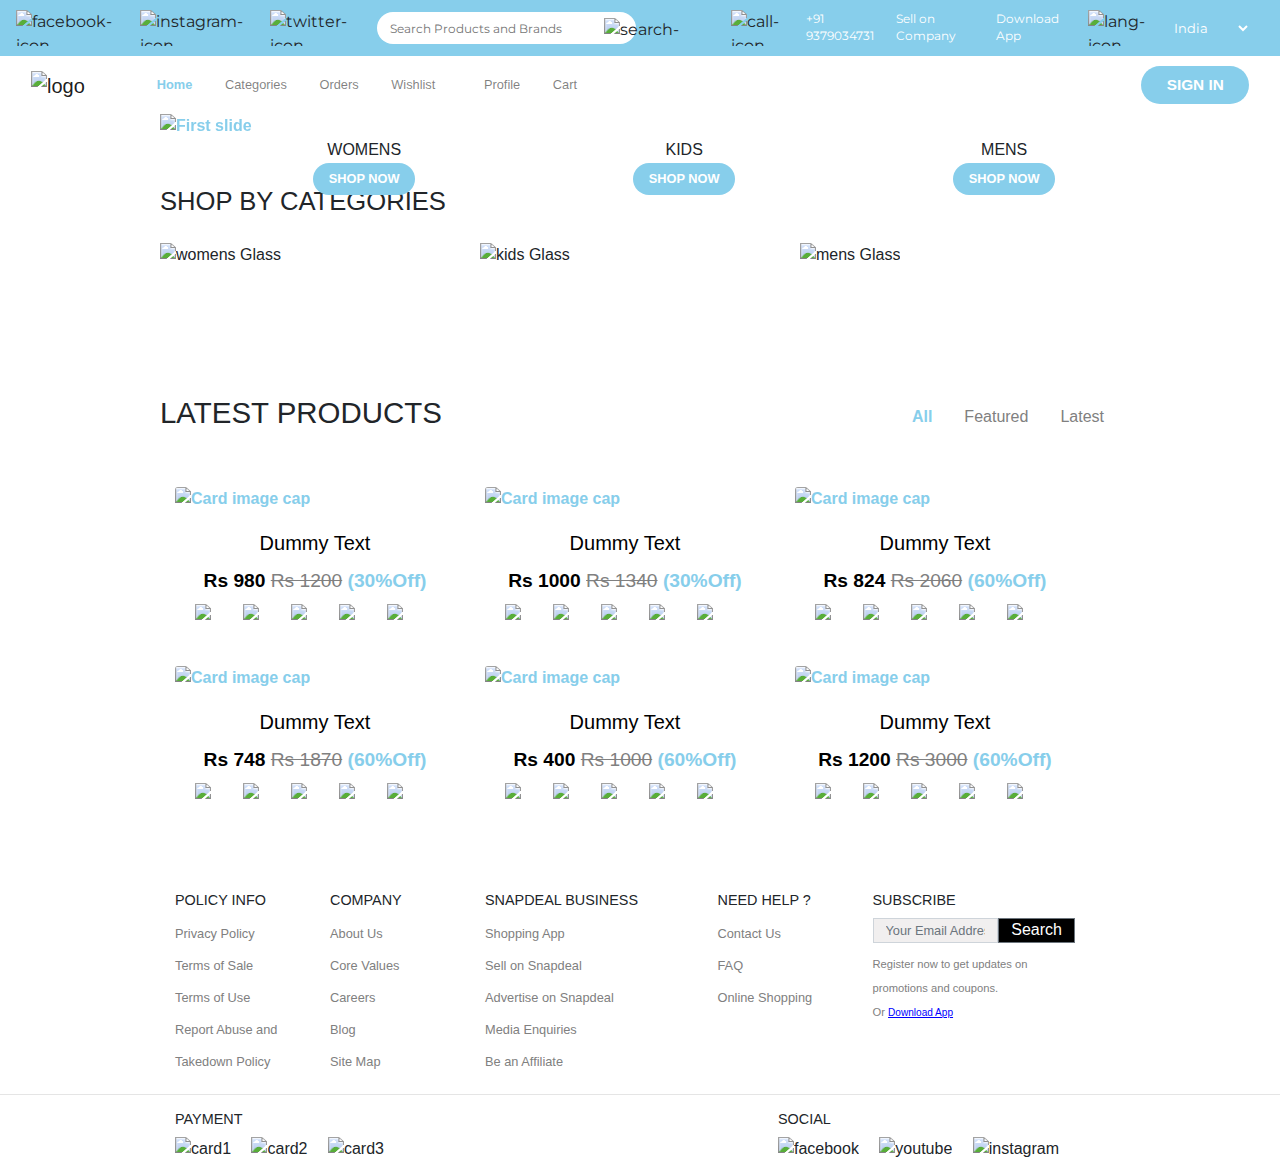
==== index.html @ c20da62c "Add files via upload" ====
<!DOCTYPE html>
<html lang="en">

<head>
    <meta charset="UTF-8">
    <meta name="viewport" content="width=device-width, initial-scale=1.0">
    <title> Optic Shop </title>
    <link rel="stylesheet" href="css/style.css">
    <link rel="stylesheet" href="https://cdn.jsdelivr.net/npm/bootstrap@4.6.0/dist/css/bootstrap.min.css">
    <link rel="stylesheet" href="https://cdn.jsdelivr.net/npm/bootstrap-icons@1.3.0/font/bootstrap-icons.css">
</head>

<body>
    <header class='mb-5'>
        <!-- Start of Top Bar -->
        <div class="top-header" role='top header' id="back-to-top">
            <div class="social-img-holder" role='image holder'>
                <img src="Images/fb-footer.png" alt="facebook-icon" role='icon' aria-label='facebook icon'>
                <img src="Images/ins-footer.png" alt="instagram-icon" role='icon' aria-label='instagram icon'>
                <img src="Images/tw-footer.png" alt="twitter-icon" role='icon' aria-label='twitter icon'>
            </div>
            <div class="search-box" role='search' id="search-box">
                <input type="search" name="searchbox" role="form" id="searchbox"
                    placeholder="Search Products and Brands" aria-labelledby="search-box">
                <img src="Images/magglass.png" alt="search-icon" role='icon' aria-label='magnifying glass icon'>
            </div>
            <div class="information-tab" role="info container">
                <img src="Images/call.png" id='call-icon' alt="call-icon" role='icon' aria-label='Phone icon'>
                <a id='ph-number' href="" role='link'>+91 9379034731</a>
                <a href="Seller-page.html" role='link'>Sell on Company</a>
                <a href="#" role='link'>Download App</a>
                <img src="Images/langicon.png" id="flag-icon" alt="lang-icon" role='icon' aria-label='language icon'>
                <form action="#" aria-label='form'>
                    <select name="lang-select" id="lang-select" aria-labelledby="select box">
                        <option value="India" role="option" aria-labelledby="Option1">India</option>
                        <option value="UK" role="option" aria-labelledby="Option1">UK</option>
                        <option value="Canada" role="option" aria-labelledby="Option2">Canada</option>
                        <option value="Germany" role="option" aria-labelledby="Option3">Germany</option>
                    </select>
                </form>
            </div>
        </div>
        <!-- End of Top Bar -->
        <!-- Start of Bottom Header -->
        <div class="bottom-header" id="bottom-head">
            <div class="sticky-bar-wrapper bg-white" id="sticky-section">
                <nav class="navbar navbar-expand-lg navbar-light bg-white" id="bottom-header-sssssnavbar">
                    <div class="container-fluid">
                        <a class="navbar-brand" href="index.html"><img id="logo_img" src="Images/glass.png" alt="logo" role="img"
                                aria-label=" website logo"></a>
                        <div class="input-group d-xl-none d-lg-none" id="search-box-container">
                            <input type="search" id="search-box-hidden" class="form-control"
                                placeholder="Search products and Brands" aria-label="search box"
                                aria-describedby="basic-addon1">
                            <span id="basic-addon1"><img src="Images/magglass.png" alt="search-icon" role="icon"
                                    aria-labelledby="magnifying glass icon"></span>
                        </div>
                        <button class="navbar-toggler" type="button" data-toggle="collapse"
                            data-target="#navbarTogglerDemo02" aria-controls="navbarTogglerDemo02" aria-expanded="false"
                            aria-label="Toggle navigation">
                            <span class="navbar-toggler-icon"></span>
                        </button>
                        <div class="collapse navbar-collapse" id="navbarTogglerDemo02">
                            <ul class="navbar-nav mr-auto mt-2 ml-xl-5 ml-lg-5 ml-md-0 mt-lg-0 text-center">
                                <li class="nav-item">
                                    <a class="nav-link active" href="index.html">Home</a>
                                </li>
                                <li class="nav-item dropdown">
                                    <a class="nav-link drop-btn" href="Product-list.html">Categories</a>
                                        <div class="dropdown-content mt-2">
                                            <a href="Product-list.html">Men</a>
                                            <a href="Product-list.html">Women</a>
                                            <a href="Product-list.html">Kids</a>
                                        </div>
                                </li>
                                <li class="nav-item dropdown2">
                                    <a class="nav-link drop-btn2" href="my-order.html">Orders</a>
                                    <div class="dropdown-content2 mt-2">
                                        <a href="my-order.html">My Orders</a>
                                        <a href="Track-order.html">Track Orders</a>
                                        <a href="Return-order.html">Return Orders</a>
                                      </div>
                                </li>
                                <li class="nav-item wishlist">
                                    <a class="nav-link" href="Wishlist.html">Wishlist</a>
                                    <span class="badge" id="wishlist-badge"></span>
                                </li>
                                <li class="nav-item">
                                    <a class="nav-link ml-xl-3 ml-md-0" href="My-profile.html">Profile</a>
                                </li>
                                <li class="nav-item notification">
                                    <a class="nav-link" href="Cart-page.html" id="cart-btn">Cart</a>
                                    <span class="badge" id="cart-badge"></span>
                                </li>
                            </ul>
                            <form class="form-inline my-2 my-lg-0 d-flex flex-column align-items-stretch justify-content-start">
                                <button class="btn btn-orange my-2 my-sm-0" id="signin" type="button" data-toggle="modal"
                                data-target="#exampleModalCenter" aria-labelledby='sign-in-btn'>SIGN IN</button>
                            </form>
                        </div>
                    </div>
                </nav>
            </div>
             
         <!-- main banner photo carousel start -->
         <div id="carousel-slider" class="carousel slide" data-ride="carousel">
             <div class="carousel-inner">
                 <div class="carousel-item active">
                     <img class="d-block w-100" src="Images/home-bg-1.png" alt="First slide">
                 </div>
                 <div class="carousel-item">
                     <img class="d-block w-100" src="Images/home-bg-2.png" alt="Second slide">
                 </div>
                 <div class="carousel-item">
                     <img class="d-block w-100" src="Images/home-bg-3.png" alt="Third slide">
                 </div>
                 <div class="carousel-slider-text">
                     <p>30% Discount</p>
                     <h2>Glass<br>Collection</h2>
                     <p>Best Eye Glass  Collection of 2022!</p>
                     <button onclick="location.href='Product-list.html';">SHOP NOW</button>
                 </div>
             </div>
         </div>
         <!-- main banner photo carousel end -->
     </div>
 </header>
 <a class='back-to-top-btn float-right' id="scroll-btn" role='button' aria-label='back to top button'>
     <img src="Images/upblue.png" alt="goto top" role="icon" aria-label='back to top image'>
 </a>
 <!-- End of Bottom Header -->

 <section class="categories-section" aria-label='Categories section'>
     <div class="container-fluid w-75 p-0" id="categories">
         <h1>SHOP BY CATEGORIES</h1>
         <div class="row">
             <div class="col col-xl-4 col-lg-4 col-md-6 col-sm-6 col-xs-12">
                 <img src="Images/banner-2.jpg" alt="womens Glass" role="img" aria-label="categories image1">
                 <div class="text-box text-box1" role="textbox" aria-label='textbox3'>
                     <h2>WOMENS</h2>
                     <button onclick="location.href='Product-list.html';">SHOP NOW</button>
                 </div>
             </div>
             <div class="col col-xl-4 col-lg-4 col-md-6 col-sm-6 col-xs-12">
                 <img src="Images/banner-3.jpg" alt="kids Glass" role="img" aria-label="categories image2">
                 <div class="text-box text-box2" role="textbox" aria-label='textbox2'>
                     <h2>KIDS</h2>
                     <button onclick="location.href='Product-list.html';">SHOP NOW</button>
                 </div>
             </div>
             <div class="col col-xl-4 col-lg-4 col-md-6 col-sm-6 col-xs-12 mt-lg-0 mt-md-4 mt-sm-4 mt-xs-0">
                 <img src="Images/banner-1.jpg" alt="mens Glass" role="img" aria-label="categories image3">
                 <div class="text-box text-box3" role="textbox" aria-label='textbox3'>
                     <h2>MENS</h2>
                     <button onclick="location.href='Product-list.html';">SHOP NOW</button>
                 </div>
             </div>
         </div>
     </div>
 </section>
   <!-- Start of Latest Products -->
   <section class='latest-prods' aria-label='latest products section'>
    <div class="latest-prod-title-bar" aria-label='latest products section title bar'>
        <h2 class="text-center">LATEST PRODUCTS</h2>
        <ul class="desc-tabs nav nav-tabs" id="myProductsTab" role="tablist">
            <li class="nav-item">
                <a href="#pd-list-1" id="tab1" class='nav-link active' aria-controls="product list 1"
                    aria-selected='true' role="tab" tabindex=1 data-toggle='tab'>All</a>
            </li>
            <li class="nav-item">
                <a href="#pd-list-2" id="tab2" class='nav-link' aria-controls="create-account" aria-selected='false'
                    role="tab" tabindex=0 data-toggle='tab'>Featured</a>
            </li>
            <li class="nav-item">
                <a href="#pd-list-3" id="tab3" class='nav-link' aria-controls="create-account" aria-selected='false'
                    role="tab" tabindex=0 data-toggle='tab'>Latest</a>
            </li>
        </ul>
    </div>
    <div class="desc-tabs-content tab-content" id="myProductsTabContent">
        <div class="tab-pane active" id="pd-list-1" role="tabpanel" aria-labelledby="tab1" aria-hidden='false'>
            <div class="container-fluid mt-5">
                <div class="row">
                    <div class="p-col-1 col col-lg-4 col-md-6 col-sm-12">
                        <div class="prod-card mb-4" id="product1">
                            <img class="card-img-top" src="Images/product-7.jpg" alt="Card image cap">
                            <div class="card-body d-flex flex-column align-items-center">
                                <h5 class="card-title">Dummy Text </h5>
                                <p class="card-text mb-0"><strong>Rs 980</strong> <del>Rs 1200</del> <span
                                        class="offer">(30%Off)</span></p>
                                <div class="stars-group d-flex align-items-center mt-2" id="starsgroup">
                                    <img class="stars" src="Images/star.png" alt="star-rating" role="icon"
                                        aria-label='star rating'>
                                    <img class="stars" src="Images/star.png" alt="star-rating" role="icon"
                                        aria-label='star rating'>
                                    <img class="stars" src="Images/star.png" alt="star-rating" role="icon"
                                        aria-label='star rating'>
                                    <img class="stars" src="Images/star-empty.png" alt="star-rating" role="icon"
                                        aria-label='star rating'>
                                    <img class="stars" src="Images/star-empty.png" alt="star-rating" role="icon"
                                        aria-label='star rating'>
                                </div>
                            </div>
                        </div>
                    </div>
                    <div class="p-col-1 col col-lg-4 col-md-6 col-sm-12">
                        <div class="prod-card mb-4" id="product2">
                            <img class="card-img-top" src="Images/product-3.jpg" alt="Card image cap">
                            <div class="card-body d-flex flex-column align-items-center">
                                <h5 class="card-title">Dummy Text </h5>
                                <p class="card-text mb-0"><strong>Rs 1000</strong> <del>Rs 1340</del> <span
                                        class="offer">(30%Off)</span></p>
                                <div class="stars-group d-flex align-items-center mt-2" id="starsgroup">
                                    <img class="stars" src="Images/star.png" alt="star-rating" role="icon"
                                        aria-label='star rating'>
                                    <img class="stars" src="Images/star.png" alt="star-rating" role="icon"
                                        aria-label='star rating'>
                                    <img class="stars" src="Images/star.png" alt="star-rating" role="icon"
                                        aria-label='star rating'>
                                    <img class="stars" src="Images/star.png" alt="star-rating" role="icon"
                                        aria-label='star rating'>
                                    <img class="stars" src="Images/star-empty.png" alt="star-rating" role="icon"
                                        aria-label='star rating'>
                                </div>
                            </div>
                        </div>
                    </div>
                    <div class="p-col-2 col col-lg-4 col-md-6 col-sm-12">
                        <div class="prod-card mb-4" id="product3">
                            <img class="card-img-top" src="Images/product-4.jpg" alt="Card image cap">
                            <div class="card-body d-flex flex-column align-items-center">
                                <h5 class="card-title">Dummy Text</h5>
                                <p class="card-text mb-0"><strong>Rs 824</strong> <del>Rs 2060</del> <span
                                        class="offer">(60%Off)</span></p>
                                <div class="stars-group d-flex align-items-center mt-2" id="starsgroup">
                                    <img class="stars" src="Images/star.png" alt="star-rating" role="icon"
                                        aria-label='star rating'>
                                    <img class="stars" src="Images/star.png" alt="star-rating" role="icon"
                                        aria-label='star rating'>
                                    <img class="stars" src="Images/star.png" alt="star-rating" role="icon"
                                        aria-label='star rating'>
                                    <img class="stars" src="Images/star.png" alt="star-rating" role="icon"
                                        aria-label='star rating'>
                                    <img class="stars" src="Images/star.png" alt="star-rating" role="icon"
                                    aria-label='star rating'>
                                </div>
                            </div>
                        </div>
                    </div>
                    <div class="p-col-2 col col-lg-4 col-md-6 col-sm-12">
                        <div class="prod-card mb-4" id="product4">
                            <img class="card-img-top" src="Images/product-5.jpg" alt="Card image cap">
                            <div class="card-body d-flex flex-column align-items-center">
                                <h5 class="card-title">Dummy Text</h5>
                                <p class="card-text mb-0"><strong>Rs 748</strong> <del>Rs 1870</del> <span
                                        class="offer">(60%Off)</span></p>
                                <div class="stars-group d-flex align-items-center mt-2" id="starsgroup">
                                    <img class="stars" src="Images/star.png" alt="star-rating" role="icon"
                                        aria-label='star rating'>
                                    <img class="stars" src="Images/star.png" alt="star-rating" role="icon"
                                        aria-label='star rating'>
                                    <img class="stars" src="Images/star-empty.png" alt="star-rating" role="icon"
                                    aria-label='star rating'>
                                    <img class="stars" src="Images/star-empty.png" alt="star-rating" role="icon"
                                    aria-label='star rating'>
                                    <img class="stars" src="Images/star-empty.png" alt="star-rating" role="icon"
                                        aria-label='star rating'>
                                </div>
                            </div>
                        </div>
                    </div>
                    <div class="p-col-3 col col-lg-4 col-md-6 col-sm-12">
                        <div class="prod-card mb-4" id="product5">
                            <img class="card-img-top" src="Images/product-8.jpg" alt="Card image cap">
                            <div class="card-body d-flex flex-column align-items-center">
                                <h5 class="card-title">Dummy Text</h5>
                                <p class="card-text mb-0"><strong>Rs 400</strong> <del>Rs 1000</del> <span
                                        class="offer">(60%Off)</span></p>
                                <div class="stars-group d-flex align-items-center mt-2" id="starsgroup">
                                    <img class="stars" src="Images/star.png" alt="star-rating" role="icon"
                                        aria-label='star rating'>
                                    <img class="stars" src="Images/star.png" alt="star-rating" role="icon"
                                        aria-label='star rating'>
                                    <img class="stars" src="Images/star.png" alt="star-rating" role="icon"
                                        aria-label='star rating'>
                                    <img class="stars" src="Images/star.png" alt="star-rating" role="icon"
                                        aria-label='star rating'>
                                    <img class="stars" src="Images/star-empty.png" alt="star-rating" role="icon"
                                        aria-label='star rating'>
                                </div>
                            </div>
                        </div>
                    </div>
                    <div class="p-col-3 col col-lg-4 col-md-6 col-sm-12">
                        <div class="prod-card mb-4" id="product6">
                            <img class="card-img-top" src="Images/product-2.jpg" alt="Card image cap">
                            <div class="card-body d-flex flex-column align-items-center">
                                <h5 class="card-title">Dummy Text</h5>
                                <p class="card-text mb-0"><strong>Rs 1200</strong> <del>Rs 3000</del> <span
                                        class="offer">(60%Off)</span></p>
                                <div class="stars-group d-flex align-items-center mt-2" id="starsgroup">
                                    <img class="stars" src="Images/star.png" alt="star-rating" role="icon"
                                        aria-label='star rating'>
                                    <img class="stars" src="Images/star.png" alt="star-rating" role="icon"
                                        aria-label='star rating'>
                                    <img class="stars" src="Images/star.png" alt="star-rating" role="icon"
                                        aria-label='star rating'>
                                    <img class="stars" src="Images/star-empty.png" alt="star-rating" role="icon"
                                    aria-label='star rating'>
                                    <img class="stars" src="Images/star-empty.png" alt="star-rating" role="icon"
                                        aria-label='star rating'>
                                </div>
                            </div>
                        </div>
                    </div>
                </div>
            </div>
        </div>
        
<!-- End of Latest Products -->


<!-- Start of Footer -->
<footer class="mt-5">
    <div class="container-fluid w-75">
        <div class="row">
            <div
                class="col col-xl-2 col-lg-3 col-md-3 col-sm-4 d-flex flex-column align-items-start justify-content-start">
                <h3>POLICY INFO</h3>
                <a href="#" role='link'>Privacy Policy</a>
                <a href="#" role='link'>Terms of Sale</a>
                <a href="#" role='link'>Terms of Use</a>
                <a href="#" role='link'>Report Abuse and Takedown Policy</a>
            </div>
            <div class="col col-xl-2 col-lg-3 col-md-2 col-sm-3 d-flex flex-column align-items-start">
                <h3>COMPANY</h3>
                <a href="#" role='link'>About Us</a>
                <a href="#" role='link'>Core Values</a>
                <a href="#" role='link'>Careers</a>
                <a href="#" role='link'>Blog</a>
                <a href="#" role='link'>Site Map</a>
            </div>
            <div class="col col-xl-3 col-lg-3 col-md-4 col-sm-5 d-flex flex-column align-items-start">
                <h3>SNAPDEAL BUSINESS</h3>
                <a href="#" role='link'>Shopping App</a>
                <a href="#" role='link'>Sell on Snapdeal</a>
                <a href="#" role='link'>Advertise on Snapdeal</a>
                <a href="#" role='link'>Media Enquiries</a>
                <a href="#" role='link'>Be an Affiliate</a>
            </div>
            <div
                class="col col-xl-2 col-lg-3 col-md-3 col-sm-4 mt-md-0 mt-sm-5 d-flex flex-column align-items-start">
                <h3>NEED HELP ?</h3>
                <a href="#" role='link'>Contact Us</a>
                <a href="FAQ.html" role='link'>FAQ</a>
                <a href="#" role='link'>Online Shopping</a>
            </div>
            <div class="col col-xl-3 col-lg-5 col-md-6 col-sm-7 mt-xl-0 mt-lg-5 mt-md-5 mt-sm-5">
                <h3>SUBSCRIBE</h3>
                <div class="input-group mb-2 d-flex justify-content-center align-items-center">
                    <input type="text" class="form-control" placeholder="Your Email Address"
                        aria-label="Recipient's username" aria-describedby="button-addon2">
                    <button class="btn btn-outline-secondary d-flex align-items-center" type="button"
                        id="button-addon2">Search</button>
                </div>
                <small>Register now to get updates on promotions and coupons.<br> Or <a href="#">Download
                        App</a></small>
            </div>
        </div>
    </div>
    <hr>
    <div class="bottom-footer container-fluid w-75">
        <div class="row">
            <div class="col d-flex flex-row justify-content-between">
                <div class="box-1">
                    <h3>PAYMENT</h3>
                    <div class="card-holder">
                        <img src="Images/card1.png" alt="card1" role="icon" aria-label='card image'>
                        <img src="Images/card2.png" alt="card2" role="icon" aria-label='card image'>
                        <img src="Images/card3.png" alt="card3" role="icon" aria-label='card image'>
                    </div>
                </div>
                <div class="box-2">
                    <h3>SOCIAL</h3>
                    <div class="social-holder">
                        <img src="Images/fb-footer.png" alt="facebook" role="icon" aria-label='facebook icon'>
                        <img src="Images/yt-footer.png" alt="youtube" role="icon" aria-label='youtube icon'>
                        <img src="Images/ins-footer.png" alt="instagram" role="icon" aria-label='instagram icon'>
                    </div>
                </div>
            </div>
        </div>
    </div>
</footer>

<script src="Javascript/script.js"></script>
<script src="https://code.jquery.com/jquery-3.5.1.slim.min.js">
</script>

</body>
</html>
---- css/style.css ----
@import url('https://fonts.googleapis.com/css2?family=Montserrat:wght@100;400;600&display=swap');
@import url('https://fonts.googleapis.com/css2?family=Marck+Script&display=swap');

* {
    margin: 0;
    padding: 0;
    box-sizing: border-box;
    max-width: 100%;
}

/* START OF TOP HEADER DECOR */
.top-header {
    display: flex;
    justify-content: space-around;
    align-items: center;
    max-width: 100vw;
    height: 4em;
    background-color:#87CEEB;
    font-family: 'Montserrat', sans-serif;
}

.social-img-holder {
    display: flex;
    margin-left: 1em;
}

.social-img-holder img {
    margin-right: 1vw;
    width: auto;
    height: 2.3em;
}

.search-box {
    display: flex;
    align-items: center;
    justify-content: center;
}

.search-box input {
    width: 25vw;
    height: 3em;
    border-radius: 2em;
    border-style: none;
    padding: 1em;
    font-size: 0.8vw;
}

.search-box input::placeholder{
    font-size: 0.9vw;
}

.search-box img {
    position: relative;
    left: -2.0em;
    width: auto;
    height: 1.3em;
    cursor: pointer;
}

.information-tab {
    display: flex;
    justify-content: center;
    align-items: center;
}

.information-tab #call-icon {
    width: auto;
    height: 2.3em;
}

.information-tab * {
    margin-right: 1em;
}

.information-tab a {
    text-decoration: none;
    color: white;
    margin-right: 1.5em;
    font-size: 0.8vw;
    cursor: pointer;
}

.information-tab select {
    border-style: none;
    background-color:#87CEEB;
    color: white;
    cursor: pointer;
}

.information-tab #flag-icon {
    width: auto;
    height: 2.3em;
    margin-right: 0.5em;
}

.information-tab select {
    font-size: 0.7em;
}

@media screen and (min-width:1200px) {
    .top-header {
        height: 3.5em;
    }

    .information-tab #call-icon {
        width: auto;
        height: 2.3em;
        margin-right: 0.5em;
    }

    .information-tab #flag-icon {
        width: auto;
        height: 2.3em;
    }

    .information-tab a {
        font-size: 0.9vw;
    }

    .information-tab select {
        font-size: 0.8em;
    }

    .search-box input {
        width: 23em;
        height: 2.5em;
    }

    .search-box input {
        font-size: 1vw;
    }
}

@media screen and (min-width:992px) and (max-width:1199px) {
    .search-box input {
        height: 3em;
        font-size: 1.1vw;
    }

    .information-tab a {
        font-size: 1.1vw;
    }

    .information-tab select {
        font-size: 0.8em;
    }
}

@media screen and (min-width:768px) and (max-width:991px) {
    .social-img-holder img {
        margin-right: 1vw;
        width: auto;
        height: 1.8em;
    }

    .search-box {
        display: none;
    }

    .top-header {
        display: flex;
        justify-content: space-around;
        height: 3em;
    }

    .information-tab {
        display: flex;
        align-items: center;
    }

    .information-tab #call-icon {
        width: auto;
        height: 1.8em;
        margin-right: 0.5em;
    }

    .information-tab #flag-icon {
        width: auto;
        height: 1.8em;
    }

    .information-tab a {
        font-size: 1.3vw;
    }

}

@media screen and (min-width:576px) and (max-width:767px) {
    .information-tab a {
        font-size: 1.4vw;
    }

    .social-img-holder img {
        margin-right: 1vw;
        width: auto;
        height: 1.6em;
    }

    .information-tab #call-icon {
        width: auto;
        height: 1.6em;
        margin-right: 0.5em;
    }

    .information-tab #flag-icon {
        width: auto;
        height: 1.6em;
    }

    .search-box {
        display: none;
    }

    .information-tab select {
        font-size: 0.7em;
    }

    #navbarTogglerDemo02 ul li a {
        font-size: 0.8em;
    }

    .top-header {
        height: 3em;
    }
}

@media screen and (min-width:460px) and (max-width:576px) {
    .top-header {
        height: 3em;
    }

    .social-img-holder {
        display: none;
    }

    .search-box {
        display: none;
    }

    .information-tab a {
        font-size: 1.8vw;
    }

    .information-tab #call-icon {
        width: auto;
        height: 1.5em;
        margin-right: 0.5em;
    }

    .information-tab #flag-icon {
        width: auto;
        height: 1.5em;
    }

    .information-tab select {
        width: 5em;
        font-size: 0.7em;
    }
}

@media screen and (min-width:376px) and (max-width:459px) {
    .information-tab a {
        font-size: 2.2vw;
    }

    .social-img-holder {
        display: none;
    }

    .search-box {
        display: none;
    }

    .information-tab #call-icon {
        width: auto;
        height: 1.2em;
        margin-right: 0.3em;
    }

    .information-tab #flag-icon {
        width: auto;
        height: 1.2em;
    }

    .information-tab select {
        width: 5em;
    }
}

@media screen and (max-width:375px) {
    .information-tab a {
        font-size: 2vw;
    }

    .social-img-holder {
        display: none;
    }

    .search-box {
        display: none;
    }

    .information-tab #call-icon {
        width: auto;
        height: 1em;
        margin-right: 0.3em;
    }

    .information-tab #flag-icon {
        width: auto;
        height: 1em;
    }

    .information-tab select {
        width: 5em;
        font-size: 2.5vw;
    }
}

/* END OF TOP HEADER DECOR */



/* START OF BOTTOM HEADER DECOR */
#bottom-header-navbar .container-fluid {
    width: 75vw;

}

.dropbtn {
    background-color: #4CAF50;
    color: white;
    padding: 16px;
    font-size: 16px;
    border: none;
}

.dropdown {
    position: relative;
    display: inline-block;
}

.dropdown-content {
    display: none;
    position: absolute;
    background-color: #ffffff;
    min-width: 90px;
    box-shadow: 0px 8px 16px 0px rgba(0,0,0,0.2);
    z-index: 1;
    border-top: 2px solid #87CEEB;
}

.dropdown-content::before{
    content: url("../Images/orange-arrow.png");
    position: absolute;
    bottom: 7.8em;
    right: 2em;
}

.dropbtn2 {
    background-color: #4CAF50;
    color: white;
    padding: 16px;
    font-size: 16px;
    border: none;
}

.dropdown2 {
    position: relative;
    display: inline-block;
}

.dropdown-content2 {
    display: none;
    position: absolute;
    background-color: #ffffff;
    min-width: 90px;
    box-shadow: 0px 8px 16px 0px rgba(0,0,0,0.2);
    z-index: 1;
    border-top: 2px solid 	#87CEEB;
    right: 0.1em;
}

.dropdown-content2::before{
    content: url("../Images/orange-arrow.png");
    position: absolute;
    bottom: 11.3em;
    right: 2em;
}

.dropdown-content a {
    color: grey;
    padding: 12px 16px;
    text-decoration: none;
    display: block;
    font-size: 0.8em;
}
.dropdown-content2 a {
    color: grey;
    padding: 12px 16px;
    text-decoration: none;
    display: block;
    font-size: 0.8em;
}
  
  
.dropdown-content a:hover {background-color: rgb(255, 255, 255); color: #87CEEB; text-decoration: none;}

.dropdown:hover .dropdown-content {display: block;}

.dropdown:hover .dropbtn {background-color: #3e8e41;}


.dropdown-content2 a:hover {background-color: rgb(255, 255, 255); color:#87CEEB; text-decoration: none;}

.dropdown2:hover .dropdown-content2 {display: block;}

.dropdown2:hover .dropbtn2 {background-color: #3e8e41;}


.navbar-brand #logo_img {
    width: auto;
    height: 4em;
    
}

#signin {
    width: 7em;
    height: 2.5em;
    border-radius: 2em;
    background-color: #87CEEB;
    color: white;
    font-weight: bold;
    font-size: 1.2vw;
    outline: none;
}

#signin:hover {
    background-color: white;
    border: 1px solid #87CEEB;
    color: #87CEEB;
}

.navbar-nav .nav-link {
    color: grey;
    font-size: 1vw;
    margin-right: 1.3em;
}

.navbar-nav .nav-link:hover {
    color:#87CEEB !important;
}

.notification {
    position: relative;
    display: inline-block;
}

.notification .badge {
    position: absolute;
    bottom: 0.8em;
    right: 0.2em;
    border-radius: 50%;
    background: #87CEEB;
    color: white;
}

.wishlist{
    position: relative;
    display: inline-block;
}

.wishlist .badge {
    position: absolute;
    bottom: 0.8em;
    right: 0.2em;
    border-radius: 50%;
    background: #87CEEB;
    color: white;
}

.active {
    color:#87CEEB !important;
    font-weight: bold !important;
}

.sticky-bar-wrapper {
    overflow:visible;
    height: auto;
}

.sticky-shadow {
    box-shadow: 0 10px 15px rgba(25, 25, 25, 0.1);
}

.sticky {
    position: fixed;
    top: 0;
    width: 100vw;
    z-index: 1000;
}

#carousel-slider {
    width: 75vw;
    margin: 0 auto;
}

.carousel-inner {
    position: relative;
}

.carousel-item img {
    width: 100%;
    height: auto;
}

.carousel-slider-text {
    position: absolute;
    left: 9vw;
    bottom: 6vw;
}

.carousel-slider-text p:first-child {
    font-family: 'Marck Script', cursive;
    font-size: 2.1vw;
    margin-bottom: 0;
}

.carousel-slider-text h2 {
    color: white;
    font-size: 4.5vw;
    font-family: 'Times New Roman', Times, serif;
    margin-bottom: 0;
}

.carousel-slider-text p {
    font-size: 2vw;
    color: #B4F146;
    font-family: 'Montserrat', sans-serif;
    margin-bottom: 0.3em;
}

.carousel-slider-text button {
    background-color: #87CEEB;
    color: white;
    border-radius: 1.4vw;
    width: 8em;
    height: 2.7em;
    border-style: none;
    border-radius: 2em;
    font-size: 1.1vw;
    margin-top: 0em;
    cursor: pointer;
    box-shadow: 0 4px 8px 0 rgba(1, 1, 1, 0.2);
    font-weight: bolder;
}

.carousel-slider-text button:hover {
    background-color: transparent;
    border: 1px solid white;
    color: white;
}

/* MODAL STYLING */

.modal-header img{
    width: auto;
    height: 5em;
}

.required {
    color:#87CEEB;
}

.btn-skyblue {
    background-color: #87CEEB !important;
    color: white !important;
    font-weight: bold !important;
}

.btn-skyblue:hover {
    background-color: white !important;
    color:#87CEEB !important;
    border: 1px solid #87CEEB !important;
}


.tab-pane .btn-default2 {
    background-color: white;
    color: gray;
    border: 1px solid #87CEEB;
    font-weight: bold;
    font-size: 0.8em;
}

.btn-default2:hover {
    background-color: rgb(216, 214, 214);
    color: white;
    border: 1px solid white;
}

#myTabContent form label {
    color: grey;
    font-weight: normal;
}

.modal-footer a {
    font-family: 'Trebuchet MS';
    font-weight: bold;
    border-radius: 0.5em;
    width: 8em;
}

.bi::before {
    margin-right: 0.5em;
}

.modal-footer span:first-child {
    font-weight: bold;
    font-size: 0.7em;
    margin-bottom: 2em;

}

.modal-social-btn {
    width: 100rem;
    display: flex;
    justify-content: space-evenly;
}

.modal-body .nav-link {
    color: rgb(95, 94, 94);
    font-weight: bold;
    background-color: rgb(241, 238, 238);
}

@media screen and (min-width:992px) and (max-width:1200px) {
    .navbar-nav .nav-link {
        font-size: 1.2vw;
        margin-right: 1.2em;
    }
}

@media screen and (min-width:768px) and (max-width: 991px) {
    .bottom-header .dropdown .dropdown-content, .bottom-header .dropdown2 .dropdown-content2 {
        display: none;
    }

    #bottom-header-navbar .container-fluid {
        width: 75vw;
    }

    .navbar-brand #logo_img {
        width: auto;
        height: 3.5em;
    }

    #search-box-hidden::placeholder {
        font-size: 0.8em;
    }

    #search-box-container {
        width: 19em;
        height: auto;
        border-radius: 1em;
    }

    #search-box-hidden {
        border-radius: 1em;
    }

    #basic-addon1 {
        position: relative;
        right: 2em;
        top: 0.3em;
    }

    #navbarTogglerDemo02 .nav-link {
        font-size: 0.8em;
    }

    .navbar-nav .nav-link:hover {
        color: #87CEEB !important;
        border: none !important;
    }

    #signin {
        width: 100vw;
        height: 3.5em;
        font-size: 0.6em;
        border-radius: 0;
    }

    .carousel-slider-text {
        position: absolute;
        left: 34vw;
        bottom: 5vw;
    }

    .carousel-slider-text p:first-child {
        font-family: 'Marck Script', cursive;
        font-size: 2.3vw;
        margin-bottom: 0;
    }

    .carousel-slider-text p {
        font-size: 2.5vw;
        color: #B4F146;
        font-family: 'Montserrat', sans-serif;
    }

    .carousel-slider-text h2 {
        color: white;
        font-size: 5vw;
        font-family: 'Times New Roman', Times, serif;
        margin-bottom: 0;
    }
}

@media screen and (min-width:576px) and (max-width: 767px) {
    .bottom-header .dropdown .dropdown-content, .bottom-header .dropdown2 .dropdown-content2 {
        display: none;
    }
    
    .navbar-brand #logo_img {
        width: auto;
        height: 2.7em;
    }

    #basic-addon1 {
        position: relative;
        right: 2em;
        top: 0.2em;
    }

    #basic-addon1 {
        position: relative;
        right: 2em;
        top: 0.2em;
    }

    #basic-addon1 img {
        width: auto;
        height: 1.1em;
    }

    #search-box-hidden::placeholder {
        font-size: 0.8em;
    }

    #search-box-hidden {
        height: 2em;
        border-radius: 1em;
    }

    #signin {
        width: 100vw;
        height: 3.5em;
        font-size: 0.6em;
        border-radius: 0;
    }

    #search-box-container {
        width: 15em;
        height: auto;
        border-radius: 1em;
    }

    .navbar-toggler {
        transform: scale(0.9, 0.9);
    }

    .carousel-slider-text {
        position: absolute;
        left: 34vw;
        bottom: 3vw;
    }

    .carousel-slider-text p:first-child {
        font-family: 'Marck Script', cursive;
        font-size: 2vw;
        margin-bottom: 0;
    }

    .carousel-slider-text p {
        font-size: 2.3vw;
        color: #B4F146;
        font-family: 'Montserrat', sans-serif;
        margin-bottom: 0;
    }

    .carousel-slider-text h2 {
        color: white;
        font-size: 5vw;
        font-family: 'Times New Roman', Times, serif;
        margin-bottom: 0;
    }
}

@media screen and (min-width:461px) and (max-width:575px) {
    .bottom-header .dropdown .dropdown-content, .bottom-header .dropdown2 .dropdown-content2 {
        display: none;
    }
    
    #bottom-header-navbar .container-fluid {
        width: 100vw;
    }

    .navbar-brand #logo_img {
        width: auto;
        height: 2.6em;
    }

    #basic-addon1 {
        position: relative;
        right: 1.5em;
        top: 0.1em;
    }

    #basic-addon1 img {
        width: auto;
        height: 1em;
    }

    #search-box-hidden::placeholder {
        font-size: 0.7em;
    }

    #search-box-hidden {
        height: 1.9em;
        border-radius: 1em;
    }

    #search-box-container {
        width: 16em;
        height: auto;
        border-radius: 1em;
    }

    #signin {
        width: 100vw;
        height: 3.5em;
        font-size: 0.7em;
        border-radius: 0;
    }

    .navbar-toggler {
        transform: scale(0.8, 0.8);
    }

    #navbarTogglerDemo02 .nav-link {
        font-size: 0.7em;
    }

    .toggle {
        float: right;
    }

    #carousel-slider {
        width: 90vw;
        margin: 0 auto;
    }

    .carousel-slider-text {
        position: absolute;
        left: 34vw;
        bottom: 6vw;
    }

    .carousel-slider-text p:first-child {
        font-size: 2.7vw;
    }

    .carousel-slider-text h2 {
        font-size: 6vw;
    }

    .carousel-slider-text p {
        font-size: 2.5vw;
    }

    .carousel-slider-text button {
        width: 8em;
        height: 2.7em;
        font-size: 1.8vw;
    }
}

@media screen and (min-width:406px) and (max-width:460px) {
    .bottom-header .dropdown .dropdown-content, .bottom-header .dropdown2 .dropdown-content2 {
        display: none;
    }

    #bottom-header-navbar .container-fluid {
        width: 100vw;
    }

    .navbar-brand #logo_img {
        width: auto;
        height: 2.3em;
    }

    #basic-addon1 {
        position: relative;
        right: 1.5em;
        top: 0.05em;
    }

    #basic-addon1 img {
        width: auto;
        height: 1em;
    }

    #search-box-hidden::placeholder {
        font-size: 0.68em;
    }

    #search-box-hidden {
        height: 1.8em;
        border-radius: 1em;
    }

    #signin {
        width: 100vw;
        height: 3.5em;
        font-size: 0.6em;
        border-radius: 0;
    }

    #search-box-container {
        width: 13em;
        height: auto;
        border-radius: 1em;
    }

    .navbar-toggler {
        transform: scale(0.7, 0.7);
    }

    #navbarTogglerDemo02 .nav-link {
        font-size: 0.7em;
    }

    .toggle {
        float: right;
    }

    #carousel-slider {
        width: 90vw;
        margin: 0 auto;
    }

    .carousel-slider-text {
        position: absolute;
        left: 34vw;
        bottom: 6vw;
    }

    .carousel-slider-text p:first-child {
        font-size: 2.7vw;
    }

    .carousel-slider-text h2 {
        font-size: 6vw;
    }

    .carousel-slider-text p {
        font-size: 2.5vw;
    }

    .carousel-slider-text button {
        width: 8em;
        height: 2.7em;
        font-size: 1.8vw;
    }

    .bottom-header .modal-body .nav{
        font-size: 0.9em;
    }

    .modal-footer a {
        width: 7em;
    }
}

@media screen and (min-width:376px) and (max-width:405px) {
    .bottom-header .dropdown .dropdown-content, .bottom-header .dropdown2 .dropdown-content2 {
        display: none;
    }

    #bottom-header-navbar .container-fluid {
        width: 100vw;
    }

    .navbar-brand #logo_img {
        width: auto;
        height: 1.8em;
    }

    #basic-addon1 {
        position: relative;
        right: 1.5em;
        top: 0.05em;
    }

    #basic-addon1 img {
        width: auto;
        height: 0.8em;
    }

    #search-box-hidden::placeholder {
        font-size: 0.62em;
    }

    #search-box-hidden {
        height: 1.8em;
        border-radius: 1em;
    }

    #signin {
        width: 100vw;
        height: 3.5em;
        font-size: 0.6em;
        border-radius: 0;
    }

    #search-box-container {
        width: 12em;
        height: auto;
        border-radius: 1em;
    }

    .navbar-toggler {
        transform: scale(0.7, 0.7);
    }

    #navbarTogglerDemo02 .nav-link {
        font-size: 0.7em;
    }

    .toggle {
        float: right;
    }

    #carousel-slider {
        width: 90vw;
        margin: 0 auto;
    }

    .carousel-slider-text {
        position: absolute;
        left: 34vw;
        bottom: 6vw;
    }

    .carousel-slider-text p:first-child {
        font-size: 2.7vw;
    }

    .carousel-slider-text h2 {
        font-size: 6vw;
    }

    .carousel-slider-text p {
        font-size: 2.5vw;
    }

    .carousel-slider-text button {
        width: 8em;
        height: 2.7em;
        font-size: 1.8vw;
    }

    .bottom-header .modal-body .nav{
        font-size: 0.9em;
    }

    .modal-footer a {
        width: 7em;
    }
}

@media screen and (max-width:375px) {
    #bottom-header-navbar .container-fluid {
        width: 100vw;
    }

    .navbar-brand #logo_img {
        width: auto;
        height: 1.7em;
    }

    #basic-addon1 {
        position: relative;
        right: 1.5em;
        top: 0.05em;
    }

    #basic-addon1 img {
        width: auto;
        height: 0.8em;
    }

    #search-box-hidden::placeholder {
        font-size: 0.55em;
    }

    #search-box-hidden {
        height: 1.8em;
        border-radius: 1em;
    }

    #signin {
        width: 100vw;
        height: 3.5em;
        font-size: 0.6em;
        border-radius: 0;
    }

    #search-box-container {
        width: 11em;
        height: auto;
        border-radius: 1em;
    }

    .navbar-toggler {
        transform: scale(0.6, 0.6);
    }

    #navbarTogglerDemo02 .nav-link {
        font-size: 0.7em;
    }

    .toggle {
        float: right;
    }

    #toggle-btn {
        transform: scale(0.4, 0.4);
    }
    #carousel-slider {
        width: 90vw;
        margin: 0 auto;
    }

    .carousel-slider-text {
        position: absolute;
        left: 34vw;
        bottom: 6vw;
    }

    .carousel-slider-text p:first-child {
        font-size: 2.7vw;
    }

    .carousel-slider-text h2 {
        font-size: 6vw;
    }

    .carousel-slider-text p {
        font-size: 2.5vw;
    }

    .carousel-slider-text button {
        width: 8em;
        height: 2.7em;
        font-size: 1.8vw;
    }
}

/* END OF BOTTOM HEADER DECOR */

/* BACK TO TOP BUTTON DECOR */
.back-to-top-btn {
    float: right;
    position: fixed;
    right: 3vw;
    bottom: 1em;
    height: auto;
    visibility: hidden;
    z-index: 1000;
}

.back-to-top-btn img {
    width: 5vw;
}

@media screen and (max-width:768px) {
    .back-to-top-btn img {
        width: 8vw;
    }
}

@media screen and (max-width:576px) {
    .back-to-top-btn img {
        width: 9vw;
    }
}

@media screen and (max-width:460px) {
    .back-to-top-btn img {
        width: 10vw;
    }
}




/* START OF CATEGORIES DECOR */
#categories h1 {
    font-size: 2vw;
    font-weight: 100;
    margin-bottom: 2vw;
}

.text-box {
    position: absolute;
    left: 11.5em;
    bottom: 4.5em;
    text-align: center;
}

.text-box h2 {
    font-size: 1.1em;
    margin-bottom: 0.2em;
}

.text-box button {
    width: 8em;
    height: 2.5em;
    border-radius: 2em;
    background-color: #87CEEB;
    color: white;
    font-weight: bold;
    font-size: 1vw;
    border: none;
}

.text-box button:hover {
    background-color: white;
    border: 1px solid #87CEEB;
    color: #87CEEB;
}

@media screen and (min-width:1200px) and (max-width:1400px) {
    .text-box {
        position: absolute;
        left: 10.5em;
        bottom: 4.5em;
        text-align: center;
    }

    .text-box h2 {
        font-size: 1em;
        margin-bottom: 0.2em;
    }
}

@media screen and (min-width:992px) and (max-width:1199px) {
    .text-box {
        position: absolute;
        left: 7.5em;
        bottom: 3.5em;
        text-align: center;
    }

    .text-box h2 {
        font-size: 1em;
        margin-bottom: 0.2em;
    }
}

@media screen and (min-width:834px) and (max-width:991px) {
    .text-box {
        position: absolute;
        left: 11em;
        bottom: 5em;
        text-align: center;
    }

    .text-box h2 {
        font-size: 2vw;
        margin-bottom: 0.2em;
    }
}

@media screen and (min-width:768px) and (max-width:833px) {
    .text-box {
        position: absolute;
        left: 9em;
        bottom: 4em;
        text-align: center;
    }

    .text-box h2 {
        font-size: 2vw;
        margin-bottom: 0.2em;
    }
}

@media screen and (min-width:621px) and (max-width:767px) {
    #categories h1 {
        font-size: 3vw;
        font-weight: 100;
        margin-bottom: 2vw;
        text-align: center;
    }

    .text-box {
        position: absolute;
        left: 8.5em;
        bottom: 4em;
        text-align: center;
    }

    .text-box h2 {
        font-size: 2vw;
        margin-bottom: 0.2em
    }

    .text-box button {
        width: 8em;
        height: 2.6em;
        font-size: 1.2vw;
    }
}

@media screen and (min-width:576px) and (max-width:620px) {
    #categories h1 {
        font-size: 3vw;
        font-weight: 100;
        margin-bottom: 2vw;
        text-align: center;
    }

    .text-box {
        position: absolute;
        left: 6.5em;
        bottom: 2.5em;
        text-align: center;
    }

    .text-box h2 {
        font-size: 2vw;
        margin-bottom: 0.2em
    }

    .text-box button {
        width: 8em;
        height: 2.6em;
        font-size: 1.2vw;
    }
}

@media screen and (min-width:460px) and (max-width:575px) {
    #categories h1 {
        font-size: 3.2vw;
        font-weight: 100;
        margin-bottom: 2vw;
        text-align: center;
    }

    #categories .row {
        display: grid;
        grid-template-columns: 1fr;
        gap: 10px;
    }

    #categories .col {
        grid-column: 1/12;
        width: 17em;
        height: auto;
        display: flex;
        justify-self: center;
        align-self: center;
    }

    .text-box1 {
        position: absolute;
        left: 9em;
        bottom: 4em;
        text-align: center;
    }

    .text-box2 {
        position: absolute;
        left: 8em;
        bottom: 4em;
        text-align: center;
    }

    .text-box3 {
        position: absolute;
        left: 9em;
        bottom: 4em;
        text-align: center;
    }

    .text-box h2 {
        font-size: 1em;
    }

    .text-box button {
        width: 8em;
        height: 2.6em;
        font-size: 1.7vw;
    }
}

@media screen and (min-width:375px) and (max-width:459px) {

    #categories h1 {
        font-size: 5vw;
        text-align: center;
    }

    #categories .row {
        display: grid;
        grid-template-columns: 1fr;
        gap: 10px;
    }

    #categories .col {
        grid-column: 1/12;
        width: 17em;
        height: auto;
        display: flex;
        justify-self: center;
        align-self: center;
    }

    .text-box1 {
        position: absolute;
        left: 9em;
        bottom: 4em;
        text-align: center;
    }

    .text-box2 {
        position: absolute;
        left: 8.5em;
        bottom: 4em;
        text-align: center;
    }

    .text-box3 {
        position: absolute;
        left: 9.5em;
        bottom: 4em;
        text-align: center;
    }

    .text-box h2 {
        font-size: 1em;
    }

    .text-box button {
        width: 8em;
        height: 2.6em;
        font-size: 2vw;
    }
}

@media screen and (min-width:275px) and (max-width:374px) {
    #categories h1 {
        font-size: 5vw;
        margin-bottom: 1em;
    }
}

/* END OF CATEGORIES DECOR */

/* START OF LATEST PRODUCTS DECOR */
.latest-prods {
    margin-top: 2vw;
}

.latest-prod-title-bar {
    display: grid;
    grid-template-columns: 1fr 1fr;
    grid-template-rows: auto;
    width: 75vw;
    margin: 10vw auto 0 auto;
    align-items: center;
}

.latest-prod-title-bar h2 {
    grid-column: 1/2;
    font-size: 2.3vw;
    font-weight: lighter;
    justify-self: start;
}

.latest-prod-title-bar ul {
    grid-column: 2/3;
    justify-self: end;
    border: none !important;
}

.latest-prod-title-bar ul li a {
    color: grey;
    border: none !important;
    cursor: pointer;
}

.latest-prod-title-bar ul li:hover {
    border-bottom: 1px solid #87CEEB;
}

.latest-prods .container-fluid {
    width: 75vw;
    margin: 0 auto;
    position: relative;
}

.new_tag {
    position: absolute;
    left: 19em;
    top: 2.5em;
    background-color: crimson;
    padding: 5px 15px;
    font-weight: bold;
    color: white;
    border-radius: 15px;

}

.container-fluid .icons {
    position: absolute;
    top: 8em;
    left: 3.2em;
    z-index: 100;
}

.container-fluid .icons:hover {
    cursor: pointer;
}

.container-fluid .icons img {
    width: auto;
    height: 7em;
}

.latest-prods .container-fluid .prod-card .stars-group img {
    width: auto;
    height: 1.1em;
}

.card-title {
    color: black;
}

.card-text {
    color: black;
    font-size: 1.2em;
    font-weight: normal;
}

.card-text del {
    color: grey;
}

.offer {
    color: #87CEEB;
    font-weight: bolder;
}

.view-more-btn {
    display: flex;
    justify-content: center;
    margin-top: 2vw;
}

.view-more-btn button {
    background-color: #87CEEB;
    color: white;
    border-radius: 1.4em;
    width: 9em;
    height: 2.7em;
    border-style: none;
    font-size: 0.9em;
    cursor: pointer;
    box-shadow: 0 4px 8px 0 rgba(0, 0, 0, 0.2);
    font-weight: bold;
}

.view-more-btn button:hover {
    background-color: white;
    color: #87CEEB;
    border: 1px solid lightgrey;
}


@media screen and (min-width:992px) and (max-width:1200px) {
    .latest-prod-title-bar ul li a {
        font-size: 0.9em;
    }

    .prod-card .card-text {
        color: black;
        font-size: 1vw;
        font-weight: normal;
    }

    .new_tag {
        position: absolute;
        left: 12em;
        top: 1.5em;
        font-size: 0.8em;
    }

    .container-fluid .icons {
        position: absolute;
        top: 5em;
        left: 2em;
        z-index: 100;
    }

    .container-fluid .icons img {
        width: auto;
        height: 5em;
    }
}

@media screen and (min-width:852px) and (max-width:991px) {
    .latest-prods .container-fluid {
        width: 75vw;
        margin: 0 auto;
        position: relative;
    }

    .latest-prod-title-bar ul li a {
        font-size: 0.9em;
    }

    .latest-prod-title-bar h2 {
        font-size: 1.3em;
    }

    .card-text {
        color: black;
        font-size: 0.9em;
        font-weight: normal;
    }

    .new_tag {
        position: absolute;
        left: 16em;
        top: 2em;
    }

    .container-fluid .icons {
        position: absolute;
        top: 7.5em;
        left: 3.5em;
        z-index: 100;
    }

    .container-fluid .icons img {
        width: auto;
        height: 6em;
    }
}

@media screen and (min-width:768px) and (max-width:851px) {
    .latest-prod-title-bar ul li a {
        font-size: 0.8em;
    }

    .card-text {
        color: black;
        font-size: 0.9em;
        font-weight: normal;
    }

    .new_tag {
        position: absolute;
        left: 16em;
        top: 2em;
    }

    .container-fluid .icons {
        position: absolute;
        top: 6em;
        left: 1.8em;
        z-index: 100;
    }

    .container-fluid .icons img {
        width: auto;
        height: 6em;
    }
}

@media screen and (min-width:645px) and (max-width:767px) {
    .latest-prods .latest-prod-title-bar {
        display: grid;
        grid-template-columns: 1fr;
        grid-template-rows: auto;
        width: 75vw;
        margin: 10vw auto 0 auto;
    }

    .latest-prod-title-bar h2 {
        grid-column: 1/2;
        grid-row: 1/2;
        font-size: 3vw;
        font-weight: lighter;
        display: flex;
        justify-self: center;
        align-self: center;
    }

    .latest-prod-title-bar ul {
        grid-column: 1/2;
        grid-row: 2/3;
        display: flex;
        justify-self: center;
        align-self: center;
        border: none !important;
    }

    .latest-prod-title-bar ul a {
        font-size: 3vw;
    }

    .latest-prods .container-fluid {
        width: 50vw;
        margin: 0 auto;
        position: relative;
    }

    .new_tag {
        position: absolute;
        left: 17em;
        top: 2.5em;
    }

    .container-fluid .icons {
        position: absolute;
        top: 8.5em;
        left: 4.7em;
        z-index: 100;
    }

    .container-fluid .icons img {
        width: auto;
        height: 6.5em;
    }

    .view-more-btn button {
        width: 9em;
        height: 2.7em;
        font-size: 0.7em;
    }
}

@media screen and (min-width:576px) and (max-width:644px) {
    .latest-prods .latest-prod-title-bar {
        display: grid !important;
        grid-template-columns: 1fr !important;
        grid-template-rows: auto;
        width: 75vw;
        margin: 10vw auto 0 auto;
    }

    .latest-prod-title-bar h2 {
        grid-column: 1/2;
        grid-row: 1/2;
        font-size: 3vw;
        font-weight: lighter;
        display: flex;
        justify-self: center;
        align-self: center;
    }

    .latest-prod-title-bar ul {
        grid-column: 1/2;
        grid-row: 2/3;
        display: flex;
        justify-self: center;
        align-self: center;
        border: none !important;
    }

    .latest-prod-title-bar ul a {
        font-size: 2vw;
    }

    .latest-prods .container-fluid {
        width: 50vw;
        margin: 0 auto;
        position: relative;
    }

    .new_tag {
        position: absolute;
        left: 14em;
        top: 2em;
    }

    .container-fluid .icons {
        position: absolute;
        top: 7em;
        left: 3em;
        z-index: 100;
    }

    .container-fluid .icons img {
        width: auto;
        height: 6em;
    }

    .view-more-btn button {
        width: 9em;
        height: 2.7em;
        font-size: 0.7em;
    }
}

@media screen and (min-width:509px) and (max-width:575px) {
    .latest-prods .latest-prod-title-bar {
        display: grid !important;
        grid-template-columns: 1fr !important;
        grid-template-rows: auto;
        width: 75vw;
        margin: 10vw auto 0 auto;
    }

    .latest-prod-title-bar h2 {
        grid-column: 1/2;
        grid-row: 1/2;
        font-size: 4vw;
        font-weight: lighter;
        display: flex;
        justify-self: center;
        align-self: center;
    }

    .latest-prod-title-bar ul {
        grid-column: 1/2;
        grid-row: 2/3;
        display: flex;
        justify-self: center;
        align-self: center;
        border: none !important;
    }

    .latest-prod-title-bar ul a {
        font-size: 2vw;
    }

    .latest-prods .container-fluid {
        width: 60vw;
    }

    .latest-prods .row {
        display: grid;
        grid-template-columns: 1fr;
        grid-template-rows: auto;
        padding: 0;
        margin: 0 auto;
    }

    .latest-prods .container-fluid .col {
        grid-column: 1/2;
    }

    .card-text {
        color: black;
        font-size: 0.9em;
        font-weight: normal;
    }

    .new_tag {
        position: absolute;
        left: 16em;
        top: 2em;
    }

    .container-fluid .icons {
        position: absolute;
        top: 7em;
        left: 2.3em;
        z-index: 100;
    }

    .container-fluid .icons img {
        width: auto;
        height: 6em;
    }

    .latest-prods .container-fluid .card .stars-group img {
        width: auto;
        height: 1em;
    }
}

@media screen and (min-width:476px) and (max-width:508px) {
    .latest-prods .latest-prod-title-bar {
        display: grid;
        grid-template-columns: 1fr;
        grid-template-rows: auto;
        width: 75vw;
        margin: 10vw auto 0 auto;
    }

    .latest-prod-title-bar h2 {
        grid-column: 1/2;
        grid-row: 1/2;
        font-size: 3vw;
        font-weight: lighter;
        display: flex;
        justify-self: center;
        align-self: center;
    }

    .latest-prod-title-bar ul {
        grid-column: 1/2;
        grid-row: 2/3;
        display: flex;
        justify-self: center;
        align-self: center;
        border: none !important;
    }

    .latest-prod-title-bar ul a {
        font-size: 2vw;
    }


    .latest-prod-title-bar h2 {
        font-size: 4vw;
    }

    .latest-prods .container-fluid {
        width: 70vw;
    }

    .latest-prods .row {
        display: grid;
        grid-template-columns: 1fr;
        grid-template-rows: auto;
        padding: 0;
        margin: 0 auto;
    }

    .latest-prods .container-fluid .col {
        grid-column: 1/2;
    }

    .card-text {
        color: black;
        font-size: 1em;
        font-weight: normal;
    }

    .new_tag {
        position: absolute;
        left: 18em;
        top: 2em;
    }

    .container-fluid .icons {
        position: absolute;
        top: 8em;
        left: 3.5em;
        z-index: 100;
    }

    .container-fluid .icons img {
        width: auto;
        height: 6em;
    }

    .latest-prods .container-fluid .card .stars-group img {
        width: auto;
        height: 1em;
    }
}

@media screen and (min-width:398px) and (max-width:475px) {
    .latest-prods .latest-prod-title-bar {
        display: grid;
        grid-template-columns: 1fr;
        grid-template-rows: auto;
        width: 75vw;
        margin: 10vw auto 0 auto;
    }

    .latest-prod-title-bar h2 {
        grid-column: 1/2;
        grid-row: 1/2;
        font-size: 5vw;
        font-weight: lighter;
        display: flex;
        justify-self: center;
        align-self: center;
    }

    .latest-prod-title-bar ul {
        grid-column: 1/2;
        grid-row: 2/3;
        display: flex;
        justify-self: center;
        align-self: center;
        border: none !important;
        font-size: 0.8em;
    }

    .latest-prod-title-bar ul li a {
        font-size: 0.9em;
    }

    .latest-prods .container-fluid {
        width: 75vw;
    }
    .latest-prods .container-fluid .row{
        display: grid;
        grid-template-columns: 1fr;
    }

    .new_tag {
        position: absolute;
        left: 16em;
        top: 2.5em;
    }

    .container-fluid .icons {
        position: absolute;
        top: 7em;
        left: 2em;
        z-index: 100;
    }
    .container-fluid .icons img {
        width: auto;
        height: 6em;
    }
}

@media screen and (min-width:375px) and (max-width:397px) {
    .latest-prods .latest-prod-title-bar {
        display: grid !important;
        grid-template-columns: 1fr !important;
        grid-template-rows: auto;
        width: 75vw;
        margin: 10vw auto 0 auto;
    }

    .latest-prod-title-bar h2 {
        grid-column: 1/2;
        grid-row: 1/2;
        font-size: 3vw;
        font-weight: lighter;
        display: flex;
        justify-self: center;
        align-self: center;
    }

    .latest-prod-title-bar ul {
        grid-column: 1/2;
        grid-row: 2/3;
        display: flex;
        justify-self: center;
        align-self: center;
        border: none !important;
    }

    .latest-prod-title-bar h2 {
        font-size: 4vw;
    }

    .latest-prod-title-bar ul li a {
        font-size: 0.7em;
    }

    .latest-prod-title-bar h2 {
        font-size: 5vw;
    }

    .latest-prods .container-fluid {
        width: 75vw;
    }

    .card-text {
        color: black;
        font-size: 1.1em;
        font-weight: normal;
    }

    .new_tag {
        position: absolute;
        left: 14em;
        top: 1.5em;
    }

    .container-fluid .icons {
        position: absolute;
        top: 7em;
        left: 1.3em;
        z-index: 100;
    }

    .container-fluid .icons img{
        height : 6em;
    }
}


/* END OF LATEST PRODUCTS DECOR */

/* START OF FOOTER DECOR */
footer .container-fluid .row .col h3 {
    font-size: 0.9em;
}

footer .container-fluid .row .col a {
    font-size: 0.8em;
    text-decoration: none;
    color: gray;
    line-height: 2.5em;
}

footer .container-fluid .row .col a:hover {
    color: #87CEEB;
    font-weight: 700;
}

footer .container-fluid .row .col .input-group input {
    height: 1.6em;
    background-color: rgb(241, 239, 239);
    border-radius: 0;
}

footer .container-fluid .row .col .input-group input::placeholder {
    font-size: 0.8em;
    text-align: center;
}

footer .container-fluid .row .col .input-group button {
    height: 1.6em;
    text-align: center;
    background-color: black;
    color: white;
    border-radius: 0;
}

footer .container-fluid .row .col small {
    font-size: 0.7em;
    color: grey;
}

footer .container-fluid .row .col small a {
    font-size: 0.9em;
    color: blue;
    text-decoration: underline;
}

footer .bottom-footer {
    height: 4em;
}

footer .bottom-footer .row .col .card-holder img {
    width: auto;
    height: 1.5em;
    margin-right: 1em;
}

footer .bottom-footer .row .col .social-holder img {
    width: auto;
    height: 1.5em;
    margin-right: 1em;
}


@media screen and (max-width:1200px) {
    footer .container-fluid .row .col .input-group input::placeholder {
        font-size: 0.8em;
        text-align: left;
    }

    footer .container-fluid .row .col .input-group button {
        height: 2em;
        text-align: center;
        background-color: black;
        color: white;
        border-radius: 0;
        font-size: 0.8em;
    }

    footer .container-fluid .row .col small {
        font-size: 0.7em;
    }

    footer .container-fluid .row .col small a {
        font-size: 1em;
    }

    footer .container-fluid .row .col a {
        font-size: 0.9em;
        text-decoration: none;
        color: gray;
        line-height: 2.5em;
    }

}

@media screen and (min-width:992px) and (max-width:1199px) {
    footer .bottom-footer .row .col h3 {
        font-size: 0.8em;
    }

    footer .container-fluid .row .col a {
        font-size: 0.7em;
        text-decoration: none;
        color: gray;
        line-height: 2.5em;
    }

    footer .bottom-footer .row .col .card-holder img {
        width: auto;
        height: 1.2em;
        margin-right: 0.5em;
    }

    footer .bottom-footer .row .col .social-holder img {
        width: auto;
        height: 1.2em;
        margin-right: 0.5em;
    }
}

@media screen and (min-width:768px) and (max-width:991px) {
    footer .container-fluid .row .col h3 {
        font-size: 0.8em;
    }

    footer .bottom-footer .row .col h3 {
        font-size: 0.8em;
    }

    footer .container-fluid .row .col a {
        font-size: 0.7em;
        text-decoration: none;
        color: gray;
        line-height: 2.5em;
    }

    footer .bottom-footer .row .col .card-holder img {
        margin-right: 0.3em;
    }

    footer .bottom-footer .row .col .social-holder img {
        margin-right: 0.3em;
    }
}

@media screen and (min-width:576px) and (max-width:767px) {
    footer .container-fluid .row .col h3 {
        font-size: 0.8em;
    }

    footer .container-fluid .row .col a {
        font-size: 0.7em;
        text-decoration: none;
        color: gray;
        line-height: 2.5em;
    }

    footer .container-fluid .row .col small {
        font-size: 0.6em;
        color: grey;
    }

    footer .bottom-footer .row .col h3 {
        font-size: 0.6em;
    }

    footer .bottom-footer .row .col .card-holder img {
        width: auto;
        height: 1em;
        margin-right: 0.1em;
    }

    footer .bottom-footer .row .col .social-holder img {
        width: auto;
        height: 1em;
        margin-right: 0.1em;
    }
}

@media screen and (min-width:460px) and (max-width:575px) {
    footer .container-fluid .row {
        display: grid;
        grid-template-columns: 1fr 1fr;
        grid-template-rows: 1fr 1fr 1fr;
        width: 75vw;
    }

    footer .container-fluid .row .col:first-child {
        grid-column: 1/2;
        grid-row: 1/2;
    }

    footer .container-fluid .row .col:nth-child(2) {
        grid-column: 2/3;
        grid-row: 1/2;
    }

    footer .container-fluid .row .col:nth-child(3) {
        grid-column: 1/2;
        grid-row: 2/3;
        margin-top: 1em;
    }

    footer .container-fluid .row .col:nth-child(4) {
        grid-column: 2/3;
        grid-row: 2/3;
        margin-top: 1em;
    }

    footer .container-fluid .row .col:nth-child(5) {
        grid-column: 1/3;
        grid-row: 3/4;
        margin-top: 2em;
    }

    footer .container-fluid .row .col h3 {
        font-size: 0.7em;
    }

    footer .container-fluid .row .col a {
        font-size: 0.7em;
    }

    footer .container-fluid .row .col small a {
        font-size: 1em;
    }

    footer .bottom-footer .row .col:first-child {
        grid-column: 1/3;
        grid-row: 1/3;
    }

    footer .bottom-footer .row .col:nth-child(2) {
        grid-column: 1/3;
        grid-row: 1/3;
    }

    footer .bottom-footer .row .col .card-holder img {
        width: auto;
        height: 0.8em;
        margin-right: 0.1em;
    }

    footer .bottom-footer .row .col .social-holder img {
        width: auto;
        height: 0.8em;
        margin-right: 0.1em;
    }
}

@media screen and (min-width:376px) and (max-width:459px) {
    footer .container-fluid .row {
        display: grid;
        grid-template-columns: 1fr 1fr;
        grid-template-rows: 1fr 1fr 1fr;
        width: 75vw;
    }

    footer .container-fluid .row .col:first-child {
        grid-column: 1/2;
        grid-row: 1/2;
    }

    footer .container-fluid .row .col:nth-child(2) {
        grid-column: 2/3;
        grid-row: 1/2;
    }

    footer .container-fluid .row .col:nth-child(3) {
        grid-column: 1/2;
        grid-row: 2/3;
        margin-top: 1em;
    }

    footer .container-fluid .row .col:nth-child(4) {
        grid-column: 2/3;
        grid-row: 2/3;
        margin-top: 1em;
    }

    footer .container-fluid .row .col:nth-child(5) {
        grid-column: 1/3;
        grid-row: 3/4;
        margin-top: 2em;
    }

    footer .container-fluid .row .col h3 {
        font-size: 0.8em;
    }

    footer .container-fluid .row .col a {
        font-size: 0.7em;
        line-height: 2.5em;
    }

    footer .container-fluid .row .col small a {
        font-size: 1em;
    }

    footer .bottom-footer .row .col:first-child {
        grid-column: 1/3;
        grid-row: 1/3;
    }

    footer .bottom-footer .row .col:nth-child(2) {
        grid-column: 1/3;
        grid-row: 1/3;
    }

    footer .bottom-footer .row .col .card-holder img {
        width: auto;
        height: 0.8em;
        margin-right: 0.1em;
    }

    footer .bottom-footer .row .col .social-holder img {
        width: auto;
        height: 0.8em;
        margin-right: 0.1em;
    }

}

@media screen and (max-width:375px) {
    footer .container-fluid .row .col h3 {
        font-size: 0.7em;
    }

    footer .container-fluid .row .col a {
        font-size: 0.7em;
    }

    footer .container-fluid .row .col:nth-child(3) {
        margin-top: 0.5em;
    }

    footer .container-fluid .row .col:nth-child(4) {
        margin-top: 0.5em;
    }

    footer .container-fluid .row .col:nth-child(5) {
        margin-top: 2em;
    }

    footer .container-fluid .row .col small {
        font-size: 0.6em;
    }

    footer .bottom-footer .row .col .card-holder img {
        width: auto;
        height: 0.6em;
        margin-right: 0.1em;
    }

    footer .bottom-footer .row .col .social-holder img {
        width: auto;
        height: 0.6em;
        margin-right: 0.1em;
    }
}

/* ------------------------ END OF HOME PAGE CSS ----------------------- */
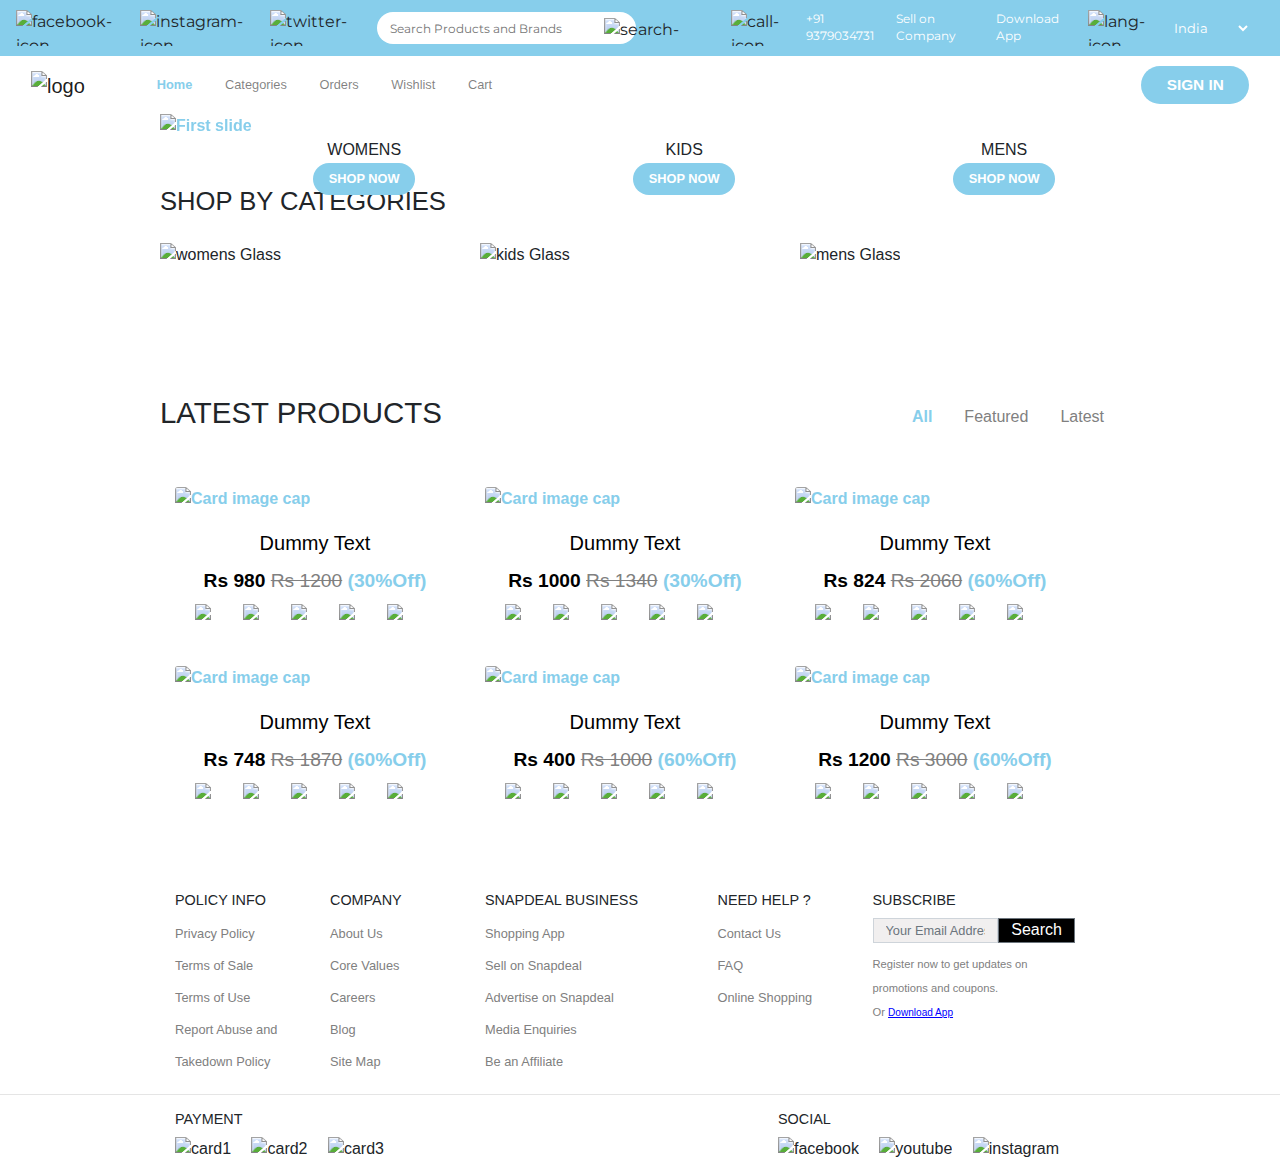
==== commit 1649896a: "Add files via upload" ====
--- a/index.html
+++ b/index.html
@@ -68,26 +68,23 @@
                                 <li class="nav-item dropdown">
                                     <a class="nav-link drop-btn" href="Product-list.html">Categories</a>
                                         <div class="dropdown-content mt-2">
-                                            <a href="Product-list.html">Men</a>
-                                            <a href="Product-list.html">Women</a>
-                                            <a href="Product-list.html">Kids</a>
+                                            <a href="Product-list.html">Power Glass</a>
+                                            <a href="Product-list.html">Sun Glass</a>
+                                            <a href="Product-list.html">System Glass</a>
                                         </div>
                                 </li>
                                 <li class="nav-item dropdown2">
                                     <a class="nav-link drop-btn2" href="my-order.html">Orders</a>
                                     <div class="dropdown-content2 mt-2">
                                         <a href="my-order.html">My Orders</a>
-                                        <a href="Track-order.html">Track Orders</a>
-                                        <a href="Return-order.html">Return Orders</a>
+                                        <a href="Track-order.html">Track Orders</a> 
                                       </div>
                                 </li>
                                 <li class="nav-item wishlist">
                                     <a class="nav-link" href="Wishlist.html">Wishlist</a>
                                     <span class="badge" id="wishlist-badge"></span>
                                 </li>
-                                <li class="nav-item">
-                                    <a class="nav-link ml-xl-3 ml-md-0" href="My-profile.html">Profile</a>
-                                </li>
+                                
                                 <li class="nav-item notification">
                                     <a class="nav-link" href="Cart-page.html" id="cart-btn">Cart</a>
                                     <span class="badge" id="cart-badge"></span>
@@ -101,6 +98,113 @@
                     </div>
                 </nav>
             </div>
+             <!-- LOGIN MODAL -->
+             <div class="modal fade" id="exampleModalCenter" tabindex="-1" role="dialog"
+             aria-label="exampleModalCenterTitle" aria-hidden="true">
+             <div class="modal-dialog modal-dialog-centered" role="document">
+                 <div class="modal-content">
+                     <div class="modal-header d-flex flex-column align-items-center">
+                         <button type="button" class="close" data-dismiss="modal" aria-label="Close">
+                             <span aria-hidden="true">&times;</span>
+                         </button>
+                         <img src="Images/glass.png" alt="modal logo">
+                     </div>
+                     <div class="modal-body">
+                         <!-- Addition of Tabs -->
+                         <ul class="nav nav-tabs nav-justified" id="myTab" role="tablist">
+                             <li class="nav-item">
+                                 <a href="#login" id="tab1" class='nav-link active' style="border-color: white;" aria-controls="login"
+                                     aria-selected='true' role="tab" tabindex=1 data-toggle='tab'>LOGIN</a>
+                             </li>
+                             <li class="nav-item">
+                                 <a href="#create-account" id="tab2" class='nav-link' style="border-color: white;" aria-controls="create-account"
+                                     aria-selected='false' role="tab" tabindex=0 data-toggle='tab'>CREATE ACCOUNT</a>
+                             </li>
+                         </ul>
+                         <div class="tab-content mt-3" id="myTabContent">
+                             <div class="tab-pane active" id="login" role="tabpanel" aria-labelledby="tab1"
+                                 aria-hidden='false'>
+                                 <!-- Addition of Form 1 -->
+                                 <form class="d-flex flex-column">
+                                     <div class="form-group">
+                                         <label for="exampleInputEmail1">Email address <span
+                                                 class='required'>*</span></label>
+                                         <input type="email" class="form-control" id="exampleInputEmail1"
+                                             role="email" placeholder="Enter email">
+                                     </div>
+                                     <div class="form-group">
+                                         <label for="exampleInputPassword1">Password <span
+                                                 class='required'>*</span></label>
+                                         <div class="input-group d-flex flex-row">
+                                             <input type="password" class="form-control" id="exampleInputPassword1"
+                                                 placeholder="Password">
+                                             <div class="input-group-append">
+                                                 <div class="input-group-text">
+                                                     <i class='bi bi-eye-fill ml-2'></i>
+                                                 </div>
+                                             </div>
+                                         </div>
+                                     </div>
+                                     <button type="submit" class="btn btn-orange rounded-0">SIGN
+                                         IN</button><br>
+                                     <button type="submit" class="btn btn-default2 rounded-0">FORGOT YOUR
+                                         PASSWORD?</button>
+                                 </form>
+                             </div>
+                             <div class="tab-pane" id="create-account" role="tabpanel" aria-labelledby="tab2"
+                                 aria-hidden='true'>
+                                 <!-- Addition of Form 2 -->
+                                 <form class="d-flex flex-column">
+                                     <div class="form-group">
+                                         <label for="exampleInputUsername2">Username <span
+                                                 class='required'>*</span></label>
+                                         <input type="text" class="form-control" id="exampleInputUsername2"
+                                             role="username" placeholder="Enter Username">
+                                     </div>
+                                     <div class="form-group">
+                                         <label for="exampleInputEmail2">Email address <span
+                                                 class='required'>*</span></label>
+                                         <input type="email" class="form-control" id="exampleInputEmail2"
+                                             role="email" placeholder="Enter email">
+                                     </div>
+                                     <div class="form-group">
+                                         <label for="exampleInputPassword2">Password <span
+                                                 class='required'>*</span></label>
+                                         <div class="input-group d-flex flex-row">
+                                             <input type="password" class="form-control" id="exampleInputPassword2"
+                                                 placeholder="Password">
+                                             <div class="input-group-append">
+                                                 <div class="input-group-text">
+                                                     <i class='bi bi-eye-fill ml-2'></i>
+                                                 </div>
+                                             </div>
+                                         </div>
+                                     </div>
+                                     <button type="submit"
+                                         class="btn btn-default btn-hover btn-orange rounded-0">CREATE
+                                         ACCOUNT</button><br>
+                                 </form>
+                             </div>
+                         </div>
+                     </div>
+                     <!-- End of Tabs -->
+                     <!-- Start of Modal Footer -->
+                     <div class="modal-footer d-flex flex-column justify-items-center">
+                         <span>Or Login With</span>
+                         <div class="modal-social-btn">
+                             <a class="btn text-white" style="background-color: #3b5998" href="#!"
+                                 role="button"><span class="bi bi-facebook">FACEBOOK</span></a>
+                             <a class="btn text-white" style="background-color: #55acee" href="#!"
+                                 role="button"><span class="bi bi-twitter">TWITTER</span></a>
+                             <a class="btn text-white" style="background-color: #dd4b39" href="#!"
+                                 role="button"><span class="bi bi-google">GOOGLE</span></a>
+                         </div>
+                     </div>
+                     <!-- End of Modal Footer -->
+                 </div>
+             </div>
+         </div>
+     <!--  End LOGIN MODAL -->
              
          <!-- main banner photo carousel start -->
          <div id="carousel-slider" class="carousel slide" data-ride="carousel">
@@ -394,8 +498,20 @@
 </footer>
 
 <script src="Javascript/script.js"></script>
-<script src="https://code.jquery.com/jquery-3.5.1.slim.min.js">
-</script>
-
+    <script src="https://code.jquery.com/jquery-3.5.1.slim.min.js"
+        integrity="sha384-DfXdz2htPH0lsSSs5nCTpuj/zy4C+OGpamoFVy38MVBnE+IbbVYUew+OrCXaRkfj" crossorigin="anonymous">
+    </script>
+    <script src="https://cdn.jsdelivr.net/npm/bootstrap@4.6.0/dist/js/bootstrap.bundle.min.js"
+        integrity="sha384-Piv4xVNRyMGpqkS2by6br4gNJ7DXjqk09RmUpJ8jgGtD7zP9yug3goQfGII0yAns" crossorigin="anonymous">
+    </script>
+    <script>
+        // cart page
+        window.onload = function () {
+            cart_num = JSON.parse(localStorage.getItem("Products_IDs")).length;
+            document.querySelector('#cart-badge').innerHTML = cart_num;
+            wishlist_num = JSON.parse(localStorage.getItem("Wishlist_IDs")).length;
+            document.querySelector('#wishlist-badge').innerHTML = wishlist_num;
+        }
+    </script>
 </body>
 </html>
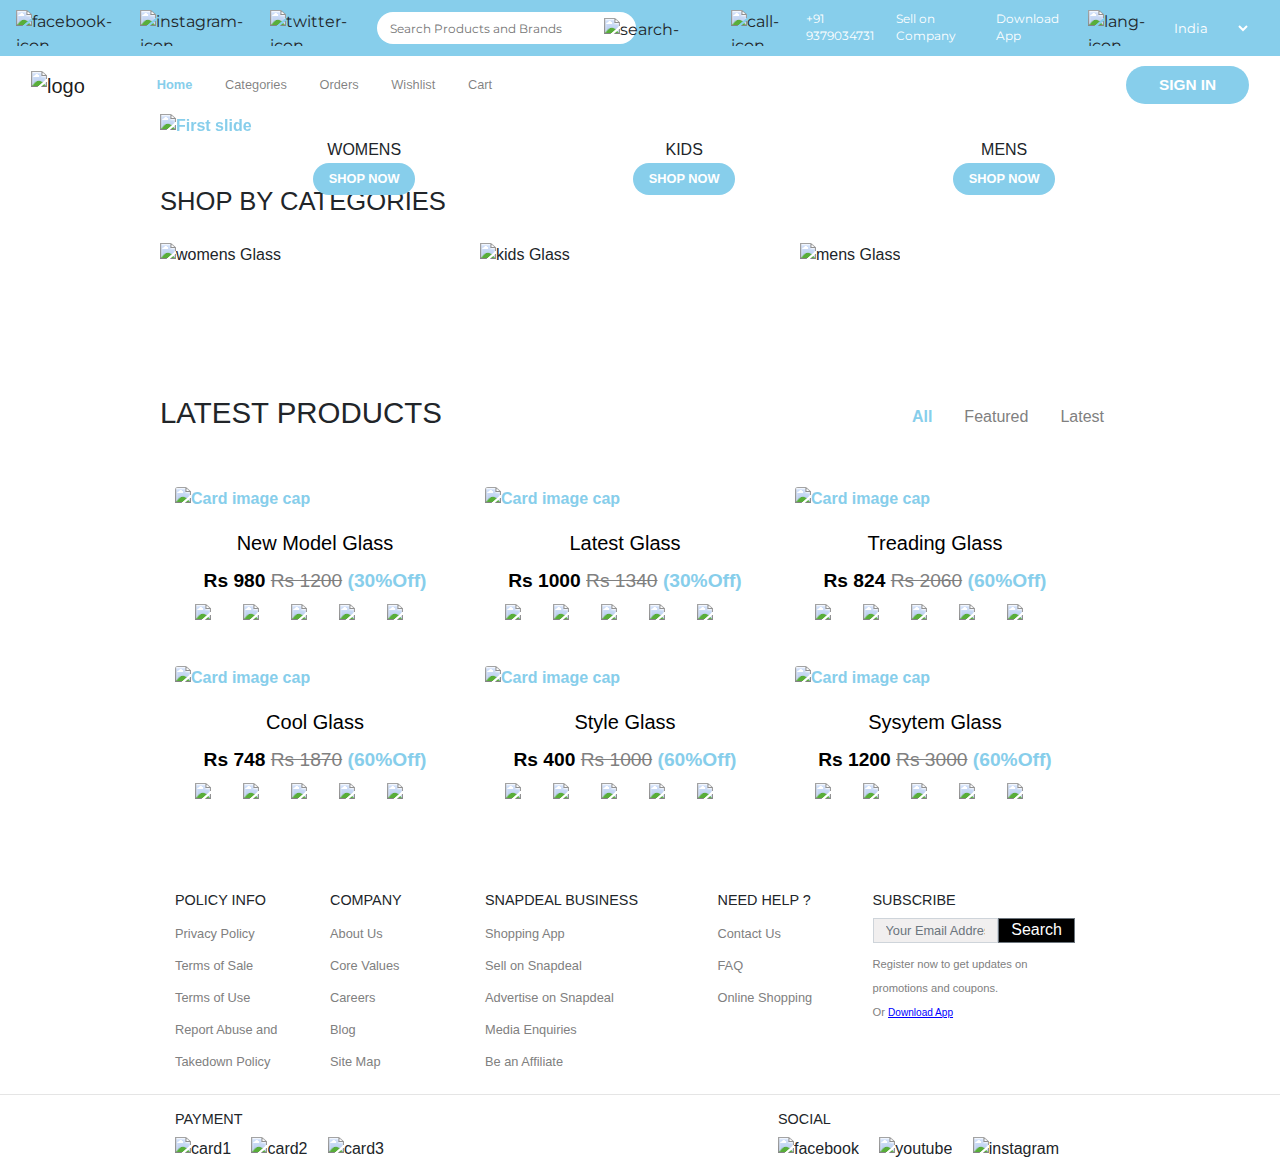
==== commit 0c3952df: "Add files via upload" ====
--- a/index.html
+++ b/index.html
@@ -66,11 +66,11 @@
                                     <a class="nav-link active" href="index.html">Home</a>
                                 </li>
                                 <li class="nav-item dropdown">
-                                    <a class="nav-link drop-btn" href="Product-list.html">Categories</a>
+                                    <a class="nav-link drop-btn" href="Productlist.html">Categories</a>
                                         <div class="dropdown-content mt-2">
-                                            <a href="Product-list.html">Power Glass</a>
-                                            <a href="Product-list.html">Sun Glass</a>
-                                            <a href="Product-list.html">System Glass</a>
+                                            <a href="Productlist.html">Power Glass</a>
+                                            <a href="Productlist.html">Sun Glass</a>
+                                            <a href="Productlist.html">System Glass</a>
                                         </div>
                                 </li>
                                 <li class="nav-item dropdown2">
@@ -194,8 +194,6 @@
                          <div class="modal-social-btn">
                              <a class="btn text-white" style="background-color: #3b5998" href="#!"
                                  role="button"><span class="bi bi-facebook">FACEBOOK</span></a>
-                             <a class="btn text-white" style="background-color: #55acee" href="#!"
-                                 role="button"><span class="bi bi-twitter">TWITTER</span></a>
                              <a class="btn text-white" style="background-color: #dd4b39" href="#!"
                                  role="button"><span class="bi bi-google">GOOGLE</span></a>
                          </div>
@@ -210,16 +208,16 @@
          <div id="carousel-slider" class="carousel slide" data-ride="carousel">
              <div class="carousel-inner">
                  <div class="carousel-item active">
-                     <img class="d-block w-100" src="Images/home-bg-1.png" alt="First slide">
+                     <img class="d-block w-90" src="Images/home-bg-1.png" alt="First slide">
                  </div>
                  <div class="carousel-item">
-                     <img class="d-block w-100" src="Images/home-bg-2.png" alt="Second slide">
+                     <img class="d-block w-90" src="Images/home-bg-2.png" alt="Second slide">
                  </div>
                  <div class="carousel-item">
-                     <img class="d-block w-100" src="Images/home-bg-3.png" alt="Third slide">
+                     <img class="d-block w-90" src="Images/home-bg-3.png" alt="Third slide">
                  </div>
                  <div class="carousel-slider-text">
-                     <p>30% Discount</p>
+                     <p>30% Offer</p>
                      <h2>Glass<br>Collection</h2>
                      <p>Best Eye Glass  Collection of 2022!</p>
                      <button onclick="location.href='Product-list.html';">SHOP NOW</button>
@@ -287,9 +285,9 @@
                 <div class="row">
                     <div class="p-col-1 col col-lg-4 col-md-6 col-sm-12">
                         <div class="prod-card mb-4" id="product1">
-                            <img class="card-img-top" src="Images/product-7.jpg" alt="Card image cap">
+                            <img class="card-img-top" src="Images/product7.jpg" alt="Card image cap">
                             <div class="card-body d-flex flex-column align-items-center">
-                                <h5 class="card-title">Dummy Text </h5>
+                                <h5 class="card-title">New Model Glass</h5>
                                 <p class="card-text mb-0"><strong>Rs 980</strong> <del>Rs 1200</del> <span
                                         class="offer">(30%Off)</span></p>
                                 <div class="stars-group d-flex align-items-center mt-2" id="starsgroup">
@@ -309,9 +307,9 @@
                     </div>
                     <div class="p-col-1 col col-lg-4 col-md-6 col-sm-12">
                         <div class="prod-card mb-4" id="product2">
-                            <img class="card-img-top" src="Images/product-3.jpg" alt="Card image cap">
+                            <img class="card-img-top" src="Images/product3.jpg" alt="Card image cap">
                             <div class="card-body d-flex flex-column align-items-center">
-                                <h5 class="card-title">Dummy Text </h5>
+                                <h5 class="card-title">Latest Glass </h5>
                                 <p class="card-text mb-0"><strong>Rs 1000</strong> <del>Rs 1340</del> <span
                                         class="offer">(30%Off)</span></p>
                                 <div class="stars-group d-flex align-items-center mt-2" id="starsgroup">
@@ -331,9 +329,9 @@
                     </div>
                     <div class="p-col-2 col col-lg-4 col-md-6 col-sm-12">
                         <div class="prod-card mb-4" id="product3">
-                            <img class="card-img-top" src="Images/product-4.jpg" alt="Card image cap">
+                            <img class="card-img-top" src="Images/product4.jpg" alt="Card image cap">
                             <div class="card-body d-flex flex-column align-items-center">
-                                <h5 class="card-title">Dummy Text</h5>
+                                <h5 class="card-title">Treading Glass</h5>
                                 <p class="card-text mb-0"><strong>Rs 824</strong> <del>Rs 2060</del> <span
                                         class="offer">(60%Off)</span></p>
                                 <div class="stars-group d-flex align-items-center mt-2" id="starsgroup">
@@ -353,9 +351,9 @@
                     </div>
                     <div class="p-col-2 col col-lg-4 col-md-6 col-sm-12">
                         <div class="prod-card mb-4" id="product4">
-                            <img class="card-img-top" src="Images/product-5.jpg" alt="Card image cap">
+                            <img class="card-img-top" src="Images/product5.jpg" alt="Card image cap">
                             <div class="card-body d-flex flex-column align-items-center">
-                                <h5 class="card-title">Dummy Text</h5>
+                                <h5 class="card-title">Cool Glass</h5>
                                 <p class="card-text mb-0"><strong>Rs 748</strong> <del>Rs 1870</del> <span
                                         class="offer">(60%Off)</span></p>
                                 <div class="stars-group d-flex align-items-center mt-2" id="starsgroup">
@@ -375,9 +373,9 @@
                     </div>
                     <div class="p-col-3 col col-lg-4 col-md-6 col-sm-12">
                         <div class="prod-card mb-4" id="product5">
-                            <img class="card-img-top" src="Images/product-8.jpg" alt="Card image cap">
+                            <img class="card-img-top" src="Images/product8.jpg" alt="Card image cap">
                             <div class="card-body d-flex flex-column align-items-center">
-                                <h5 class="card-title">Dummy Text</h5>
+                                <h5 class="card-title">Style Glass</h5>
                                 <p class="card-text mb-0"><strong>Rs 400</strong> <del>Rs 1000</del> <span
                                         class="offer">(60%Off)</span></p>
                                 <div class="stars-group d-flex align-items-center mt-2" id="starsgroup">
@@ -397,9 +395,9 @@
                     </div>
                     <div class="p-col-3 col col-lg-4 col-md-6 col-sm-12">
                         <div class="prod-card mb-4" id="product6">
-                            <img class="card-img-top" src="Images/product-2.jpg" alt="Card image cap">
+                            <img class="card-img-top" src="Images/product2.jpg" alt="Card image cap">
                             <div class="card-body d-flex flex-column align-items-center">
-                                <h5 class="card-title">Dummy Text</h5>
+                                <h5 class="card-title">Sysytem Glass</h5>
                                 <p class="card-text mb-0"><strong>Rs 1200</strong> <del>Rs 3000</del> <span
                                         class="offer">(60%Off)</span></p>
                                 <div class="stars-group d-flex align-items-center mt-2" id="starsgroup">
@@ -514,4 +512,4 @@
         }
     </script>
 </body>
-</html>
+</html>--- a/css/style.css
+++ b/css/style.css
@@ -325,6 +325,7 @@
 #bottom-header-navbar .container-fluid {
     width: 75vw;
 
+
 }
 
 .dropbtn {
@@ -425,8 +426,9 @@
 }
 
 #signin {
-    width: 7em;
+    width: 8em;
     height: 2.5em;
+    
     border-radius: 2em;
     background-color: #87CEEB;
     color: white;
@@ -2473,4 +2475,916 @@
 
 /* ------------------------ END OF HOME PAGE CSS ----------------------- */
 
-
+/* ------------------------ START OF PRODUCT LIST PAGE CSS ----------------------- */
+
+/* Start of Product list decor */
+
+#main {
+    width: 75vw;
+    margin: 0 auto;
+    display: grid;
+    grid-template-columns: 1fr 24r;
+    grid-template-rows: 1fr;
+}
+
+.top-box select {
+    border: 1px solid lightgrey;
+    padding: 0.3em;
+    font-size: 0.8em;
+}
+
+#main .left-main-container {
+    grid-column: 1/2;
+    grid-row: 1/2;
+    width: 15vw;
+    display: flex;
+    flex-direction: column;
+    align-self: flex-start;
+    justify-self: center;
+}
+
+#main .right-main-container {
+    grid-column: 2/3;
+    grid-row: 1/2;
+    width: 60vw;
+    position: relative;
+}
+
+#main .right-main-container .icons {
+    position: absolute;
+    top: 6em;
+    left: 2em;
+    z-index: 100;
+}
+
+#main .right-main-container .icons:hover {
+    cursor: pointer;
+}
+
+#main .right-main-container .icons img {
+    width: auto;
+    height: 4.5em;
+}
+
+#main .left-main-container input[type='checkbox']+label {
+    font-size: 0.9vw;
+    color: grey;
+    margin-left: 0.3em;
+}
+
+#main .left-main-container input[type='radio']+label {
+    font-size: 0.9vw;
+    color: grey;
+    margin-left: 0.3em;
+}
+
+.offer {
+    color: #87CEEB;
+    font-weight: bold;
+}
+
+#main .right-main-container .row .col .card-title {
+    font-size: 1em;
+    font-weight: bold;
+}
+
+#main .right-main-container .row .col .card-text {
+    font-size: 0.8vw;
+}
+
+#main .right-main-container .row .col .stars-group img {
+    width: auto;
+    height: 1.2vw;
+    margin-right: 0.2em;
+}
+
+#main.right-main-container .row .col .card {
+    width: 55vw;
+    height: auto;
+}
+
+
+
+@media screen and (min-width:992px) and (max-width:1200px) {
+    #main .left-main-container input[type='checkbox']+label {
+        font-size: 1vw;
+    }
+
+    #main .left-main-container input[type='radio']+label {
+        font-size: 1vw;
+    }
+
+    #main .left-main-container {
+        width: 15vw;
+    }
+
+    #main .right-main-container {
+        width: 70vw;
+    }
+
+    #main .right-main-container .row .col .card-title {
+        font-size: 0.9em;
+    }
+
+    #main .right-main-container .row .col .card-text {
+        font-size: 0.9vw;
+    }
+
+    #main .right-main-container .icons img {
+        width: auto;
+        height: 6vw;
+    }
+
+    #main .right-main-container .icons {
+        position: absolute;
+        top: 6em;
+        left: 2em;
+        z-index: 100;
+    }
+
+}
+
+@media screen and (min-width:768px) and (max-width:991px) {
+    #main .left-main-container {
+        width: 20vw;
+    }
+
+    #main .right-main-container {
+        width: 65vw;
+    }
+
+    #main .right-main-container .row .col .card-title {
+        font-size: 1.1em;
+        font-weight: bold;
+    }
+
+    #main .right-main-container .row .col .card-text {
+        font-size: 1.4vw;
+    }
+
+    #main .right-main-container .row .col .stars-group img {
+        width: auto;
+        height: 1.6vw;
+    }
+
+    #main .left-main-container input[type='checkbox']+label {
+        font-size: 1.3vw;
+    }
+
+    #main .left-main-container input[type='radio']+label {
+        font-size: 1.3vw;
+    }
+
+    #main .right-main-container .icons img {
+        width: auto;
+        height: 9vw;
+    }
+
+    #main .right-main-container .icons {
+        position: absolute;
+        top: 4.5em;
+        left: 1.5em;
+        z-index: 100;
+    }
+}
+
+@media screen and (min-width:577px) and (max-width:767px) {
+    #main .left-main-container {
+        width: 25vw;
+    }
+
+    #main .right-main-container {
+        width: 50vw;
+    }
+
+    #main .right-main-container .row .col .card-title {
+        font-size: 1.5em;
+        font-weight: bold;
+    }
+
+    #main .right-main-container .row .col .card-text {
+        font-size: 2vw;
+    }
+
+    #main .right-main-container .row .col .stars-group img {
+        width: auto;
+        height: 2.3vw;
+    }
+
+    #main .left-main-container input[type='checkbox']+label {
+        font-size: 1.8vw;
+    }
+
+    #main .left-main-container input[type='radio']+label {
+        font-size: 1.8vw;
+    }
+
+    #main .right-main-container .icons img {
+        width: auto;
+        height: 11vw;
+    }
+
+    #main .right-main-container .icons {
+        position: absolute;
+        top: 10em;
+        left: 4em;
+        z-index: 100;
+    }
+
+    .top-box select {
+        border: 1px solid lightgrey;
+        padding: 0.3em;
+        font-size: 1em;
+    }
+}
+
+@media screen and (min-width:471px) and (max-width:576px) {
+    .top-box {
+        display: flex;
+        flex-direction: column;
+        align-items: center;
+        justify-content: center;
+    }
+
+    .top-box h5 {
+        font-size: 1.3em;
+    }
+
+    .left-main-container h5 {
+        font-size: 1em;
+    }
+
+    .left-main-container h6 {
+        font-size: 0.8em;
+    }
+
+    #main .left-main-container {
+        width: 25vw;
+    }
+
+    #main .right-main-container {
+        width: 60vw;
+    }
+
+    #main .right-main-container .row .col .card-title {
+        font-size: 4vw;
+        font-weight: bold;
+    }
+
+    #main .right-main-container .row .col .card-text {
+        font-size: 2.5vw;
+    }
+
+    #main .right-main-container .row .col .stars-group img {
+        width: auto;
+        height: 3.2vw;
+    }
+
+    #main .left-main-container input[type='checkbox']+label {
+        font-size: 1.9vw;
+    }
+
+    #main .left-main-container input[type='radio']+label {
+        font-size: 1.9vw;
+    }
+
+    #main .right-main-container .icons img {
+        width: auto;
+        height: 13vw;
+    }
+
+    #main .right-main-container .icons {
+        position: absolute;
+        top: 7em;
+        left: 3em;
+        z-index: 100;
+    }
+
+}
+
+@media screen and (min-width:375px) and (max-width:470px) {
+    .top-box {
+        display: flex;
+        flex-direction: column;
+        align-items: center;
+        justify-content: center;
+    }
+
+    .left-main-container h5 {
+        font-size: 0.8em;
+    }
+
+    .left-main-container h6 {
+        font-size: 0.6em;
+    }
+
+    #main .left-main-container {
+        width: 25vw;
+    }
+
+    #main .right-main-container {
+        width: 60vw;
+    }
+
+    #main .right-main-container .row .col .card-title {
+        font-weight: bold;
+    }
+
+    #main .right-main-container .row .col .card-text {
+        font-size: 2.6vw;
+    }
+
+    #main .right-main-container .row .col .stars-group img {
+        width: auto;
+        height: 3.2vw;
+    }
+
+    #main .left-main-container input[type='checkbox']+label {
+        font-size: 1.9vw;
+    }
+
+    #main .left-main-container input[type='radio']+label {
+        font-size: 1.9vw;
+    }
+
+    #main .right-main-container .icons img {
+        width: auto;
+        height: 14vw;
+    }
+
+    #main .right-main-container .icons {
+        position: absolute;
+        top: 4.4em;
+        left: 1.6em;
+        z-index: 100;
+    }
+
+    .top-box h5 {
+        font-size: 1.5em;
+    }
+}
+
+@media screen and (max-width:375px) {
+    #main .left-main-container {
+        width: 20vw;
+    }
+
+    #main .right-main-container {
+        width: 60vw;
+    }
+
+    #main .right-main-container .row .col .card-title {
+        font-size: 3.3vw;
+        font-weight: bold;
+    }
+
+    #main .right-main-container .row .col .card-text {
+        font-size: 2.5vw;
+    }
+
+    #main .right-main-container .row .col .stars-group img {
+        width: auto;
+        height: 3.2vw;
+    }
+
+    #main .left-main-container input[type='checkbox']+label {
+        font-size: 1.9vw;
+    }
+
+    #main .left-main-container input[type='radio']+label {
+        font-size: 1.9vw;
+    }
+
+    #main .right-main-container .icons img {
+        width: auto;
+        height: 13vw;
+    }
+
+    #main .right-main-container .icons {
+        position: absolute;
+        top: 4.5em;
+        left: 0.5em;
+        z-index: 100;
+    }
+
+    .top-box {
+        display: flex;
+        flex-direction: column;
+        align-items: center;
+        justify-content: center;
+    }
+
+    .left-main-container h5 {
+        font-size: 0.8em;
+    }
+
+    .left-main-container h6 {
+        font-size: 0.6em;
+    }
+}
+
+/* ------------------------ END OF PRODUCT LIST PAGE CSS ----------------------- */
+
+
+
+/* ------------------------ START OF MY PROFILE PAGE CSS ----------------------- */
+
+/* START OF MY PROFILE DECOR */
+
+.my-profile {
+    height: auto;
+    width: 100vw;
+}
+
+.mega-container .grid-column-2 .flex-item {
+    width: 30vw;
+}
+
+.mega-container .grid-column-2 .key {
+    color: grey;
+    font-size: 1vw;
+}
+
+.mega-container .grid-column-2 .value {
+    font-weight: 500;
+    font-size: 1vw;
+}
+
+.mega-container .grid-column-2 .edit-button {
+    border: none;
+    background-color: #87CEEB;
+    border-radius: 1.4em;
+    padding: 0.5em 2.5em;
+    color: white;
+    cursor: pointer;
+    font-weight: bold;
+    margin-top: 2em;
+    width: 10em;
+}
+
+.mega-container .grid-column-2 .edit-button:hover {
+    background-color: white;
+    color: #87CEEB;
+    border: 1px solid lightgray;
+}
+
+@media screen and (min-width:992px) and (max-width:1200px) {
+    .mega-container .grid-column-2 .key {
+        color: grey;
+        font-size: 1.1vw;
+    }
+
+    .mega-container .grid-column-2 .value {
+        font-weight: 500;
+        font-size: 1.1vw;
+    }
+}
+
+@media screen and (min-width:768px) and (max-width:991px) {
+    .mega-container .grid-column-2 .key {
+        color: grey;
+        font-size: 1.6vw;
+    }
+
+    .mega-container .grid-column-2 .value {
+        font-weight: 500;
+        font-size: 1.6vw;
+    }
+
+    .mega-container .grid-column-2 .edit-button {
+        height: 4.5vw;
+        width: 14.5vw;
+    }
+
+    .mega-container .grid-column-2 .flex-item {
+        width: 40vw;
+    }
+}
+
+@media screen and (min-width:610px) and (max-width:767px) {
+    .mega-container .grid-column-2 h3 {
+        text-align: center;
+        font-size: 3vw;
+        margin-top: 2em;
+    }
+
+    .mega-container .grid-column-2 .key {
+        color: grey;
+        font-size: 2vw;
+    }
+
+    .mega-container .grid-column-2 .value {
+        font-weight: 500;
+        font-size: 2vw;
+    }
+
+    .mega-container .grid-column-2 .edit-button {
+        height: 6vw;
+        width: 18.5vw;
+        margin: 0 auto;
+    }
+
+    .mega-container .grid-column-2 .flex-item {
+        width: 55vw;
+        margin: 0 auto;
+    }
+}
+
+@media screen and (min-width:480px) and (max-width:609px) {
+    .mega-container .grid-column-2 h3 {
+        text-align: center;
+        font-size: 4vw;
+        margin-top: 2em;
+    }
+
+    .mega-container .grid-column-1 .profile p {
+        font-size: 0.6em;
+    }
+
+    .mega-container .grid-column-1 .list-group a {
+        font-size: 0.6em;
+    }
+
+    .mega-container .grid-column-2 .key {
+        color: grey;
+        font-size: 2vw;
+    }
+
+    .mega-container .grid-column-2 .value {
+        font-weight: 500;
+        font-size: 2vw;
+    }
+
+    .mega-container .grid-column-2 .edit-button {
+        height: 7.5vw;
+        width: 20.5vw;
+        margin: 0 auto;
+    }
+
+    .mega-container .grid-column-2 .flex-item {
+        width: 60vw;
+        margin: 0 auto;
+    }
+}
+
+@media screen and (min-width: 399px) and (max-width:479px) {
+    .mega-container .grid-column-1 .profile p {
+        font-size: 0.5em;
+    }
+
+    .mega-container .grid-column-1 .list-group a {
+        font-size: 0.5em;
+    }
+
+    .mega-container .grid-column-2 .key {
+        color: grey;
+        font-size: 2.9vw;
+    }
+
+    .mega-container .grid-column-2 .value {
+        font-weight: 500;
+        font-size: 2.9vw;
+    }
+
+    .mega-container .grid-column-2 .edit-button {
+        height: 8.5vw;
+        width: 25.5vw;
+        margin: 0 auto;
+    }
+
+    .mega-container .grid-column-2 .flex-item {
+        width: 70vw;
+        margin: 0 auto;
+    }
+
+    .mega-container .grid-column-1 .my-account-heading {
+        font-size: 2.5vw;
+    }
+}
+
+@media screen and (min-width:300px) and (max-width:398px) {
+    .mega-container {
+        display: grid;
+        grid-template-columns: 1fr;
+        grid-template-rows: 0.05fr 1fr;
+        width: 75vw;
+        margin: 0 1em;
+    }
+
+    .mega-container .grid-column-1 {
+        grid-column: 1/2;
+        grid-row: 1/2;
+        width: 90vw;
+        display: flex;
+        flex-direction: row;
+        align-items: flex-start;
+        justify-content: space-between;
+        margin-top: 2em;
+    }
+
+    .mega-container .grid-column-2 {
+        grid-column: 1/2;
+        grid-row: 2/3;
+        width: 90vw;
+        display: flex;
+        flex-direction: column;
+        align-items: center;
+        margin-top: 2em;
+    }
+    .mega-container .grid-column-1 .list-items {
+        color: grey;
+        line-height: 1.8em;
+        padding: 0.2em 0.5em;
+        font-size: 2vw;
+        text-decoration: none;
+    }
+    
+    .mega-container .grid-column-1 h6 {
+        font-size: 2.3vw;
+    }
+    
+    .mega-container .grid-column-1 .profile p {
+        color: grey;
+        font-size: 1.8vw;
+    }
+
+    .mega-container .grid-column-1 .list-group a {
+        font-size: 0.5em;
+    }
+    .mega-container .grid-column-1 .list-item-active {
+        color: #87CEEB;
+        background-color: rgb(226, 226, 226);
+    }
+    .mega-container .grid-column-2 .key {
+        color: grey;
+        font-size: 3.1vw;
+    }
+
+    .mega-container .grid-column-2 .value {
+        font-weight: 500;
+        font-size: 3.1vw;
+    }
+
+    .mega-container .grid-column-2 .edit-button {
+        height: 10vw;
+        width: 28.5vw;
+    }
+
+    .mega-container .grid-column-2 .flex-item {
+        width: 70vw;
+    }
+
+    .mega-container .grid-column-1 .my-account-heading {
+        font-size: 2.5vw;
+    }
+}
+
+
+/* ------------------------ END OF MY PROFILE PAGE CSS ----------------------- */
+
+/* ------------------------ START OF SELLER PAGE CSS ----------------------- */
+
+
+.seller-grid-container {
+    display: grid;
+    grid-template-columns: 1fr 1fr;
+    grid-template-rows: auto;
+    width: 100vw;
+    height: auto;
+}
+
+.grid-column1 {
+    grid-column: 1/2;
+    grid-row: 0/1;
+    padding: 3em;
+    background-color: #87CEEB;
+}
+
+.grid-column1 .top-container img {
+    width: auto;
+    height: 30vw;
+}
+
+.grid-column1 h2 {
+    font-size: 4vw;
+    color: white;
+    font-weight: bold;
+    text-shadow: 2px 2px 4px #000000;
+    font-family: Times;
+}
+
+.grid-column2 {
+    grid-column: 2/3;
+    grid-row: 0/1;
+    padding: 3em;
+    background-color: #87CEEB;
+}
+
+.grid-column1 .top-container {
+    display: flex;
+    flex-direction: row;
+    justify-content: center;
+    align-items: center;
+}
+
+.grid-column1 .bottom-container {
+    display: flex;
+    flex-direction: row;
+    justify-content: space-between;
+    flex-wrap: wrap;
+    color: white;
+}
+
+.grid-column1 .bottom-container .circle {
+    border-radius: 50%;
+    background-color: white;
+    padding: 2vw;
+}
+
+.grid-column1 .bottom-container .circle .img-c {
+    width: auto;
+    height: 6vw;
+}
+
+.first-grp-img-desc {
+    font-size: 1vw;
+    font-weight: bold;
+}
+
+.form-container {
+    display: flex;
+    flex-direction: column;
+    align-items: center;
+    justify-content: center;
+}
+
+.form-container .form-header {
+    text-align: center;
+    background-color: #382424;
+    color: white;
+    height: 3vw;
+    width: 40vw;
+    font-size: 1.5vw;
+    display: flex;
+    align-items: center;
+    justify-content: center;
+    font-weight: bold;
+}
+
+.form-container .form-body {
+    padding: 2em;
+    width: 40vw;
+    font-size: 0.8em;
+    background-color: white;
+    color: gray;
+}
+
+.form-container .form-body input {
+    height: 1.8em;
+}
+
+.form-container .form-body select option {
+    height: 1.8em;
+}
+
+.form-footer {
+    display: flex;
+    flex-direction: column;
+    justify-content: center;
+    align-items: center;
+    margin-top: 1.5em;
+}
+
+.form-footer .para-1 p {
+    background-color: #382424;
+    color: white;
+    height: 5.5vw;
+    width: 40vw;
+    display: flex;
+    flex-direction: column;
+    justify-content: center;
+    align-items: center;
+    font-size: 1.5vw;
+    font-weight: bold;
+}
+
+.form-footer .para-2 p {
+    background-color: #382424;
+    color: white;
+    height: 3.5vw;
+    width: 40vw;
+    display: flex;
+    flex-direction: column;
+    justify-content: center;
+    align-items: center;
+    font-size: 1.5vw;
+    font-weight: bold;
+}
+
+@media screen and (max-width:868px) {
+    .grid-column1 {
+        grid-column: 1/3;
+        grid-row: 1/2;
+        width: 100vw;
+    }
+
+    .grid-column2 {
+        grid-column: 1/3;
+        grid-row: 2/3;
+        width: 100vw;
+    }
+
+    .grid-column1 .top-container img {
+        width: auto;
+        height: 45vw;
+    }
+
+    .grid-column1 h2 {
+        font-size: 6vw;
+    }
+
+    .grid-column1 .bottom-container {
+        display: flex;
+        flex-direction: row;
+        justify-content: space-around;
+    }
+
+    .grid-column1 .bottom-container .circle {
+        border-radius: 50%;
+        background-color: white;
+        padding: 3vw;
+    }
+
+    .grid-column1 .bottom-container .circle .img-c {
+        width: auto;
+        height: 13vw;
+    }
+
+    .first-grp-img-desc {
+        font-size: 1.7vw;
+    }
+
+    .form-container .form-header {
+        height: 4vw;
+        width: 60vw;
+        font-size: 1.7vw;
+    }
+
+    .form-container .form-body {
+        padding: 2em;
+        width: 60vw;
+        font-size: 0.8em;
+        background-color: white;
+    }
+
+    .form-footer .para-1 p {
+        width: 60vw;
+        font-size: 1.7vw;
+    }
+
+    .form-footer .para-2 p {
+        width: 60vw;
+        font-size: 1.7vw;
+    }
+}
+
+@media screen and (max-width:510px) {
+    .grid-column1 .top-container img {
+        width: auto;
+        height: 55vw;
+    }
+
+    .grid-column1 h2 {
+        font-size: 8vw;
+    }
+
+    .form-footer .para-1 p {
+        width: 70vw;
+        font-size: 2vw;
+        height: 8vw;
+    }
+
+    .form-footer .para-2 p {
+        width: 70vw;
+        font-size: 2vw;
+        height: 5vw;
+    }
+
+    .form-container .form-header {
+        height: 6vw;
+        width: 70vw;
+        font-size: 2vw;
+    }
+
+    .form-container .form-body {
+        padding: 2em;
+        width: 70vw;
+        font-size: 0.8em;
+        background-color: white;
+    }
+
+}
+
+
+/* ------------------------ END OF SELLER PAGE CSS ----------------------- */
+
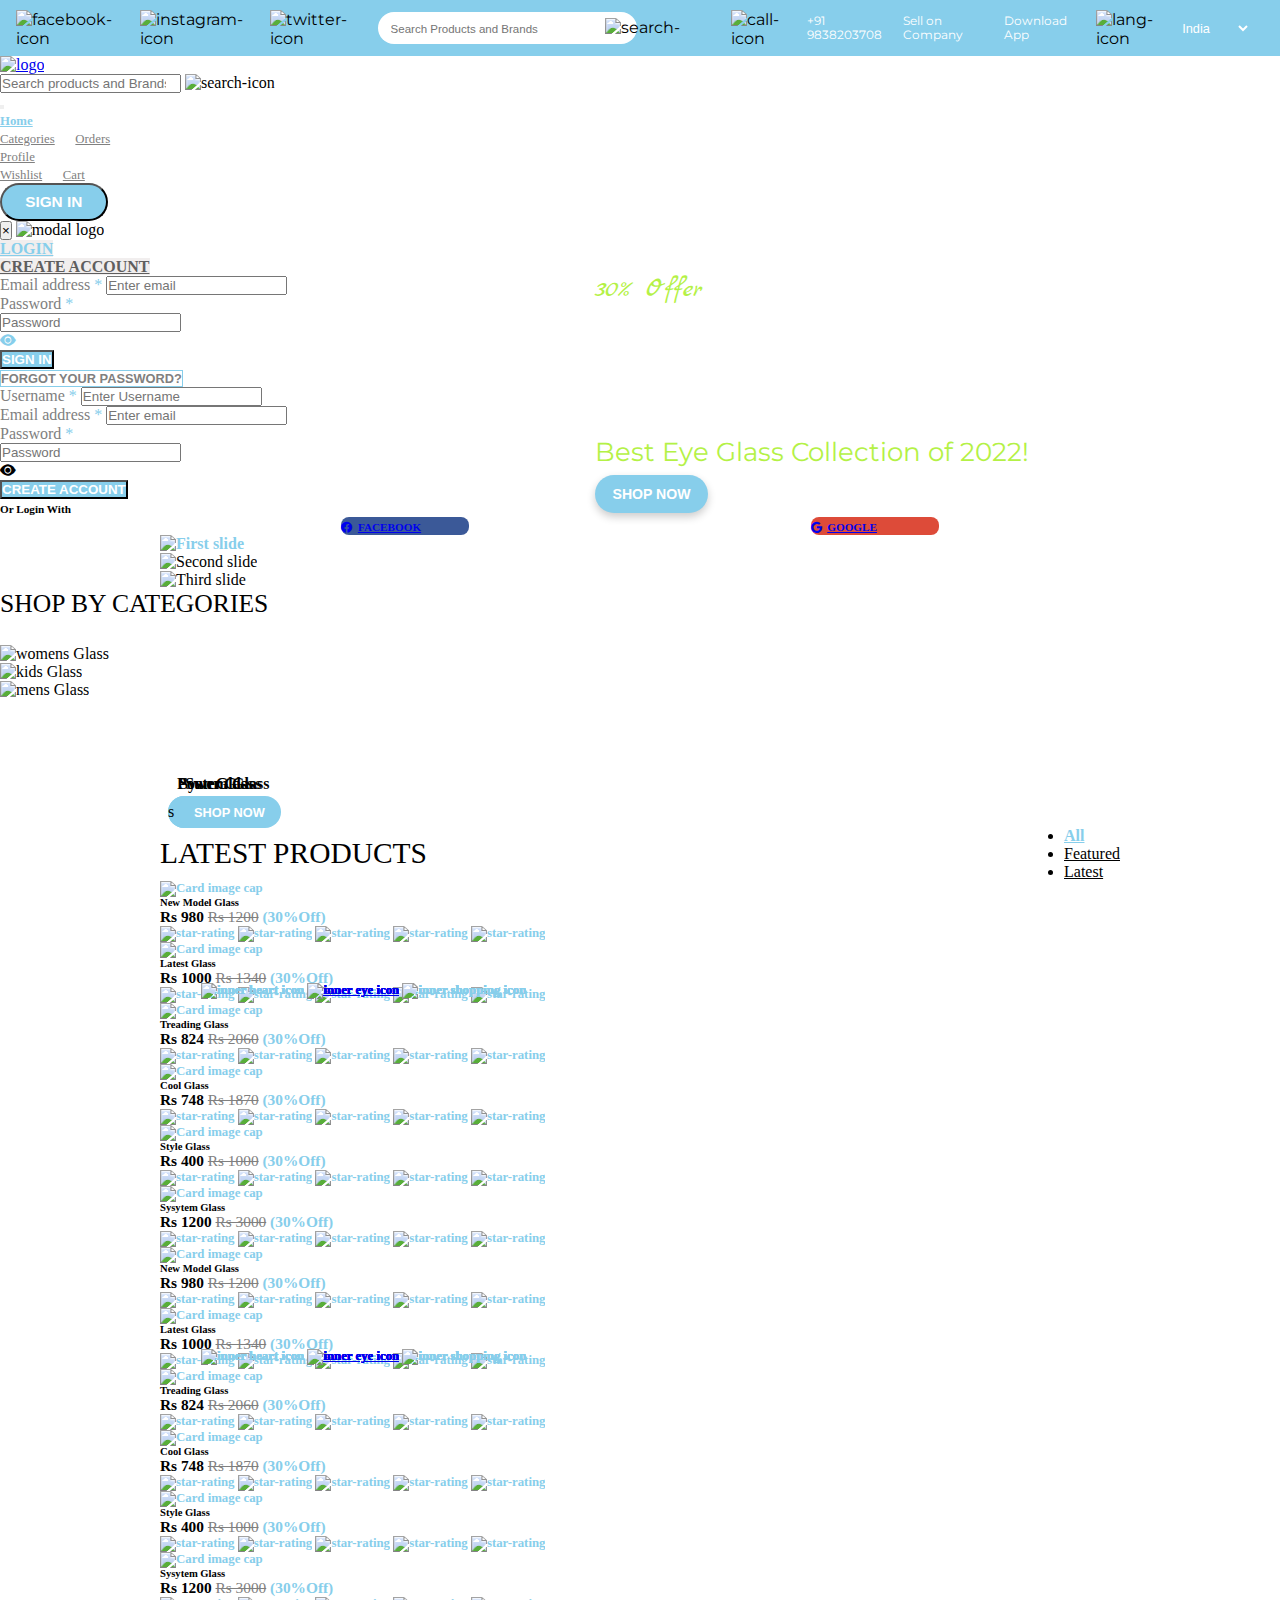
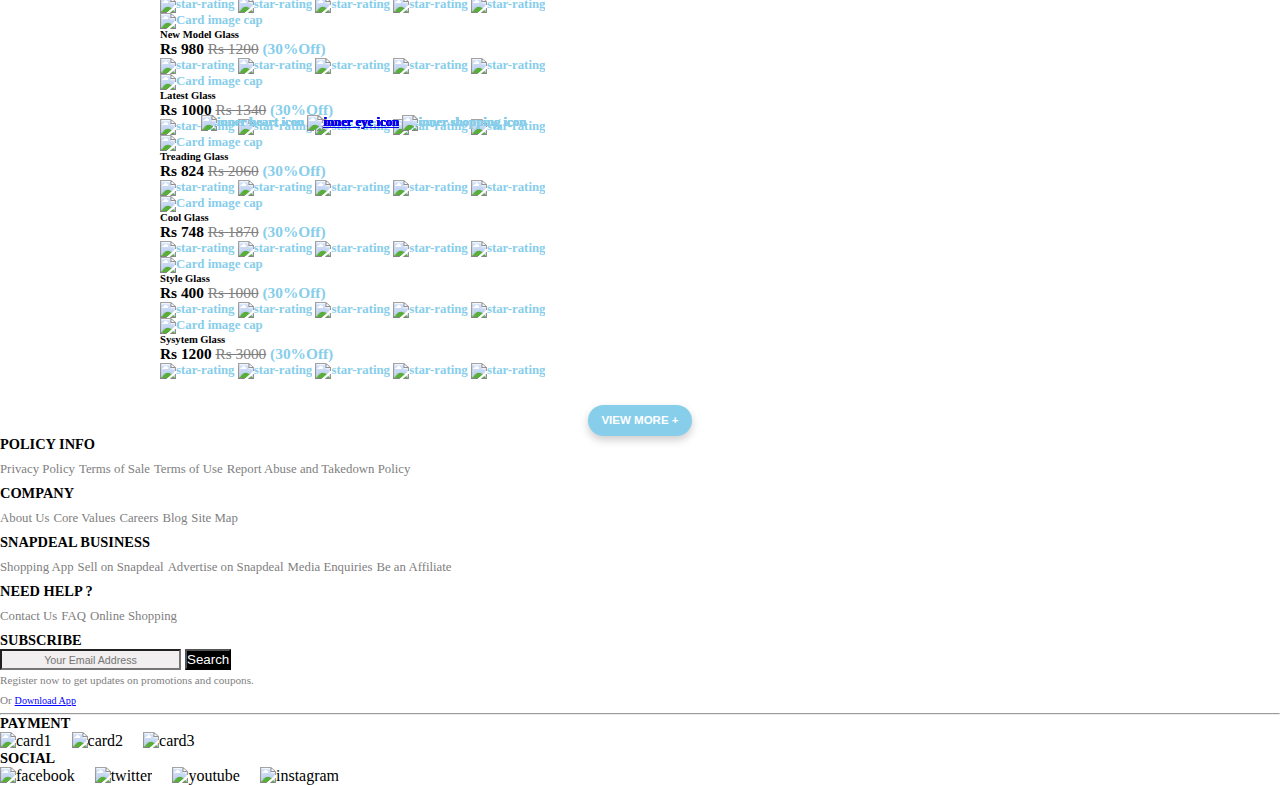
==== commit 6eba5c4d: "Add files via upload" ====
--- a/index.html
+++ b/index.html
@@ -4,14 +4,16 @@
 <head>
     <meta charset="UTF-8">
     <meta name="viewport" content="width=device-width, initial-scale=1.0">
-    <title> Optic Shop </title>
+    <title>Optic Shop  </title>
+   
     <link rel="stylesheet" href="css/style.css">
-    <link rel="stylesheet" href="https://cdn.jsdelivr.net/npm/bootstrap@4.6.0/dist/css/bootstrap.min.css">
+    <link rel="stylesheet" href="https://cdn.jsdelivr.net/npm/bootstrap@4.6.0/dist/css/bootstrap.min.css"
+        integrity="sha384-B0vP5xmATw1+K9KRQjQERJvTumQW0nPEzvF6L/Z6nronJ3oUOFUFpCjEUQouq2+l" crossorigin="anonymous">
     <link rel="stylesheet" href="https://cdn.jsdelivr.net/npm/bootstrap-icons@1.3.0/font/bootstrap-icons.css">
 </head>
 
 <body>
-    <header class='mb-5'>
+    <header>
         <!-- Start of Top Bar -->
         <div class="top-header" role='top header' id="back-to-top">
             <div class="social-img-holder" role='image holder'>
@@ -26,8 +28,8 @@
             </div>
             <div class="information-tab" role="info container">
                 <img src="Images/call.png" id='call-icon' alt="call-icon" role='icon' aria-label='Phone icon'>
-                <a id='ph-number' href="" role='link'>+91 9379034731</a>
-                <a href="Seller-page.html" role='link'>Sell on Company</a>
+                <a id='ph-number' href="" role='link'>+91 9838203708</a>
+                <a href="sellerpage.html" role='link'>Sell on Company</a>
                 <a href="#" role='link'>Download App</a>
                 <img src="Images/langicon.png" id="flag-icon" alt="lang-icon" role='icon' aria-label='language icon'>
                 <form action="#" aria-label='form'>
@@ -41,10 +43,11 @@
             </div>
         </div>
         <!-- End of Top Bar -->
+
         <!-- Start of Bottom Header -->
         <div class="bottom-header" id="bottom-head">
             <div class="sticky-bar-wrapper bg-white" id="sticky-section">
-                <nav class="navbar navbar-expand-lg navbar-light bg-white" id="bottom-header-sssssnavbar">
+                <nav class="navbar navbar-expand-lg navbar-light bg-white" id="bottom-header-navbar">
                     <div class="container-fluid">
                         <a class="navbar-brand" href="index.html"><img id="logo_img" src="Images/glass.png" alt="logo" role="img"
                                 aria-label=" website logo"></a>
@@ -68,25 +71,29 @@
                                 <li class="nav-item dropdown">
                                     <a class="nav-link drop-btn" href="Productlist.html">Categories</a>
                                         <div class="dropdown-content mt-2">
-                                            <a href="Productlist.html">Power Glass</a>
-                                            <a href="Productlist.html">Sun Glass</a>
-                                            <a href="Productlist.html">System Glass</a>
+                                            <a href="productview.html">Power Glass</a>
+                                            <a href="productview.html">Sun Glass</a>
+                                            <a href="productview.html">System Glass</a>
                                         </div>
                                 </li>
                                 <li class="nav-item dropdown2">
-                                    <a class="nav-link drop-btn2" href="my-order.html">Orders</a>
+                                    <a class="nav-link drop-btn2" href="myorder.html">Orders</a>
                                     <div class="dropdown-content2 mt-2">
-                                        <a href="my-order.html">My Orders</a>
-                                        <a href="Track-order.html">Track Orders</a> 
+                                        <a href="myorder.html">My Orders</a>
+                                        <a href="Trackorder.html">Track Orders</a>
+                                       
                                       </div>
                                 </li>
+                                <li class="nav-item">
+                                    <a class="nav-link  ml-xl-3 ml-md-0" href="profile.html">Profile</a>
+                                </li>
                                 <li class="nav-item wishlist">
-                                    <a class="nav-link" href="Wishlist.html">Wishlist</a>
+                                    <a class="nav-link" href="wishlist.html">Wishlist</a>
                                     <span class="badge" id="wishlist-badge"></span>
                                 </li>
-                                
+                               
                                 <li class="nav-item notification">
-                                    <a class="nav-link" href="Cart-page.html" id="cart-btn">Cart</a>
+                                    <a class="nav-link" href="cartpage.html">Cart</a>
                                     <span class="badge" id="cart-badge"></span>
                                 </li>
                             </ul>
@@ -98,111 +105,111 @@
                     </div>
                 </nav>
             </div>
-             <!-- LOGIN MODAL -->
-             <div class="modal fade" id="exampleModalCenter" tabindex="-1" role="dialog"
-             aria-label="exampleModalCenterTitle" aria-hidden="true">
-             <div class="modal-dialog modal-dialog-centered" role="document">
-                 <div class="modal-content">
-                     <div class="modal-header d-flex flex-column align-items-center">
-                         <button type="button" class="close" data-dismiss="modal" aria-label="Close">
-                             <span aria-hidden="true">&times;</span>
-                         </button>
-                         <img src="Images/glass.png" alt="modal logo">
-                     </div>
-                     <div class="modal-body">
-                         <!-- Addition of Tabs -->
-                         <ul class="nav nav-tabs nav-justified" id="myTab" role="tablist">
-                             <li class="nav-item">
-                                 <a href="#login" id="tab1" class='nav-link active' style="border-color: white;" aria-controls="login"
-                                     aria-selected='true' role="tab" tabindex=1 data-toggle='tab'>LOGIN</a>
-                             </li>
-                             <li class="nav-item">
-                                 <a href="#create-account" id="tab2" class='nav-link' style="border-color: white;" aria-controls="create-account"
-                                     aria-selected='false' role="tab" tabindex=0 data-toggle='tab'>CREATE ACCOUNT</a>
-                             </li>
-                         </ul>
-                         <div class="tab-content mt-3" id="myTabContent">
-                             <div class="tab-pane active" id="login" role="tabpanel" aria-labelledby="tab1"
-                                 aria-hidden='false'>
-                                 <!-- Addition of Form 1 -->
-                                 <form class="d-flex flex-column">
-                                     <div class="form-group">
-                                         <label for="exampleInputEmail1">Email address <span
-                                                 class='required'>*</span></label>
-                                         <input type="email" class="form-control" id="exampleInputEmail1"
-                                             role="email" placeholder="Enter email">
-                                     </div>
-                                     <div class="form-group">
-                                         <label for="exampleInputPassword1">Password <span
-                                                 class='required'>*</span></label>
-                                         <div class="input-group d-flex flex-row">
-                                             <input type="password" class="form-control" id="exampleInputPassword1"
-                                                 placeholder="Password">
-                                             <div class="input-group-append">
-                                                 <div class="input-group-text">
-                                                     <i class='bi bi-eye-fill ml-2'></i>
-                                                 </div>
-                                             </div>
-                                         </div>
-                                     </div>
-                                     <button type="submit" class="btn btn-orange rounded-0">SIGN
-                                         IN</button><br>
-                                     <button type="submit" class="btn btn-default2 rounded-0">FORGOT YOUR
-                                         PASSWORD?</button>
-                                 </form>
-                             </div>
-                             <div class="tab-pane" id="create-account" role="tabpanel" aria-labelledby="tab2"
-                                 aria-hidden='true'>
-                                 <!-- Addition of Form 2 -->
-                                 <form class="d-flex flex-column">
-                                     <div class="form-group">
-                                         <label for="exampleInputUsername2">Username <span
-                                                 class='required'>*</span></label>
-                                         <input type="text" class="form-control" id="exampleInputUsername2"
-                                             role="username" placeholder="Enter Username">
-                                     </div>
-                                     <div class="form-group">
-                                         <label for="exampleInputEmail2">Email address <span
-                                                 class='required'>*</span></label>
-                                         <input type="email" class="form-control" id="exampleInputEmail2"
-                                             role="email" placeholder="Enter email">
-                                     </div>
-                                     <div class="form-group">
-                                         <label for="exampleInputPassword2">Password <span
-                                                 class='required'>*</span></label>
-                                         <div class="input-group d-flex flex-row">
-                                             <input type="password" class="form-control" id="exampleInputPassword2"
-                                                 placeholder="Password">
-                                             <div class="input-group-append">
-                                                 <div class="input-group-text">
-                                                     <i class='bi bi-eye-fill ml-2'></i>
-                                                 </div>
-                                             </div>
-                                         </div>
-                                     </div>
-                                     <button type="submit"
-                                         class="btn btn-default btn-hover btn-orange rounded-0">CREATE
-                                         ACCOUNT</button><br>
-                                 </form>
-                             </div>
-                         </div>
-                     </div>
-                     <!-- End of Tabs -->
-                     <!-- Start of Modal Footer -->
-                     <div class="modal-footer d-flex flex-column justify-items-center">
-                         <span>Or Login With</span>
-                         <div class="modal-social-btn">
-                             <a class="btn text-white" style="background-color: #3b5998" href="#!"
-                                 role="button"><span class="bi bi-facebook">FACEBOOK</span></a>
-                             <a class="btn text-white" style="background-color: #dd4b39" href="#!"
-                                 role="button"><span class="bi bi-google">GOOGLE</span></a>
-                         </div>
-                     </div>
-                     <!-- End of Modal Footer -->
-                 </div>
-             </div>
-         </div>
-     <!--  End LOGIN MODAL -->
+            <!-- LOGIN MODAL -->
+            <div class="modal fade" id="exampleModalCenter" tabindex="-1" role="dialog"
+                aria-label="exampleModalCenterTitle" aria-hidden="true">
+                <div class="modal-dialog modal-dialog-centered" role="document">
+                    <div class="modal-content">
+                        <div class="modal-header d-flex flex-column align-items-center">
+                            <button type="button" class="close" data-dismiss="modal" aria-label="Close">
+                                <span aria-hidden="true">&times;</span>
+                            </button>
+                            <img src="Images/glass.png" alt="modal logo">
+                        </div>
+                        <div class="modal-body">
+                            <!-- Addition of Tabs -->
+                            <ul class="nav nav-tabs nav-justified" id="myTab" role="tablist">
+                                <li class="nav-item">
+                                    <a href="#login" id="tab1" class='nav-link active' style="border-color: white;" aria-controls="login"
+                                        aria-selected='true' role="tab" tabindex=1 data-toggle='tab'>LOGIN</a>
+                                </li>
+                                <li class="nav-item">
+                                    <a href="#create-account" id="tab2" class='nav-link' style="border-color: white;" aria-controls="create-account"
+                                        aria-selected='false' role="tab" tabindex=0 data-toggle='tab'>CREATE ACCOUNT</a>
+                                </li>
+                            </ul>
+                            <div class="tab-content mt-3" id="myTabContent">
+                                <div class="tab-pane active" id="login" role="tabpanel" aria-labelledby="tab1"
+                                    aria-hidden='false'>
+                                    <!-- Addition of Form 1 -->
+                                    <form class="d-flex flex-column">
+                                        <div class="form-group">
+                                            <label for="exampleInputEmail1">Email address <span
+                                                    class='required'>*</span></label>
+                                            <input type="email" class="form-control" id="exampleInputEmail1"
+                                                role="email" placeholder="Enter email">
+                                        </div>
+                                        <div class="form-group">
+                                            <label for="exampleInputPassword1">Password <span
+                                                    class='required'>*</span></label>
+                                            <div class="input-group d-flex flex-row">
+                                                <input type="password" class="form-control" id="exampleInputPassword1"
+                                                    placeholder="Password">
+                                                <div class="input-group-append">
+                                                    <div class="input-group-text">
+                                                        <i class='bi bi-eye-fill ml-2'></i>
+                                                    </div>
+                                                </div>
+                                            </div>
+                                        </div>
+                                        <button type="submit" class="btn btn-orange rounded-0">SIGN
+                                            IN</button><br>
+                                        <button type="submit" class="btn btn-default2 rounded-0">FORGOT YOUR
+                                            PASSWORD?</button>
+                                    </form>
+                                </div>
+                                <div class="tab-pane" id="create-account" role="tabpanel" aria-labelledby="tab2"
+                                    aria-hidden='true'>
+                                    <!-- Addition of Form 2 -->
+                                    <form class="d-flex flex-column">
+                                        <div class="form-group">
+                                            <label for="exampleInputUsername2">Username <span
+                                                    class='required'>*</span></label>
+                                            <input type="text" class="form-control" id="exampleInputUsername2"
+                                                role="username" placeholder="Enter Username">
+                                        </div>
+                                        <div class="form-group">
+                                            <label for="exampleInputEmail2">Email address <span
+                                                    class='required'>*</span></label>
+                                            <input type="email" class="form-control" id="exampleInputEmail2"
+                                                role="email" placeholder="Enter email">
+                                        </div>
+                                        <div class="form-group">
+                                            <label for="exampleInputPassword2">Password <span
+                                                    class='required'>*</span></label>
+                                            <div class="input-group d-flex flex-row">
+                                                <input type="password" class="form-control" id="exampleInputPassword2"
+                                                    placeholder="Password">
+                                                <div class="input-group-append">
+                                                    <div class="input-group-text">
+                                                        <i class='bi bi-eye-fill ml-2'></i>
+                                                    </div>
+                                                </div>
+                                            </div>
+                                        </div>
+                                        <button type="submit"
+                                            class="btn btn-default btn-hover btn-orange rounded-0">CREATE
+                                            ACCOUNT</button><br>
+                                    </form>
+                                </div>
+                            </div>
+                        </div>
+                        <!-- End of Tabs -->
+                        <!-- Start of Modal Footer -->
+                        <div class="modal-footer d-flex flex-column justify-items-center">
+                            <span>Or Login With</span>
+                            <div class="modal-social-btn">
+                                <a class="btn text-white" style="background-color: #3b5998" href="#!"
+                                    role="button"><span class="bi bi-facebook">FACEBOOK</span></a>
+                                <a class="btn text-white" style="background-color: #dd4b39" href="#!"
+                                    role="button"><span class="bi bi-google">GOOGLE</span></a>
+                            </div>
+                        </div>
+                        <!-- Start of Modal Footer -->
+                    </div>
+                </div>
+            </div>
+            <!-- LOGIN MODAL -->
              
          <!-- main banner photo carousel start -->
          <div id="carousel-slider" class="carousel slide" data-ride="carousel">
@@ -232,6 +239,7 @@
  </a>
  <!-- End of Bottom Header -->
 
+ 
  <section class="categories-section" aria-label='Categories section'>
      <div class="container-fluid w-75 p-0" id="categories">
          <h1>SHOP BY CATEGORIES</h1>
@@ -239,22 +247,22 @@
              <div class="col col-xl-4 col-lg-4 col-md-6 col-sm-6 col-xs-12">
                  <img src="Images/banner-2.jpg" alt="womens Glass" role="img" aria-label="categories image1">
                  <div class="text-box text-box1" role="textbox" aria-label='textbox3'>
-                     <h2>WOMENS</h2>
-                     <button onclick="location.href='Product-list.html';">SHOP NOW</button>
+                     <h2>Power Glass</h2>
+                     <button onclick="location.href='Productlist.html';">SHOP NOW</button>
                  </div>
              </div>
              <div class="col col-xl-4 col-lg-4 col-md-6 col-sm-6 col-xs-12">
                  <img src="Images/banner-3.jpg" alt="kids Glass" role="img" aria-label="categories image2">
                  <div class="text-box text-box2" role="textbox" aria-label='textbox2'>
-                     <h2>KIDS</h2>
-                     <button onclick="location.href='Product-list.html';">SHOP NOW</button>
+                     <h2>Sun Glass</h2>
+                     <button onclick="location.href='Productlist.html';">SHOP NOW</button>
                  </div>
              </div>
              <div class="col col-xl-4 col-lg-4 col-md-6 col-sm-6 col-xs-12 mt-lg-0 mt-md-4 mt-sm-4 mt-xs-0">
                  <img src="Images/banner-1.jpg" alt="mens Glass" role="img" aria-label="categories image3">
                  <div class="text-box text-box3" role="textbox" aria-label='textbox3'>
-                     <h2>MENS</h2>
-                     <button onclick="location.href='Product-list.html';">SHOP NOW</button>
+                     <h2>System Glass</h2>s
+                     <button onclick="location.href='Productlist.html';">SHOP NOW</button>
                  </div>
              </div>
          </div>
@@ -285,6 +293,12 @@
                 <div class="row">
                     <div class="p-col-1 col col-lg-4 col-md-6 col-sm-12">
                         <div class="prod-card mb-4" id="product1">
+                            <div class="icons d-flex justify-content-center" id="card_icons">
+                                <a class="heart"><img class='img1' src="Images/heart-icon-trans.png"
+                                        alt="inner heart icon"></a>
+                                <a href="Productview.html"><img src="Images/eye-icon-trans.png" alt="inner eye icon"></a>
+                                <a class="shopping"><img src="Images/shopping-icon-trans.png" alt="inner shopping icon"></a>
+                            </div>
                             <img class="card-img-top" src="Images/product7.jpg" alt="Card image cap">
                             <div class="card-body d-flex flex-column align-items-center">
                                 <h5 class="card-title">New Model Glass</h5>
@@ -307,6 +321,12 @@
                     </div>
                     <div class="p-col-1 col col-lg-4 col-md-6 col-sm-12">
                         <div class="prod-card mb-4" id="product2">
+                            <div class="icons d-flex justify-content-center" id="card_icons">
+                                <a class="heart"><img class='img1' src="Images/heart-icon-trans.png"
+                                        alt="inner heart icon"></a>
+                                <a href="Productview.html"><img src="Images/eye-icon-trans.png" alt="inner eye icon"></a>
+                                <a class="shopping"><img src="Images/shopping-icon-trans.png" alt="inner shopping icon"></a>
+                            </div>
                             <img class="card-img-top" src="Images/product3.jpg" alt="Card image cap">
                             <div class="card-body d-flex flex-column align-items-center">
                                 <h5 class="card-title">Latest Glass </h5>
@@ -329,11 +349,17 @@
                     </div>
                     <div class="p-col-2 col col-lg-4 col-md-6 col-sm-12">
                         <div class="prod-card mb-4" id="product3">
+                            <div class="icons d-flex justify-content-center" id="card_icons">
+                                <a class="heart"><img class='img1' src="Images/heart-icon-trans.png"
+                                        alt="inner heart icon"></a>
+                                <a href="Productview.html"><img src="Images/eye-icon-trans.png" alt="inner eye icon"></a>
+                                <a class="shopping"><img src="Images/shopping-icon-trans.png" alt="inner shopping icon"></a>
+                            </div>
                             <img class="card-img-top" src="Images/product4.jpg" alt="Card image cap">
                             <div class="card-body d-flex flex-column align-items-center">
                                 <h5 class="card-title">Treading Glass</h5>
                                 <p class="card-text mb-0"><strong>Rs 824</strong> <del>Rs 2060</del> <span
-                                        class="offer">(60%Off)</span></p>
+                                        class="offer">(30%Off)</span></p>
                                 <div class="stars-group d-flex align-items-center mt-2" id="starsgroup">
                                     <img class="stars" src="Images/star.png" alt="star-rating" role="icon"
                                         aria-label='star rating'>
@@ -351,11 +377,17 @@
                     </div>
                     <div class="p-col-2 col col-lg-4 col-md-6 col-sm-12">
                         <div class="prod-card mb-4" id="product4">
+                            <div class="icons d-flex justify-content-center" id="card_icons">
+                                <a class="heart"><img class='img1' src="Images/heart-icon-trans.png"
+                                        alt="inner heart icon"></a>
+                                <a href="Productview.html"><img src="Images/eye-icon-trans.png" alt="inner eye icon"></a>
+                                <a class="shopping"><img src="Images/shopping-icon-trans.png" alt="inner shopping icon"></a>
+                            </div>
                             <img class="card-img-top" src="Images/product5.jpg" alt="Card image cap">
                             <div class="card-body d-flex flex-column align-items-center">
                                 <h5 class="card-title">Cool Glass</h5>
                                 <p class="card-text mb-0"><strong>Rs 748</strong> <del>Rs 1870</del> <span
-                                        class="offer">(60%Off)</span></p>
+                                        class="offer">(30%Off)</span></p>
                                 <div class="stars-group d-flex align-items-center mt-2" id="starsgroup">
                                     <img class="stars" src="Images/star.png" alt="star-rating" role="icon"
                                         aria-label='star rating'>
@@ -373,11 +405,17 @@
                     </div>
                     <div class="p-col-3 col col-lg-4 col-md-6 col-sm-12">
                         <div class="prod-card mb-4" id="product5">
+                            <div class="icons d-flex justify-content-center" id="card_icons">
+                                <a class="heart"><img class='img1' src="Images/heart-icon-trans.png"
+                                        alt="inner heart icon"></a>
+                                <a href="Productview.html"><img src="Images/eye-icon-trans.png" alt="inner eye icon"></a>
+                                <a class="shopping"><img src="Images/shopping-icon-trans.png" alt="inner shopping icon"></a>
+                            </div>
                             <img class="card-img-top" src="Images/product8.jpg" alt="Card image cap">
                             <div class="card-body d-flex flex-column align-items-center">
                                 <h5 class="card-title">Style Glass</h5>
                                 <p class="card-text mb-0"><strong>Rs 400</strong> <del>Rs 1000</del> <span
-                                        class="offer">(60%Off)</span></p>
+                                        class="offer">(30%Off)</span></p>
                                 <div class="stars-group d-flex align-items-center mt-2" id="starsgroup">
                                     <img class="stars" src="Images/star.png" alt="star-rating" role="icon"
                                         aria-label='star rating'>
@@ -395,11 +433,365 @@
                     </div>
                     <div class="p-col-3 col col-lg-4 col-md-6 col-sm-12">
                         <div class="prod-card mb-4" id="product6">
+                            <div class="icons d-flex justify-content-center" id="card_icons">
+                                <a class="heart"><img class='img1' src="Images/heart-icon-trans.png"
+                                        alt="inner heart icon"></a>
+                                <a href="Productview.html"><img src="Images/eye-icon-trans.png" alt="inner eye icon"></a>
+                                <a class="shopping"><img src="Images/shopping-icon-trans.png" alt="inner shopping icon"></a>
+                            </div>
                             <img class="card-img-top" src="Images/product2.jpg" alt="Card image cap">
                             <div class="card-body d-flex flex-column align-items-center">
                                 <h5 class="card-title">Sysytem Glass</h5>
                                 <p class="card-text mb-0"><strong>Rs 1200</strong> <del>Rs 3000</del> <span
-                                        class="offer">(60%Off)</span></p>
+                                        class="offer">(30%Off)</span></p>
+                                <div class="stars-group d-flex align-items-center mt-2" id="starsgroup">
+                                    <img class="stars" src="Images/star.png" alt="star-rating" role="icon"
+                                        aria-label='star rating'>
+                                    <img class="stars" src="Images/star.png" alt="star-rating" role="icon"
+                                        aria-label='star rating'>
+                                    <img class="stars" src="Images/star.png" alt="star-rating" role="icon"
+                                        aria-label='star rating'>
+                                    <img class="stars" src="Images/star-empty.png" alt="star-rating" role="icon"
+                                    aria-label='star rating'>
+                                    <img class="stars" src="Images/star-empty.png" alt="star-rating" role="icon"
+                                        aria-label='star rating'>
+                                </div>
+                            </div>
+                        </div>
+                    </div>
+                </div>
+            </div>
+        </div>
+        <div class="tab-pane active" id="pd-list-2" role="tabpanel" aria-labelledby="tab1" aria-hidden='false'>
+            <div class="container-fluid mt-5">
+                <div class="row">
+                    <div class="p-col-1 col col-lg-4 col-md-6 col-sm-12">
+                        <div class="prod-card mb-4" id="product1">
+                            <div class="icons d-flex justify-content-center" id="card_icons">
+                                <a class="heart"><img class='img1' src="Images/heart-icon-trans.png"
+                                        alt="inner heart icon"></a>
+                                <a href="Productview.html"><img src="Images/eye-icon-trans.png" alt="inner eye icon"></a>
+                                <a class="shopping"><img src="Images/shopping-icon-trans.png" alt="inner shopping icon"></a>
+                            </div>
+                            <img class="card-img-top" src="Images/product7.jpg" alt="Card image cap">
+                            <div class="card-body d-flex flex-column align-items-center">
+                                <h5 class="card-title">New Model Glass</h5>
+                                <p class="card-text mb-0"><strong>Rs 980</strong> <del>Rs 1200</del> <span
+                                        class="offer">(30%Off)</span></p>
+                                <div class="stars-group d-flex align-items-center mt-2" id="starsgroup">
+                                    <img class="stars" src="Images/star.png" alt="star-rating" role="icon"
+                                        aria-label='star rating'>
+                                    <img class="stars" src="Images/star.png" alt="star-rating" role="icon"
+                                        aria-label='star rating'>
+                                    <img class="stars" src="Images/star.png" alt="star-rating" role="icon"
+                                        aria-label='star rating'>
+                                    <img class="stars" src="Images/star-empty.png" alt="star-rating" role="icon"
+                                        aria-label='star rating'>
+                                    <img class="stars" src="Images/star-empty.png" alt="star-rating" role="icon"
+                                        aria-label='star rating'>
+                                </div>
+                            </div>
+                        </div>
+                    </div>
+                    <div class="p-col-1 col col-lg-4 col-md-6 col-sm-12">
+                        <div class="prod-card mb-4" id="product2">
+                            <div class="icons d-flex justify-content-center" id="card_icons">
+                                <a class="heart"><img class='img1' src="Images/heart-icon-trans.png"
+                                        alt="inner heart icon"></a>
+                                <a href="Productview.html"><img src="Images/eye-icon-trans.png" alt="inner eye icon"></a>
+                                <a class="shopping"><img src="Images/shopping-icon-trans.png" alt="inner shopping icon"></a>
+                            </div>
+                            <img class="card-img-top" src="Images/product3.jpg" alt="Card image cap">
+                            <div class="card-body d-flex flex-column align-items-center">
+                                <h5 class="card-title">Latest Glass </h5>
+                                <p class="card-text mb-0"><strong>Rs 1000</strong> <del>Rs 1340</del> <span
+                                        class="offer">(30%Off)</span></p>
+                                <div class="stars-group d-flex align-items-center mt-2" id="starsgroup">
+                                    <img class="stars" src="Images/star.png" alt="star-rating" role="icon"
+                                        aria-label='star rating'>
+                                    <img class="stars" src="Images/star.png" alt="star-rating" role="icon"
+                                        aria-label='star rating'>
+                                    <img class="stars" src="Images/star.png" alt="star-rating" role="icon"
+                                        aria-label='star rating'>
+                                    <img class="stars" src="Images/star.png" alt="star-rating" role="icon"
+                                        aria-label='star rating'>
+                                    <img class="stars" src="Images/star-empty.png" alt="star-rating" role="icon"
+                                        aria-label='star rating'>
+                                </div>
+                            </div>
+                        </div>
+                    </div>
+                    <div class="p-col-2 col col-lg-4 col-md-6 col-sm-12">
+                        <div class="prod-card mb-4" id="product3">
+                            <div class="icons d-flex justify-content-center" id="card_icons">
+                                <a class="heart"><img class='img1' src="Images/heart-icon-trans.png"
+                                        alt="inner heart icon"></a>
+                                <a href="Productview.html"><img src="Images/eye-icon-trans.png" alt="inner eye icon"></a>
+                                <a class="shopping"><img src="Images/shopping-icon-trans.png" alt="inner shopping icon"></a>
+                            </div>
+                            <img class="card-img-top" src="Images/product4.jpg" alt="Card image cap">
+                            <div class="card-body d-flex flex-column align-items-center">
+                                <h5 class="card-title">Treading Glass</h5>
+                                <p class="card-text mb-0"><strong>Rs 824</strong> <del>Rs 2060</del> <span
+                                        class="offer">(30%Off)</span></p>
+                                <div class="stars-group d-flex align-items-center mt-2" id="starsgroup">
+                                    <img class="stars" src="Images/star.png" alt="star-rating" role="icon"
+                                        aria-label='star rating'>
+                                    <img class="stars" src="Images/star.png" alt="star-rating" role="icon"
+                                        aria-label='star rating'>
+                                    <img class="stars" src="Images/star.png" alt="star-rating" role="icon"
+                                        aria-label='star rating'>
+                                    <img class="stars" src="Images/star.png" alt="star-rating" role="icon"
+                                        aria-label='star rating'>
+                                    <img class="stars" src="Images/star.png" alt="star-rating" role="icon"
+                                    aria-label='star rating'>
+                                </div>
+                            </div>
+                        </div>
+                    </div>
+                    <div class="p-col-2 col col-lg-4 col-md-6 col-sm-12">
+                        <div class="prod-card mb-4" id="product4">
+                            <div class="icons d-flex justify-content-center" id="card_icons">
+                                <a class="heart"><img class='img1' src="Images/heart-icon-trans.png"
+                                        alt="inner heart icon"></a>
+                                <a href="Productview.html"><img src="Images/eye-icon-trans.png" alt="inner eye icon"></a>
+                                <a class="shopping"><img src="Images/shopping-icon-trans.png" alt="inner shopping icon"></a>
+                            </div>
+                            <img class="card-img-top" src="Images/product5.jpg" alt="Card image cap">
+                            <div class="card-body d-flex flex-column align-items-center">
+                                <h5 class="card-title">Cool Glass</h5>
+                                <p class="card-text mb-0"><strong>Rs 748</strong> <del>Rs 1870</del> <span
+                                        class="offer">(30%Off)</span></p>
+                                <div class="stars-group d-flex align-items-center mt-2" id="starsgroup">
+                                    <img class="stars" src="Images/star.png" alt="star-rating" role="icon"
+                                        aria-label='star rating'>
+                                    <img class="stars" src="Images/star.png" alt="star-rating" role="icon"
+                                        aria-label='star rating'>
+                                    <img class="stars" src="Images/star-empty.png" alt="star-rating" role="icon"
+                                    aria-label='star rating'>
+                                    <img class="stars" src="Images/star-empty.png" alt="star-rating" role="icon"
+                                    aria-label='star rating'>
+                                    <img class="stars" src="Images/star-empty.png" alt="star-rating" role="icon"
+                                        aria-label='star rating'>
+                                </div>
+                            </div>
+                        </div>
+                    </div>
+                    <div class="p-col-3 col col-lg-4 col-md-6 col-sm-12">
+                        <div class="prod-card mb-4" id="product5">
+                            <div class="icons d-flex justify-content-center" id="card_icons">
+                                <a class="heart"><img class='img1' src="Images/heart-icon-trans.png"
+                                        alt="inner heart icon"></a>
+                                <a href="Productview.html"><img src="Images/eye-icon-trans.png" alt="inner eye icon"></a>
+                                <a class="shopping"><img src="Images/shopping-icon-trans.png" alt="inner shopping icon"></a>
+                            </div>
+                            <img class="card-img-top" src="Images/product8.jpg" alt="Card image cap">
+                            <div class="card-body d-flex flex-column align-items-center">
+                                <h5 class="card-title">Style Glass</h5>
+                                <p class="card-text mb-0"><strong>Rs 400</strong> <del>Rs 1000</del> <span
+                                        class="offer">(30%Off)</span></p>
+                                <div class="stars-group d-flex align-items-center mt-2" id="starsgroup">
+                                    <img class="stars" src="Images/star.png" alt="star-rating" role="icon"
+                                        aria-label='star rating'>
+                                    <img class="stars" src="Images/star.png" alt="star-rating" role="icon"
+                                        aria-label='star rating'>
+                                    <img class="stars" src="Images/star.png" alt="star-rating" role="icon"
+                                        aria-label='star rating'>
+                                    <img class="stars" src="Images/star.png" alt="star-rating" role="icon"
+                                        aria-label='star rating'>
+                                    <img class="stars" src="Images/star-empty.png" alt="star-rating" role="icon"
+                                        aria-label='star rating'>
+                                </div>
+                            </div>
+                        </div>
+                    </div>
+                    <div class="p-col-3 col col-lg-4 col-md-6 col-sm-12">
+                        <div class="prod-card mb-4" id="product6">
+                            <div class="icons d-flex justify-content-center" id="card_icons">
+                                <a class="heart"><img class='img1' src="Images/heart-icon-trans.png"
+                                        alt="inner heart icon"></a>
+                                <a href="Productview.html"><img src="Images/eye-icon-trans.png" alt="inner eye icon"></a>
+                                <a class="shopping"><img src="Images/shopping-icon-trans.png" alt="inner shopping icon"></a>
+                            </div>
+                            <img class="card-img-top" src="Images/product2.jpg" alt="Card image cap">
+                            <div class="card-body d-flex flex-column align-items-center">
+                                <h5 class="card-title">Sysytem Glass</h5>
+                                <p class="card-text mb-0"><strong>Rs 1200</strong> <del>Rs 3000</del> <span
+                                        class="offer">(30%Off)</span></p>
+                                <div class="stars-group d-flex align-items-center mt-2" id="starsgroup">
+                                    <img class="stars" src="Images/star.png" alt="star-rating" role="icon"
+                                        aria-label='star rating'>
+                                    <img class="stars" src="Images/star.png" alt="star-rating" role="icon"
+                                        aria-label='star rating'>
+                                    <img class="stars" src="Images/star.png" alt="star-rating" role="icon"
+                                        aria-label='star rating'>
+                                    <img class="stars" src="Images/star-empty.png" alt="star-rating" role="icon"
+                                    aria-label='star rating'>
+                                    <img class="stars" src="Images/star-empty.png" alt="star-rating" role="icon"
+                                        aria-label='star rating'>
+                                </div>
+                            </div>
+                        </div>
+                    </div>
+                </div>
+            </div>
+        </div>
+        <div class="tab-pane active" id="pd-list-3" role="tabpanel" aria-labelledby="tab1" aria-hidden='false'>
+            <div class="container-fluid mt-5">
+                <div class="row">
+                    <div class="p-col-1 col col-lg-4 col-md-6 col-sm-12">
+                        <div class="prod-card mb-4" id="product1">
+                            <div class="icons d-flex justify-content-center" id="card_icons">
+                                <a class="heart"><img class='img1' src="Images/heart-icon-trans.png"
+                                        alt="inner heart icon"></a>
+                                <a href="Productview.html"><img src="Images/eye-icon-trans.png" alt="inner eye icon"></a>
+                                <a class="shopping"><img src="Images/shopping-icon-trans.png" alt="inner shopping icon"></a>
+                            </div>
+                            <img class="card-img-top" src="Images/product7.jpg" alt="Card image cap">
+                            <div class="card-body d-flex flex-column align-items-center">
+                                <h5 class="card-title">New Model Glass</h5>
+                                <p class="card-text mb-0"><strong>Rs 980</strong> <del>Rs 1200</del> <span
+                                        class="offer">(30%Off)</span></p>
+                                <div class="stars-group d-flex align-items-center mt-2" id="starsgroup">
+                                    <img class="stars" src="Images/star.png" alt="star-rating" role="icon"
+                                        aria-label='star rating'>
+                                    <img class="stars" src="Images/star.png" alt="star-rating" role="icon"
+                                        aria-label='star rating'>
+                                    <img class="stars" src="Images/star.png" alt="star-rating" role="icon"
+                                        aria-label='star rating'>
+                                    <img class="stars" src="Images/star-empty.png" alt="star-rating" role="icon"
+                                        aria-label='star rating'>
+                                    <img class="stars" src="Images/star-empty.png" alt="star-rating" role="icon"
+                                        aria-label='star rating'>
+                                </div>
+                            </div>
+                        </div>
+                    </div>
+                    <div class="p-col-1 col col-lg-4 col-md-6 col-sm-12">
+                        <div class="prod-card mb-4" id="product2">
+                            <div class="icons d-flex justify-content-center" id="card_icons">
+                                <a class="heart"><img class='img1' src="Images/heart-icon-trans.png"
+                                        alt="inner heart icon"></a>
+                                <a href="Productview.html"><img src="Images/eye-icon-trans.png" alt="inner eye icon"></a>
+                                <a class="shopping"><img src="Images/shopping-icon-trans.png" alt="inner shopping icon"></a>
+                            </div>
+                            <img class="card-img-top" src="Images/product3.jpg" alt="Card image cap">
+                            <div class="card-body d-flex flex-column align-items-center">
+                                <h5 class="card-title">Latest Glass </h5>
+                                <p class="card-text mb-0"><strong>Rs 1000</strong> <del>Rs 1340</del> <span
+                                        class="offer">(30%Off)</span></p>
+                                <div class="stars-group d-flex align-items-center mt-2" id="starsgroup">
+                                    <img class="stars" src="Images/star.png" alt="star-rating" role="icon"
+                                        aria-label='star rating'>
+                                    <img class="stars" src="Images/star.png" alt="star-rating" role="icon"
+                                        aria-label='star rating'>
+                                    <img class="stars" src="Images/star.png" alt="star-rating" role="icon"
+                                        aria-label='star rating'>
+                                    <img class="stars" src="Images/star.png" alt="star-rating" role="icon"
+                                        aria-label='star rating'>
+                                    <img class="stars" src="Images/star-empty.png" alt="star-rating" role="icon"
+                                        aria-label='star rating'>
+                                </div>
+                            </div>
+                        </div>
+                    </div>
+                    <div class="p-col-2 col col-lg-4 col-md-6 col-sm-12">
+                        <div class="prod-card mb-4" id="product3">
+                            <div class="icons d-flex justify-content-center" id="card_icons">
+                                <a class="heart"><img class='img1' src="Images/heart-icon-trans.png"
+                                        alt="inner heart icon"></a>
+                                <a href="Productview.html"><img src="Images/eye-icon-trans.png" alt="inner eye icon"></a>
+                                <a class="shopping"><img src="Images/shopping-icon-trans.png" alt="inner shopping icon"></a>
+                            </div>
+                            <img class="card-img-top" src="Images/product4.jpg" alt="Card image cap">
+                            <div class="card-body d-flex flex-column align-items-center">
+                                <h5 class="card-title">Treading Glass</h5>
+                                <p class="card-text mb-0"><strong>Rs 824</strong> <del>Rs 2060</del> <span
+                                        class="offer">(30%Off)</span></p>
+                                <div class="stars-group d-flex align-items-center mt-2" id="starsgroup">
+                                    <img class="stars" src="Images/star.png" alt="star-rating" role="icon"
+                                        aria-label='star rating'>
+                                    <img class="stars" src="Images/star.png" alt="star-rating" role="icon"
+                                        aria-label='star rating'>
+                                    <img class="stars" src="Images/star.png" alt="star-rating" role="icon"
+                                        aria-label='star rating'>
+                                    <img class="stars" src="Images/star.png" alt="star-rating" role="icon"
+                                        aria-label='star rating'>
+                                    <img class="stars" src="Images/star.png" alt="star-rating" role="icon"
+                                    aria-label='star rating'>
+                                </div>
+                            </div>
+                        </div>
+                    </div>
+                    <div class="p-col-2 col col-lg-4 col-md-6 col-sm-12">
+                        <div class="prod-card mb-4" id="product4">
+                            <div class="icons d-flex justify-content-center" id="card_icons">
+                                <a class="heart"><img class='img1' src="Images/heart-icon-trans.png"
+                                        alt="inner heart icon"></a>
+                                <a href="Productview.html"><img src="Images/eye-icon-trans.png" alt="inner eye icon"></a>
+                                <a class="shopping"><img src="Images/shopping-icon-trans.png" alt="inner shopping icon"></a>
+                            </div>
+                            <img class="card-img-top" src="Images/product5.jpg" alt="Card image cap">
+                            <div class="card-body d-flex flex-column align-items-center">
+                                <h5 class="card-title">Cool Glass</h5>
+                                <p class="card-text mb-0"><strong>Rs 748</strong> <del>Rs 1870</del> <span
+                                        class="offer">(30%Off)</span></p>
+                                <div class="stars-group d-flex align-items-center mt-2" id="starsgroup">
+                                    <img class="stars" src="Images/star.png" alt="star-rating" role="icon"
+                                        aria-label='star rating'>
+                                    <img class="stars" src="Images/star.png" alt="star-rating" role="icon"
+                                        aria-label='star rating'>
+                                    <img class="stars" src="Images/star-empty.png" alt="star-rating" role="icon"
+                                    aria-label='star rating'>
+                                    <img class="stars" src="Images/star-empty.png" alt="star-rating" role="icon"
+                                    aria-label='star rating'>
+                                    <img class="stars" src="Images/star-empty.png" alt="star-rating" role="icon"
+                                        aria-label='star rating'>
+                                </div>
+                            </div>
+                        </div>
+                    </div>
+                    <div class="p-col-3 col col-lg-4 col-md-6 col-sm-12">
+                        <div class="prod-card mb-4" id="product5">
+                            <div class="icons d-flex justify-content-center" id="card_icons">
+                                <a class="heart"><img class='img1' src="Images/heart-icon-trans.png"
+                                        alt="inner heart icon"></a>
+                                <a href="Productview.html"><img src="Images/eye-icon-trans.png" alt="inner eye icon"></a>
+                                <a class="shopping"><img src="Images/shopping-icon-trans.png" alt="inner shopping icon"></a>
+                            </div>
+                            <img class="card-img-top" src="Images/product8.jpg" alt="Card image cap">
+                            <div class="card-body d-flex flex-column align-items-center">
+                                <h5 class="card-title">Style Glass</h5>
+                                <p class="card-text mb-0"><strong>Rs 400</strong> <del>Rs 1000</del> <span
+                                        class="offer">(30%Off)</span></p>
+                                <div class="stars-group d-flex align-items-center mt-2" id="starsgroup">
+                                    <img class="stars" src="Images/star.png" alt="star-rating" role="icon"
+                                        aria-label='star rating'>
+                                    <img class="stars" src="Images/star.png" alt="star-rating" role="icon"
+                                        aria-label='star rating'>
+                                    <img class="stars" src="Images/star.png" alt="star-rating" role="icon"
+                                        aria-label='star rating'>
+                                    <img class="stars" src="Images/star.png" alt="star-rating" role="icon"
+                                        aria-label='star rating'>
+                                    <img class="stars" src="Images/star-empty.png" alt="star-rating" role="icon"
+                                        aria-label='star rating'>
+                                </div>
+                            </div>
+                        </div>
+                    </div>
+                    <div class="p-col-3 col col-lg-4 col-md-6 col-sm-12">
+                        <div class="prod-card mb-4" id="product6">
+                            <div class="icons d-flex justify-content-center" id="card_icons">
+                                <a class="heart"><img class='img1' src="Images/heart-icon-trans.png"
+                                        alt="inner heart icon"></a>
+                                <a href="Productview.html"><img src="Images/eye-icon-trans.png" alt="inner eye icon"></a>
+                                <a class="shopping"><img src="Images/shopping-icon-trans.png" alt="inner shopping icon"></a>
+                            </div>
+                            <img class="card-img-top" src="Images/product2.jpg" alt="Card image cap">
+                            <div class="card-body d-flex flex-column align-items-center">
+                                <h5 class="card-title">Sysytem Glass</h5>
+                                <p class="card-text mb-0"><strong>Rs 1200</strong> <del>Rs 3000</del> <span
+                                        class="offer">(30%Off)</span></p>
                                 <div class="stars-group d-flex align-items-center mt-2" id="starsgroup">
                                     <img class="stars" src="Images/star.png" alt="star-rating" role="icon"
                                         aria-label='star rating'>
@@ -419,8 +811,12 @@
             </div>
         </div>
         
+        <div class="view-more-btn" aria-label='view more button holder'>
+            <a href="Productlist.html"><button aria-labelledby="view more">VIEW MORE +</button></a>
+        </div>
+    </section>
+        
 <!-- End of Latest Products -->
-
 
 <!-- Start of Footer -->
 <footer class="mt-5">
@@ -480,12 +876,14 @@
                         <img src="Images/card1.png" alt="card1" role="icon" aria-label='card image'>
                         <img src="Images/card2.png" alt="card2" role="icon" aria-label='card image'>
                         <img src="Images/card3.png" alt="card3" role="icon" aria-label='card image'>
+                        
                     </div>
                 </div>
                 <div class="box-2">
                     <h3>SOCIAL</h3>
                     <div class="social-holder">
                         <img src="Images/fb-footer.png" alt="facebook" role="icon" aria-label='facebook icon'>
+                        <img src="Images/tw-footer.png" alt="twitter" role="icon" aria-label='twitter icon'>
                         <img src="Images/yt-footer.png" alt="youtube" role="icon" aria-label='youtube icon'>
                         <img src="Images/ins-footer.png" alt="instagram" role="icon" aria-label='instagram icon'>
                     </div>
@@ -496,20 +894,20 @@
 </footer>
 
 <script src="Javascript/script.js"></script>
-    <script src="https://code.jquery.com/jquery-3.5.1.slim.min.js"
-        integrity="sha384-DfXdz2htPH0lsSSs5nCTpuj/zy4C+OGpamoFVy38MVBnE+IbbVYUew+OrCXaRkfj" crossorigin="anonymous">
-    </script>
-    <script src="https://cdn.jsdelivr.net/npm/bootstrap@4.6.0/dist/js/bootstrap.bundle.min.js"
-        integrity="sha384-Piv4xVNRyMGpqkS2by6br4gNJ7DXjqk09RmUpJ8jgGtD7zP9yug3goQfGII0yAns" crossorigin="anonymous">
-    </script>
-    <script>
-        // cart page
-        window.onload = function () {
-            cart_num = JSON.parse(localStorage.getItem("Products_IDs")).length;
-            document.querySelector('#cart-badge').innerHTML = cart_num;
-            wishlist_num = JSON.parse(localStorage.getItem("Wishlist_IDs")).length;
-            document.querySelector('#wishlist-badge').innerHTML = wishlist_num;
-        }
-    </script>
+<script src="https://code.jquery.com/jquery-3.5.1.slim.min.js"
+    integrity="sha384-DfXdz2htPH0lsSSs5nCTpuj/zy4C+OGpamoFVy38MVBnE+IbbVYUew+OrCXaRkfj" crossorigin="anonymous">
+</script>
+<script src="https://cdn.jsdelivr.net/npm/bootstrap@4.6.0/dist/js/bootstrap.bundle.min.js"
+    integrity="sha384-Piv4xVNRyMGpqkS2by6br4gNJ7DXjqk09RmUpJ8jgGtD7zP9yug3goQfGII0yAns" crossorigin="anonymous">
+</script>
+<script>
+    // cart page
+    window.onload = function () {
+        cart_num = JSON.parse(localStorage.getItem("Products_IDs")).length;
+        document.querySelector('#cart-badge').innerHTML = cart_num;
+        wishlist_num = JSON.parse(localStorage.getItem("Wishlist_IDs")).length;
+        document.querySelector('#wishlist-badge').innerHTML = wishlist_num;
+    }
+</script>
 </body>
 </html>--- a/css/style.css
+++ b/css/style.css
@@ -15,7 +15,7 @@
     align-items: center;
     max-width: 100vw;
     height: 4em;
-    background-color:#87CEEB;
+    background-color: #87CEEB;
     font-family: 'Montserrat', sans-serif;
 }
 
@@ -82,7 +82,7 @@
 
 .information-tab select {
     border-style: none;
-    background-color:#87CEEB;
+    background-color: #87CEEB;
     color: white;
     cursor: pointer;
 }
@@ -324,8 +324,6 @@
 /* START OF BOTTOM HEADER DECOR */
 #bottom-header-navbar .container-fluid {
     width: 75vw;
-
-
 }
 
 .dropbtn {
@@ -378,7 +376,7 @@
     min-width: 90px;
     box-shadow: 0px 8px 16px 0px rgba(0,0,0,0.2);
     z-index: 1;
-    border-top: 2px solid 	#87CEEB;
+    border-top: 2px solid #87CEEB;
     right: 0.1em;
 }
 
@@ -412,7 +410,7 @@
 .dropdown:hover .dropbtn {background-color: #3e8e41;}
 
 
-.dropdown-content2 a:hover {background-color: rgb(255, 255, 255); color:#87CEEB; text-decoration: none;}
+.dropdown-content2 a:hover {background-color: rgb(255, 255, 255); color: #87CEEB; text-decoration: none;}
 
 .dropdown2:hover .dropdown-content2 {display: block;}
 
@@ -421,14 +419,12 @@
 
 .navbar-brand #logo_img {
     width: auto;
-    height: 4em;
-    
+    height: 3.5em;
 }
 
 #signin {
-    width: 8em;
+    width: 7em;
     height: 2.5em;
-    
     border-radius: 2em;
     background-color: #87CEEB;
     color: white;
@@ -450,7 +446,7 @@
 }
 
 .navbar-nav .nav-link:hover {
-    color:#87CEEB !important;
+    color: #87CEEB !important;
 }
 
 .notification {
@@ -482,7 +478,7 @@
 }
 
 .active {
-    color:#87CEEB !important;
+    color: #87CEEB !important;
     font-weight: bold !important;
 }
 
@@ -518,7 +514,7 @@
 
 .carousel-slider-text {
     position: absolute;
-    left: 9vw;
+    left: 34vw;
     bottom: 6vw;
 }
 
@@ -571,18 +567,18 @@
 }
 
 .required {
-    color:#87CEEB;
-}
-
-.btn-skyblue {
+    color: #87CEEB;
+}
+
+.btn-orange {
     background-color: #87CEEB !important;
     color: white !important;
     font-weight: bold !important;
 }
 
-.btn-skyblue:hover {
+.btn-orange:hover {
     background-color: white !important;
-    color:#87CEEB !important;
+    color: #87CEEB !important;
     border: 1px solid #87CEEB !important;
 }
 
@@ -1171,6 +1167,8 @@
 }
 
 /* END OF BOTTOM HEADER DECOR */
+
+
 
 /* BACK TO TOP BUTTON DECOR */
 .back-to-top-btn {
@@ -1471,6 +1469,8 @@
 }
 
 /* END OF CATEGORIES DECOR */
+
+
 
 /* START OF LATEST PRODUCTS DECOR */
 .latest-prods {
@@ -2111,6 +2111,7 @@
 
 /* END OF LATEST PRODUCTS DECOR */
 
+
 /* START OF FOOTER DECOR */
 footer .container-fluid .row .col h3 {
     font-size: 0.9em;
@@ -3388,3 +3389,4526 @@
 
 /* ------------------------ END OF SELLER PAGE CSS ----------------------- */
 
+
+
+/* ------------------------ START OF PRODUCT VIEW PAGE CSS ----------------------- */
+
+/* Start of Product view decor */
+
+.breadcrumb li:first-child {
+    margin-left: 3em;
+}
+
+.main-container {
+    width: 75vw;
+    margin: 0 auto;
+}
+
+.main-container .right-main-container .stars-group img:hover {
+    cursor: pointer;
+}
+
+.main-container .right-main-container .stars-group img {
+    width: auto;
+    height: 1em;
+}
+
+.main-container .right-main-container .stars-group span {
+    color: lightgray;
+    font-size: 0.9em;
+}
+
+.main-container .right-main-container .pricing .offer {
+    color: #87CEEB;
+}
+
+.main-container .right-main-container .description-text p {
+    color: grey;
+    font-size: 0.8em;
+}
+
+.main-container .right-main-container .select-container {
+    width: 30em;
+    height: auto;
+}
+
+.main-container .right-main-container .select-container .button-group button {
+    border-radius: 50%;
+    font-size: 1.1em;
+    margin-right: 0.3em;
+    background-color: white;
+    color: Black;
+    font-weight: normal;
+    border: 1px solid black;
+}
+
+.main-container .right-main-container .select-container .button-group button:hover {
+    color: #87CEEB;
+    font-weight: bold;
+    background-color: white;
+}
+
+.main-container .right-main-container .buttons-collection {
+    width: 30em;
+    height: auto;
+    margin-top: 2em;
+}
+
+.main-container .right-main-container .buttons-collection .cart-button,
+.main-container .right-main-container .buttons-collection .buynow-button {
+    color: white;
+    font-weight: bold;
+    background-color: #87CEEB;
+    border: none;
+    border-radius: 5px;
+    width: 14vw;
+    height: 3vw;
+}
+
+.main-container .right-main-container .buttons-collection .cart-button:hover,
+.main-container .right-main-container .buttons-collection .buynow-button:hover {
+    background-color: white;
+    color: #87CEEB;
+    font-weight: bold;
+    border: 1px solid #87CEEB;
+    transition: 0.3s;
+    cursor: pointer;
+}
+
+.main-container .right-main-container .buttons-collection img {
+    width: auto;
+    height: 4em;
+}
+
+.main-container .right-main-container .share-on-social {
+    width: 15em;
+    height: auto;
+}
+
+.right-main-container .share-on-social img {
+    width: auto;
+    height: 2.5em;
+}
+
+.main-container .right-main-container .delivery-support {
+    width: 30em;
+    height: auto;
+}
+
+.main-container .right-main-container .delivery-support span {
+    font-size: 0.8em;
+}
+
+.main-container .right-main-container .delivery-support img {
+    width: auto;
+    height: 4.3em;
+}
+
+/* Tabs decor */
+
+#myReviewTabContent h6 {
+    color: black;
+    font-weight: bold;
+}
+
+#myReviewTabContent .tab-pane p {
+    color: black;
+    font-weight: normal;
+}
+
+#myReviewTab,
+.desc-tabs-content {
+    width: 75vw;
+    margin: 0 auto;
+    border: none;
+    font-size: 0.8em;
+}
+
+.desc-tabs .nav-item .nav-link {
+    color: black;
+    font-weight: 500;
+    border: none;
+}
+
+#myReviewTab .nav-item .nav-link:hover {
+    border-bottom: 4px solid #87CEEB;
+}
+
+/* START OF REVIEW DECOR */
+.review-container {
+    display: grid;
+    grid-template-columns: 1fr 2fr;
+    grid-template-rows: 1fr;
+    width: 75vw;
+    margin: 0 auto;
+}
+
+.review-container .grid-container-1 {
+    grid-column: 1/2;
+    grid-row: 1/2;
+    width: 25vw;
+    height: auto;
+}
+
+.review-container .grid-container-2 {
+    grid-column: 2/3;
+    grid-row: 1/2;
+}
+
+.review-container .grid-container-1 .stars-holder {
+    display: flex;
+    flex-direction: column;
+    align-items: center;
+}
+
+.review-container .grid-container-1 .stars-group img {
+    width: auto;
+    height: 1.2em;
+}
+
+.review-container .grid-container-1 .stars-group span {
+    font-size: 0.8em;
+}
+
+.review-container .grid-container-1 small {
+    color: gray;
+}
+
+.review-container .grid-container-1 .write-review p {
+    font-size: 0.7em;
+    color: gray;
+}
+
+.review-container .grid-container-1 .write-review button {
+    background-color: #87CEEB;
+    color: white;
+    font-weight: bold;
+    border: none;
+    border-radius: 5px;
+    width: 16vw;
+    height: 2vw;
+    font-size: 0.8vw;
+}
+
+.review-container .grid-container-1 .write-review button:hover {
+    background-color: white;
+    color: #87CEEB;
+    font-weight: bold;
+    border: 1px solid #87CEEB;
+    transition: 0.3s;
+    cursor: pointer;
+}
+
+.review-container .grid-container-2 .review img {
+    width: auto;
+    height: 3vw;
+}
+
+.review-container .grid-container-2 .stars-group img {
+    width: auto;
+    height: 1em;
+}
+
+.review-container .grid-container-2 .stars-group span {
+    font-size: 0.8em;
+}
+
+.review-container .grid-container-2 .verified {
+    font-size: 0.8em;
+}
+
+.review-container .grid-container-2 .product-desc {
+    font-size: 0.8em;
+}
+
+.review-container .grid-container-2 .helpful-content {
+    color: grey;
+    font-size: 0.9vw;
+}
+
+.review-container .grid-container-2 .helpful-content span a {
+    color: grey;
+}
+
+.review-container .grid-container-2 .helpful-content button {
+    background-color: #87CEEB;
+    color: white;
+    font-weight: bold;
+    border: none;
+    border-radius: 5px;
+    width: 5vw;
+    height: 2vw;
+    font-size: 0.8vw;
+}
+
+.review-container .grid-container-2 .helpful-content button:hover {
+    background-color: white;
+    color: #87CEEB;
+    font-weight: bold;
+    border: 1px solid #87CEEB;
+    transition: 0.3s;
+    cursor: pointer;
+}
+
+.carousel-inner .carousel-item.active,
+.carousel-inner .carousel-item-next,
+.carousel-inner .carousel-item-prev {
+    display: flex;
+}
+
+.carousel-inner .carousel-item-right.active,
+.carousel-inner .carousel-item-next {
+    transform: translateX(100%);
+}
+
+.carousel-inner .carousel-item-left.active, 
+.carousel-inner .carousel-item-prev {
+    transform: translateX(-100%);
+}
+
+@media (min-width: 768px) {
+.carousel-inner .carousel-item-right.active,
+.carousel-inner .carousel-item-next {
+    transform: translateX(33.33%);
+}
+
+.carousel-inner .carousel-item-left.active, 
+.carousel-inner .carousel-item-prev {
+    transform: translateX(-33.33%);
+}
+}
+
+.carousel-inner .carousel-item-right,
+.carousel-inner .carousel-item-left{ 
+    transform: translateX(0);
+}
+.related-products .container {
+    width: 75vw;
+    margin: 0 auto 10em auto;
+}
+
+.related-products .container .card-body .stars-group img{
+    width: auto;
+    height: 1.3em;
+}
+.related-products .container .card-body h5 {
+    font-size: 1.3em;
+    color: black;
+}
+.related-products  .container .card-body p {
+    font-size: 0.8em;
+    color: black;
+    font-weight: normal;
+}
+
+.offer {
+    color: #87CEEB;
+    font-weight: bolder;
+}
+
+.progress-div {
+    display: grid;
+    grid-template-columns: 0.8fr 4fr 1fr;
+    grid-template-rows: 1fr;
+    align-items: center;
+    justify-self: center;
+    height: 1.3em;
+}
+
+.progress-div span:first-child {
+    grid-column: 1/2;
+    grid-row: 1/2;
+    font-size: 0.8vw;
+    color: rgb(61, 61, 255);
+}
+
+.progress-div .progress {
+    grid-column: 2/3;
+    grid-row: 1/2;
+}
+
+.progress-div span:last-child {
+    grid-column: 3/4;
+    grid-row: 1/2;
+    font-size: 0.8vw;
+    margin-left: 0.3em;
+    color: rgb(60, 60, 255);
+}
+
+.see-more {
+    margin-top: 2em;
+    font-size: 0.8em;
+    text-decoration: underline;
+}
+
+@media screen and (min-width:1200px) and (max-width:1400px) {
+
+    .main-container .right-main-container .buttons-collection .cart-button,
+    .main-container .right-main-container .buttons-collection .buynow-button {
+        width: 13vw;
+        height: 3vw;
+    }
+
+    .review-container .grid-container-1 .write-review button {
+        width: 16vw;
+        height: 2vw;
+        font-size: 1vw;
+    }
+
+    .review-container .grid-container-1 h6 {
+        margin-bottom: 0;
+        font-size: 1.3em;
+    }
+
+    .review-container .grid-container-2 .helpful-content button {
+        width: 7vw;
+        height: 2vw;
+        font-size: 1vw;
+    }
+
+    .review-container .grid-container-2 .helpful-content span a {
+        font-size: 0.9em
+    }
+
+    .related-products .container .card-body h5 {
+        font-size: 1.4em;
+        color: black;
+    }
+
+    .related-products  .container .card-body p {
+        font-size: 0.9em;
+        color: black;
+        font-weight: normal;
+    }
+
+    .related-products .container .card-body .stars-group img {
+        width: auto;
+        height: 1.2em;
+    }
+
+
+    .progress-div {
+        display: grid;
+        grid-template-columns: 1.5fr 4.5fr 2fr;
+        grid-template-rows: 1fr;
+        align-items: center;
+        justify-self: center;
+        height: 1.3em;
+    }
+
+    .progress-div span:first-child {
+        font-size: 1vw;
+    }
+
+    .progress-div span:last-child {
+        font-size: 1vw;
+    }
+}
+
+@media screen and (min-width:992px) and (max-width:1199px) {
+
+    .right-main-container .buttons-collection .cart-button,
+    .right-main-container .buttons-collection .buynow-button {
+        width: 15vw;
+        height: 4.5vw;
+    }
+
+    .review-container .grid-container-1 .write-review button {
+        width: 18vw;
+        height: 3vw;
+        font-size: 1.1vw;
+    }
+
+    .review-container .grid-container-1 h6 {
+        font-size: 1.3em;
+        margin-bottom: 0;
+    }
+
+    .review-container .grid-container-2 .helpful-content button {
+        width: 8vw;
+        height: 2.5vw;
+        font-size: 1.1vw;
+    }
+
+    .review-container .grid-container-2 .helpful-content span a {
+        font-size: 1.1em
+    }
+
+    .review-container .grid-container-1 .stars-group img {
+        width: auto;
+        height: 1em;
+    }
+
+    .review-container .grid-container-1 .stars-holder span {
+        font-size: 0.9em;
+    }
+
+    .related-prods-container .carousel-item {
+        width: 75%;
+        height: auto;
+        margin: 0 auto;
+    }
+
+    .related-prods-container h2 {
+        font-size: 3vw;
+        text-align: center;
+    }
+
+    .related-products .container .card-body h5 {
+        font-size: 1.2em;
+        color: black;
+    }
+
+    .related-products  .container .card-body p {
+        font-size: 0.8em;
+        color: black;
+        font-weight: normal;
+    }
+
+    .related-products .container .card-body .stars-group img {
+        width: auto;
+        height: 1em;
+    }
+
+    .desc-tabs .nav-item {
+        font-size: 1.3vw;
+    }
+
+    .desc-tabs-content .tab-pane h6 {
+        font-size: 1em;
+    }
+
+    .desc-tabs-content .tab-pane p {
+        font-size: 0.8em;
+    }
+
+    .progress-div {
+        display: grid;
+        grid-template-columns: 1.5fr 4.5fr 3fr;
+        grid-template-rows: 1fr;
+        align-items: center;
+        justify-self: center;
+        height: 1.3em;
+    }
+
+    .progress-div span:first-child {
+        font-size: 1vw;
+    }
+
+    .progress-div span:last-child {
+        font-size: 1vw;
+    }
+}
+
+@media screen and (min-width:768px) and (max-width:991px) {
+
+    .desc-tabs .nav-item {
+        font-size: 1.8vw;
+    }
+
+    .main-container .right-main-container .buttons-collection .cart-button,
+    .main-container .right-main-container .buttons-collection .buynow-button {
+        width: 15vw;
+        height: 3.5vw;
+    }
+
+    .review-container .grid-container-1 .stars-holder span {
+        font-size: 0.8em;
+    }
+
+    .review-container .grid-container-1 h6 {
+        margin-bottom: 0;
+        font-size: 1.3em;
+    }
+
+    .review-container .grid-container-1 .write-review button {
+        width: 18vw;
+        height: 3vw;
+        font-size: 1.3vw;
+    }
+
+    .review-container .grid-container-2 .helpful-content button {
+        width: 7vw;
+        height: 2.5vw;
+        font-size: 1.2vw;
+    }
+
+    .review-container .grid-container-2 .helpful-content span a {
+        font-size: 1.2em
+    }
+
+    .related-products .container h2 {
+        font-size: 3.5vw;
+        text-align: center;
+    }
+
+
+    .related-products .container .card-body h5 {
+        font-size: 1em;
+        color: black;
+    }
+
+    .related-products  .container .card-body p {
+        font-size: 0.6em;
+        color: black;
+        font-weight: normal;
+    }
+
+    .related-products .container .card-body .stars-group img {
+        width: auto;
+        height: 1em;
+    }
+
+    .progress-div {
+        display: grid;
+        grid-template-columns: 1.5fr 4.5fr 1fr;
+        grid-template-rows: 1fr;
+        align-items: center;
+        justify-self: center;
+        height: 1.3em;
+    }
+
+    .progress-div span:first-child {
+        font-size: 1.2vw;
+    }
+
+    .progress-div span:last-child {
+        font-size: 1.2vw;
+    }
+}
+
+@media screen and (min-width:576px) and (max-width:767px) {
+    .right-main-container {
+        font-size: 0.8em;
+    }
+
+    .desc-tabs .nav-item {
+        font-size: 2vw;
+    }
+
+
+    .main-container .right-main-container .buttons-collection .cart-button,
+    .main-container .right-main-container .buttons-collection .buynow-button {
+        width: 21vw;
+        height: 5vw;
+    }
+
+    .main-container .right-main-container .share-on-social {
+        width: 30vw;
+    }
+
+    .review-container .grid-container-1 .stars-holder span {
+        font-size: 0.8em;
+    }
+
+    .review-container {
+        display: flex;
+        flex-direction: column;
+        align-items: center;
+        justify-content: center;
+    }
+
+    .review-container .grid-container-1 {
+        width: 100vw;
+        text-align: center;
+    }
+
+    .review-container .grid-container-2 .helpful-content button {
+        width: 11vw;
+        height: 4.5vw;
+        font-size: 2.2vw;
+    }
+
+    .review-container .grid-container-2 .helpful-content span a {
+        font-size: 2.2em
+    }
+
+    .related-products .container .card-body h5 {
+        font-size: 4.5vw;
+    }
+
+    .related-products .container .card-body p {
+        font-size: 2vw;
+    }
+
+    .related-products .container h2 {
+        font-size: 4vw;
+        text-align: center;
+    }
+
+    .review-container .grid-container-1 h6 {
+        margin-bottom: 0;
+        font-size: 1.5em;
+    }
+
+    .review-container .grid-container-1 .write-review button {
+        width: 21vw;
+        height: 4.5vw;
+        font-size: 1.6vw;
+    }
+
+    .review-container .grid-container-2 .helpful-content button {
+        width: 8vw;
+        height: 3.5vw;
+        font-size: 1.6vw;
+    }
+
+    .review-container .grid-container-2 .helpful-content span a {
+        font-size: 1.6em
+    }
+
+    .progress-div {
+        display: grid;
+        grid-template-columns: 1fr 5fr 1fr;
+        grid-template-rows: 1fr;
+        align-items: center;
+        justify-self: center;
+        height: 1.3em;
+    }
+
+    .progress-div span:first-child {
+        font-size: 1.7vw;
+    }
+
+    .progress-div span:last-child {
+        font-size: 1.7vw;
+    }
+
+}
+
+@media screen and (min-width:460px) and (max-width:575px) {
+    .main-container {
+        display: flex;
+        flex-direction: column;
+        align-items: center;
+        justify-content: center;
+    }
+
+    .main-container .left-main-container .row {
+        display: grid;
+        grid-template-columns: 0.2fr 1fr;
+        grid-template-rows: auto;
+        width: 75vw;
+    }
+
+    .main-container .left-main-container .img-col-1 img {
+        width: auto;
+        height: 8vw;
+    }
+
+    .main-container .right-main-container .select-container {
+        width: 60vw;
+        height: auto;
+    }
+
+    .main-container .right-main-container .select-container .button-group button {
+        font-size: 0.9em;
+        margin-right: 0.3em;
+    }
+
+    .main-container .right-main-container .select-container .btn-group button {
+        font-size: 0.9em;
+    }
+
+    .main-container .right-main-container .stars-group span p {
+        font-size: 0.8em;
+    }
+
+    .main-container .right-main-container .share-on-social h6 {
+        font-size: 0.9em;
+    }
+
+    .main-container .right-main-container .share-on-social {
+        width:40vw;
+    }
+
+    .main-container .right-main-container .share-on-social img {
+        width: auto;
+        height: 1.7em;
+    }
+
+    .main-container .right-main-container .delivery-support span {
+        font-size: 0.65em;
+    }
+
+    #myReviewTab,
+    .desc-tabs-content {
+        width: 75vw !important;
+        margin: 0 auto !important;
+    }
+
+    .desc-tabs .nav-item {
+        font-size: 2.6vw;
+        border: none;
+    }
+
+    .main-container .right-main-container .buttons-collection .cart-button,
+    .main-container .right-main-container .buttons-collection .buynow-button {
+        width: 23vw;
+        height: 6.5vw;
+        font-size: 0.8em;
+    }
+
+    .review-container {
+        display: flex;
+        flex-direction: column;
+        align-items: center;
+        justify-content: center;
+    }
+
+    .review-container .grid-container-1 .write-review button {
+        width: 34vw;
+        height: 6.5vw;
+        font-size: 2.3vw;
+    }
+
+    .review-container .grid-container-1 h6 {
+        margin-bottom: 0;
+        font-size: 1.6em;
+    }
+
+    .review-container .grid-container-1 {
+        width: 100vw;
+        text-align: center;
+    }
+
+    .review-container .grid-container-2 .helpful-content button {
+        width: 13vw;
+        height: 5vw;
+        font-size: 2.4vw;
+    }
+
+    .review-container .grid-container-2 .helpful-content span a {
+        font-size: 2.4em
+    }
+
+    .related-products .container .card-body h5 {
+        font-size: 4.5vw;
+    }
+
+    .related-products .container .card-body p {
+        font-size: 2.5vw;
+    }
+
+    .related-products .container h2 {
+        font-size: 4vw;
+        text-align: center;
+    }
+
+    .progress-div {
+        display: grid;
+        grid-template-columns: 1fr 5fr 1fr;
+        grid-template-rows: 1fr;
+        align-items: center;
+        justify-self: center;
+        height: 1.3em;
+    }
+
+    .progress-div span:first-child {
+        font-size: 2.2vw;
+    }
+
+    .progress-div span:last-child {
+        font-size: 2.2vw;
+    }
+
+}
+
+@media screen and (min-width:375px) and (max-width:459px) {
+    .main-container {
+        display: flex;
+        flex-direction: column;
+        align-items: center;
+        justify-content: center;
+    }
+
+    .main-container .left-main-container .row {
+        display: grid;
+        grid-template-columns: 0.2fr 1fr;
+        grid-template-rows: auto;
+        width: 75vw;
+    }
+
+    .main-container .left-main-container .img-col-1 img {
+        width: auto;
+        height: 8vw;
+    }
+
+    .main-container .right-main-container .select-container {
+        width: 55vw;
+        height: auto;
+    }
+
+    .main-container .right-main-container .select-container .button-group button {
+        font-size: 0.8em;
+        margin-right: 0.3em;
+    }
+
+    .main-container .right-main-container .select-container .btn-group button {
+        font-size: 0.8em;
+    }
+
+    .main-container .right-main-container .stars-group span p {
+        font-size: 0.75em;
+    }
+
+    .main-container .right-main-container .select-container {
+        display: flex;
+        flex-direction: column;
+    }
+
+    .main-container .right-main-container .share-on-social h6 {
+        font-size: 0.9em;
+    }
+
+    .main-container .right-main-container .share-on-social {
+        width: 38vw;
+    }
+
+    .main-container .right-main-container .share-on-social img {
+        width: auto;
+        height: 1.5em;
+    }
+
+    .main-container .right-main-container .delivery-support span {
+        font-size: 0.6em;
+    }
+
+    #myReviewTabContent .tab-pane p {
+        font-size: 0.8em;
+    }
+
+    .main-container .desc-tabs .nav-item {
+        font-size: 2vw;
+    }
+
+    .main-container .right-main-container .buttons-collection .cart-button,
+    .main-container .right-main-container .buttons-collection .buynow-button {
+        width: 28vw;
+        height: 6.5vw;
+        font-size: 0.8em;
+    }
+
+    .main-container .right-main-container .buttons-collection a img {
+        width: auto;
+        height: 3.4em;
+    }
+
+    .review-container {
+        display: flex;
+        flex-direction: column;
+        align-items: center;
+        justify-content: center;
+    }
+
+    .review-container .grid-container-1 .write-review button {
+        width: 34vw;
+        height: 6.5vw;
+        font-size: 2.3vw;
+    }
+
+    .review-container .grid-container-1 h6 {
+        margin-bottom: 0;
+        font-size: 1.6em;
+    }
+
+    .review-container .grid-container-1 {
+        width: 100vw;
+        text-align: center;
+    }
+
+    .review-container .grid-container-2 .helpful-content button {
+        width: 13vw;
+        height: 5vw;
+        font-size: 2.4vw;
+    }
+
+    .review-container .grid-container-2 .helpful-content span a {
+        font-size: 2.4em
+    }
+
+    .related-products .container .card-body h5 {
+        font-size: 5.5vw;
+    }
+
+    .related-products .container .card-body p {
+        font-size: 3vw;
+    }
+
+    .related-products .container h2 {
+        font-size: 6vw;
+        text-align: center;
+    }
+
+    .progress-div {
+        display: grid;
+        grid-template-columns: 1fr 5fr 1fr;
+        grid-template-rows: 1fr;
+        align-items: center;
+        justify-self: center;
+        height: 1.3em;
+    }
+
+    .progress-div span:first-child {
+        font-size: 2.2vw;
+    }
+
+    .progress-div span:last-child {
+        font-size: 2.2vw;
+    }
+}
+
+@media screen and (max-width:374px) {
+    .progress-div {
+        display: grid;
+        grid-template-columns: 1fr 6fr 1fr;
+        grid-template-rows: 1fr;
+        align-items: center;
+        justify-self: center;
+        height: 1.3em;
+    }
+
+    .progress-div span:first-child {
+        font-size: 2.5vw;
+    }
+
+    .progress-div span:last-child {
+        font-size: 2.5vw;
+    }
+}
+
+/* ------------------------ END OF PRODUCT VIEW PAGE CSS ----------------------- */
+
+
+
+/* ------------------------ START OF MY ORDER PAGE CSS ----------------------- */
+
+/* START OF MY ORDER DECOR */
+.breadcrumb-item {
+    font-size: 1vw;
+}
+
+.my-profile {
+    height: auto;
+    width: 100vw;
+    margin: 0 auto;
+}
+
+.mega-container {
+    display: grid;
+    grid-template-columns: 1fr 1fr;
+    grid-template-rows: 1fr;
+    width: 75vw;
+    margin: 0 auto;
+}
+
+.mega-container .grid-column-1 {
+    grid-column: 1/2;
+    grid-row: 1/2;
+    width: 15vw;
+    display: flex;
+    flex-direction: column;
+    align-items: flex-start;
+    justify-content: start;
+}
+
+.mega-container .grid-column-2 {
+    grid-column: 2/3;
+    grid-row: 1/2;
+    width: 60vw;
+}
+
+.mega-container .grid-column-1 .list-items {
+    color: grey;
+    line-height: 1.8em;
+    padding: 0.2em 0.5em;
+    font-size: 0.8vw;
+    text-decoration: none;
+}
+
+.mega-container .grid-column-1 h6 {
+    font-size: 1vw;
+}
+
+.mega-container .grid-column-1 .profile p {
+    color: grey;
+    font-size: 0.8vw;
+}
+
+.mega-container .grid-column-1 .list-item-active {
+    color: #87CEEB;
+    background-color: rgb(226, 226, 226);
+}
+
+.mega-container .grid-column-2 h3 {
+    color: #87CEEB;
+    font-size: 2vw;
+}
+
+.mega-container .grid-column-2 .pdt-container {
+    padding: 1em;
+    display: flex;
+    flex-direction: row;
+}
+
+.mega-container .grid-column-2 .pdt-container .img-sweater {
+    width: auto;
+    height: 9vw;
+    border: 1px solid lightgray;
+}
+
+.mega-container .grid-column-2 .pdt-text {
+    width: 50em;
+    display: flex;
+    flex-direction: row;
+    justify-content: space-between;
+    align-items: flex-start;
+}
+
+.mega-container .grid-column-2 .pdt-text .text1 {
+    margin-left: 1em;
+}
+
+.mega-container .grid-column-2 .pdt-text h6 {
+    font-size: 1.2vw;
+}
+
+.mega-container .grid-column-2 .pdt-text p {
+    font-size: 0.8vw;
+    color: rgb(155, 155, 155);
+}
+
+.mega-container .grid-column-2 .pdt-text .text3 a {
+    font-size: 1.1vw;
+    text-decoration: underline;
+    font-weight: bold;
+}
+
+.mega-container .grid-column-2 .pdt-text .text3 .title{
+    display: flex;
+    flex-direction: row;
+    align-items: flex-start;
+}
+
+.mega-container .grid-column-2 .pdt-text .star-review {
+    display: flex;
+    align-items: flex-start;
+}
+
+.mega-container .grid-column-2 .pdt-text .star-review img {
+    width: auto;
+    height: 1.2em;
+}
+
+.mega-container .grid-column-2 #pdt-text-4 .title,
+.mega-container .grid-column-2 #pdt-text-5 .title {
+    display: flex;
+    flex-direction: row;
+    align-items: flex-start;
+}
+
+.mega-container .grid-column-2 #pdt-text-4 .title img {
+    width: auto;
+    height: 1.2em;
+}
+
+.mega-container .grid-column-2 #pdt-text-5 .title img {
+    width: auto;
+    height: 1.2em;
+}
+
+
+@media screen and (min-width:992px) and (max-width:1199px) {
+    .breadcrumb-item {
+        font-size: 1vw;
+    }
+
+    .mega-container .grid-column-1 .list-items {
+        font-size: 1vw;
+    }
+
+    .mega-container .grid-column-1 .profile p {
+        color: grey;
+        font-size: 1vw;
+    }
+
+    .mega-container .grid-column-1 h6 {
+        font-size: 1.5vw;
+    }
+
+    .mega-container .grid-column-2 .pdt-text h6 {
+        font-size: 1.4vw;
+    }
+
+    .mega-container .grid-column-2 .pdt-text .star-review img {
+        width: auto;
+        height: 0.9em;
+    }
+
+    .mega-container .grid-column-2 .pdt-text p {
+        font-size: 0.8vw;
+        color: rgb(155, 155, 155);
+    }
+}
+
+@media screen and (min-width:576px) and (max-width:767px) {
+    .breadcrumb-item {
+        font-size: 1.5vw;
+    }
+
+    .breadcrumb-item:first-child {
+        margin-left: 5em;
+    }
+
+    .mega-container {
+        display: grid;
+        grid-template-columns: 1fr;
+        grid-template-rows: 0.2fr 1fr;
+        width: 75vw;
+        margin: 0 auto;
+    }
+
+    .mega-container .grid-column-1 {
+        grid-column: 1/2;
+        grid-row: 1/2;
+        display: flex;
+        width: 80vw;
+        flex-direction: row;
+        align-items: flex-start;
+        justify-content: space-between;
+        margin-top: 2em;
+    }
+
+    .mega-container .grid-column-2 {
+        grid-column: 1/2;
+        grid-row: 2/3;
+        width: 75vw;
+        display: flex;
+        flex-direction: column;
+    }
+
+    .mega-container .grid-column-1 .list-items {
+        font-size: 1.5vw;
+    }
+
+    .mega-container .grid-column-1 .profile p {
+        color: grey;
+        font-size: 1.5vw;
+    }
+
+    .mega-container .grid-column-1 .my-account-heading {
+        font-size: 2vw;
+    }
+
+    .mega-container .grid-column-1 h6 {
+        font-size: 2vw;
+    }
+
+    .mega-container .grid-column-2 .pdt-container{
+        padding: 0;
+    }
+
+    .mega-container .grid-column-2 .pdt-container .img-sweater {
+        width: auto;
+        height: 16vw;
+    }
+
+    .mega-container .grid-column-2 .pdt-text h6 {
+        font-size: 1.8vw;
+    }
+
+    .mega-container .grid-column-2 .pdt-text .star-review img {
+        width: auto;
+        height: 0.7em;
+    }
+
+    .mega-container .grid-column-2 .pdt-text p {
+        font-size: 1.3vw;
+        color: rgb(155, 155, 155);
+    }
+
+    .mega-container .grid-column-2 .pdt-text .text3 a {
+        font-size: 1.4vw;
+    }
+
+    .mega-container .grid-column-2 .title img {
+        width: auto;
+        height: 0.8em;
+    }
+
+    .mega-container .grid-column-2 #pdt-text-4 .title img {
+        width: auto;
+        height: 0.8em;
+    }
+
+    .mega-container .grid-column-2 #pdt-text-5 .title img {
+        width: auto;
+        height: 0.8em;
+    }
+}
+
+@media screen and (min-width:461px) and (max-width:575px) {
+    .breadcrumb-item {
+        font-size: 2.1vw;
+    }
+
+    .breadcrumb-item:first-child {
+        margin-left: 3em;
+    }
+
+    .mega-container {
+        display: grid;
+        grid-template-columns: 1fr;
+        grid-template-rows: 0.05fr 1fr;
+        width: 90vw;
+        margin: 0 auto;
+    }
+
+    .mega-container .grid-column-1 {
+        grid-column: 1/2;
+        grid-row: 1/2;
+        width: 90vw;
+        display: flex;
+        flex-direction: row;
+        align-items: flex-start;
+        justify-content: space-between;
+        margin-top: 2em;
+    }
+
+    .mega-container .grid-column-2 {
+        grid-column: 1/2;
+        grid-row: 2/3;
+        width: 85vw;
+        display: flex;
+        flex-direction: column;
+    }
+
+    .mega-container .grid-column-1 .profile img {
+        width: auto;
+        height: 2.5em;
+    }
+
+    .mega-container .grid-column-1 .profile h6 {
+        font-size: 2.7vw;
+    }
+
+    .mega-container .grid-column-1 h6 {
+        font-size: 2.7vw;
+    }
+
+    .mega-container .grid-column-1 .list-items {
+        font-size: 1.6vw;
+        margin-bottom: 0.3em;
+    }
+
+    .mega-container .grid-column-1 .profile p {
+        font-size: 1.6vw;
+    }
+
+    .mega-container .grid-column-2 h3 {
+        text-align: center;
+        font-size: 4vw;
+        margin-top: 2em;
+    }
+
+    .mega-container .grid-column-2 .pdt-container {
+        flex-direction: column;
+        align-items: center;
+    }
+
+    .mega-container .grid-column-2 .pdt-text {
+        flex-direction: column;
+        align-items: center;
+    }
+
+    .mega-container .grid-column-2 .pdt-text .text1 {
+        margin-left: 0;
+        text-align: center;
+    }
+
+    .mega-container .grid-column-2 .pdt-text .text2 {
+        margin-top: 1em;
+        text-align: center;
+    }
+
+    .mega-container .grid-column-2 .pdt-text .text3 {
+        margin-top: 1em;
+        text-align: center;
+    }
+
+    .mega-container .grid-column-2 .pdt-container .img-sweater {
+        width: auto;
+        height: 40vw;
+        border: 1px solid lightgray;
+    }
+
+    .mega-container .grid-column-2 .pdt-text h6 {
+        font-size: 3.3vw;
+    }
+
+    .mega-container .grid-column-2 .pdt-text .star-review {
+        display: flex;
+        justify-content: center;
+    }
+
+    .mega-container .grid-column-2 .pdt-text .star-review img {
+        width: auto;
+        height: 1.2em;
+    }
+
+    .mega-container .grid-column-2 .pdt-text p {
+        font-size: 2.2vw;
+        color: rgb(155, 155, 155);
+    }
+
+    .mega-container .grid-column-2 .pdt-text .text3 a {
+        font-size: 2.4vw;
+    }
+
+    .mega-container .grid-column-2 .title img {
+        width: auto;
+        height: 1.2em;
+        position: relative;
+        top: 1.25em;
+    }
+
+    .mega-container .grid-column-2 .title h6 {
+        text-align: center;
+    }
+
+    .mega-container .grid-column-2 #pdt-text-4 .title,
+    .mega-container .grid-column-2 #pdt-text-5 .title {
+        display: flex;
+        justify-content: center;
+    }
+
+    .mega-container .grid-column-2 #pdt-text-4 .title img {
+        width: auto;
+        height: 1.2em;
+        position: relative;
+        top: 1.25em;
+    }
+
+    .mega-container .grid-column-2 #pdt-text-5 .title img {
+        width: auto;
+        height: 1.2em;
+        position: relative;
+        top: 1.25em;
+    }
+
+    .mega-container .grid-column-2 h3 {
+        color: #87CEEB;
+        font-size: 4vw;
+    }
+    .mega-container .grid-column-2 h6 {
+        margin-top: 1em;
+    }
+}
+
+@media screen and (min-width:399px) and (max-width: 460px) {
+    .breadcrumb-item {
+        font-size: 2.4vw;
+    }
+
+    .breadcrumb-item:first-child {
+        margin-left: 3em;
+    }
+
+    .mega-container {
+        display: grid;
+        grid-template-columns: 1fr;
+        grid-template-rows: 0.05fr 1fr;
+        width: 75vw;
+        margin: 0 1em;
+    }
+
+    .mega-container .grid-column-1 {
+        grid-column: 1/2;
+        grid-row: 1/2;
+        width: 90vw;
+        display: flex;
+        flex-direction: row;
+        align-items: flex-start;
+        justify-content: space-between;
+        margin-top: 2em;
+    }
+
+    .mega-container .grid-column-2 {
+        grid-column: 1/2;
+        grid-row: 2/3;
+        width: 90vw;
+        display: flex;
+        flex-direction: column;
+        align-items: center;
+        margin-top: 2em;
+    }
+
+    .mega-container .grid-column-1 .profile img {
+        width: auto;
+        height: 2.5em;
+    }
+
+    .mega-container .grid-column-1 .profile h6 {
+        font-size: 2.7vw;
+    }
+
+    .mega-container .grid-column-1 h6 {
+        font-size: 2.7vw;
+    }
+
+    .mega-container .grid-column-1 .list-items {
+        font-size: 1.6vw;
+        margin-bottom: 0.3em;
+    }
+
+    .mega-container .grid-column-1 .profile p {
+        font-size: 1.6vw;
+    }
+
+    .mega-container .grid-column-2 h3 {
+        text-align: center;
+        font-size: 5em;
+    }
+
+    .mega-container .grid-column-2 .pdt-container {
+        flex-direction: column;
+        align-items: center;
+    }
+
+    .mega-container .grid-column-2 .pdt-text {
+        flex-direction: column;
+        align-items: center;
+    }
+
+    .mega-container .grid-column-2 .pdt-text .text1 {
+        margin-left: 0;
+        text-align: center;
+    }
+
+    .mega-container .grid-column-2 .pdt-text .text2 {
+        margin-top: 1em;
+        text-align: center;
+    }
+
+    .mega-container .grid-column-2 .pdt-text .text3 {
+        margin-top: 1em;
+        text-align: center;
+    }
+
+    .mega-container .grid-column-2 .pdt-container .img-sweater {
+        width: auto;
+        height: 40vw;
+        border: 1px solid lightgray;
+    }
+
+    .mega-container .grid-column-2 .pdt-text h6 {
+        font-size: 4vw;
+    }
+
+    .mega-container .grid-column-2 .pdt-text .star-review {
+        display: flex;
+        justify-content: center;
+    }
+
+    .mega-container .grid-column-2 .pdt-text .star-review img {
+        width: auto;
+        height: 1.2em;
+    }
+
+    .mega-container .grid-column-2 .pdt-text p {
+        font-size: 2.2vw;
+        color: rgb(155, 155, 155);
+    }
+
+    .mega-container .grid-column-2 .pdt-text .text3 a {
+        font-size: 3.2vw;
+    }
+
+    .mega-container .grid-column-2 .pdt-text .text3 .title{
+        display: flex;
+        flex-direction: row;
+        align-items: center;
+    }
+
+    .mega-container .grid-column-2 .pdt-text .title img {
+        width: auto;
+        height: 1.2em;
+    }
+
+    .mega-container .grid-column-2 .pdt-text .title h6 {
+        text-align: center;
+    }
+
+    .mega-container .grid-column-2 #pdt-text-4 .title,
+    .mega-container .grid-column-2 #pdt-text-5 .title {
+        display: flex;
+        flex-direction: row;
+        align-items: center;
+    }
+
+    .mega-container .grid-column-2 #pdt-text-4 .title img {
+        width: auto;
+        height: 1.2em;
+    }
+
+    .mega-container .grid-column-2 #pdt-text-5 .title img {
+        width: auto;
+        height: 1.2em;
+    }
+
+    .mega-container .grid-column-2 h3 {
+        color: #87CEEB;
+        font-size: 4vw;
+    }
+    .mega-container .grid-column-2 h6 {
+        margin-top: 1em;
+    }
+}
+
+@media screen and (min-width:320px) and (max-width:398px) {
+    .breadcrumb-item {
+        font-size: 2.4vw;
+    }
+
+    .breadcrumb-item:first-child {
+        margin-left: 3em;
+    }
+
+    .mega-container {
+        display: grid;
+        grid-template-columns: 1fr;
+        grid-template-rows: 0.05fr 1fr;
+        width: 75vw;
+        margin: 0 1em;
+    }
+
+    .mega-container .grid-column-1 {
+        grid-column: 1/2;
+        grid-row: 1/2;
+        width: 90vw;
+        display: flex;
+        flex-direction: row;
+        align-items: flex-start;
+        justify-content: space-between;
+        margin-top: 2em;
+    }
+
+    .mega-container .grid-column-2 {
+        grid-column: 1/2;
+        grid-row: 2/3;
+        width: 90vw;
+        display: flex;
+        flex-direction: column;
+        align-items: center;
+        margin-top: 2em;
+    }
+
+    .mega-container .grid-column-1 .profile img {
+        width: auto;
+        height: 2.5em;
+    }
+
+    .mega-container .grid-column-1 .profile h6 {
+        font-size: 2.7vw;
+    }
+
+    .mega-container .grid-column-1 h6 {
+        font-size: 2.7vw;
+    }
+
+    .mega-container .grid-column-1 .list-items {
+        font-size: 1.6vw;
+        margin-bottom: 0.3em;
+    }
+
+    .mega-container .grid-column-1 .profile p {
+        font-size: 1.6vw;
+    }
+
+    .mega-container .grid-column-2 h3 {
+        text-align: center;
+        font-size: 5em;
+    }
+
+    .mega-container .grid-column-2 .pdt-container {
+        flex-direction: column;
+        align-items: center;
+    }
+
+    .mega-container .grid-column-2 .pdt-text {
+        flex-direction: column;
+        align-items: center;
+    }
+
+    .mega-container .grid-column-2 .pdt-text .text1 {
+        margin-left: 0;
+        text-align: center;
+    }
+
+    .mega-container .grid-column-2 .pdt-text .text2 {
+        margin-top: 1em;
+        text-align: center;
+    }
+
+    .mega-container .grid-column-2 .pdt-text .text3 {
+        margin-top: 1em;
+        text-align: center;
+    }
+
+    .mega-container .grid-column-2 .pdt-container .img-sweater {
+        width: auto;
+        height: 40vw;
+        border: 1px solid lightgray;
+    }
+
+    .mega-container .grid-column-2 .pdt-text h6 {
+        font-size: 4vw;
+    }
+
+    .mega-container .grid-column-2 .pdt-text .star-review {
+        display: flex;
+        justify-content: center;
+    }
+
+    .mega-container .grid-column-2 .pdt-text .star-review img {
+        width: auto;
+        height: 1.2em;
+    }
+
+    .mega-container .grid-column-2 .pdt-text p {
+        font-size: 2.2vw;
+        color: rgb(155, 155, 155);
+    }
+
+    .mega-container .grid-column-2 .pdt-text .text3 a {
+        font-size: 3.2vw;
+    }
+
+    .mega-container .grid-column-2 .pdt-text .text3 .title{
+        display: flex;
+        flex-direction: row;
+        align-items: center;
+    }
+
+    .mega-container .grid-column-2 .pdt-text .title img {
+        width: auto;
+        height: 1.2em;
+    }
+
+    .mega-container .grid-column-2 .pdt-text .title h6 {
+        text-align: center;
+    }
+
+    .mega-container .grid-column-2 #pdt-text-4 .title,
+    .mega-container .grid-column-2 #pdt-text-5 .title {
+        display: flex;
+        flex-direction: row;
+        align-items: center;
+    }
+
+    .mega-container .grid-column-2 #pdt-text-4 .title img {
+        width: auto;
+        height: 1.2em;
+    }
+
+    .mega-container .grid-column-2 #pdt-text-5 .title img {
+        width: auto;
+        height: 1.2em;
+    }
+
+    .mega-container .grid-column-2 h3 {
+        color: #87CEEB;
+        font-size: 4vw;
+    }
+    .mega-container .grid-column-2 h6 {
+        margin-top: 1em;
+    }
+}
+
+
+
+
+/* ------------------------ END OF MY ORDER PAGE CSS ----------------------- */
+
+
+/* ------------------------ START OF TRACK ORDER DETAILS PAGE CSS ----------------------- */
+
+.track-order-details .mega-container .grid-column-2 .top-flex-container {
+    display: flex;
+    justify-content: space-between;
+    width: 75vw;
+}
+
+.track-order-details .mega-container .grid-column-2 .top-flex-container span {
+    margin-right: 21em;
+    font-size: 0.8em;
+}
+
+.track-order-details .mega-container .grid-column-2 .top-flex-container span img {
+    margin-right: 0.5em;
+    font-size: 0.8em;
+}
+
+.track-order-details .mega-container .grid-column-2 .top-flex-container select {
+    height: 2.5em;
+    font-size: 0.8em;
+    padding: 0 0.2em;
+    font-weight: bold;
+}
+
+.track-order-details .mega-container .grid-column-2 .top-flex-container .form-inline label {
+    font-size: 0.8em;
+}
+
+.track-order-details .mega-container .grid-column-2 .media2 {
+    display: flex;
+    flex-direction: row;
+}
+
+.track-order-details .mega-container .grid-column-2 .media2>img {
+    width: auto;
+    height: 11em;
+    border: 1px solid rgb(233, 230, 230);
+}
+
+.track-order-details .mega-container .grid-column-2 .green-bar1 {
+    background-color: rgb(4, 202, 4);
+    width: 39vw;
+    height: 0.5em;
+}
+
+.track-order-details .mega-container .grid-column-2 .green-bar2 {
+    background-color: rgb(219, 219, 219);
+    height: 0.5em;
+}
+
+.track-order-details .mega-container .grid-column-2 .grey-bar {
+    background-color: rgb(219, 219, 219);
+    width: 17vw;
+    height: 0.5em;
+}
+
+.track-order-details .mega-container .grid-column-2 .green-bar1::before {
+    content: url('../Images/green-dot.png');
+    position: relative;
+    bottom: 0.5em;
+    right: 0.1em;
+}
+
+.track-order-details .mega-container .grid-column-2 .green-bar1::after {
+    content: url('../Images/green-dot.png');
+    position: relative;
+    bottom: 0.5vw;
+    left: 17vw;
+    
+}
+
+.track-order-details .mega-container .grid-column-2 .green-bar2::after {
+    content: url('../Images/green-dot.png');
+    position: relative;
+    bottom: 0.5vw;
+    right: 1.2em;
+    
+}
+
+.track-order-details .mega-container .grid-column-2 .grey-bar::after {
+    content: url('../Images/grey-dot.png');
+    position: relative;
+    bottom: 0.5vw;
+    left: 16vw;
+}
+
+.track-order-details .mega-container .grid-column-2 .grey-line1 {
+    background-color: lightgrey;
+    height: 0.1em;
+    margin-top: 2vw;
+}
+
+.track-order-details .mega-container .grid-column-2 .grey-line1::after {
+    content: url('../Images/grey-triangle.png');
+    position: relative;
+    bottom: 1.4vw;
+    left: 37.5vw;
+}
+
+.track-order-details .mega-container .grid-column-2 .tabulation .row .col {
+    font-size: 0.8em;
+}
+
+.track-order-details .mega-container .grid-column-2 .tabulation .link-under {
+    text-decoration: underline;
+    font-weight: bold;
+}
+
+@media screen and (min-width:992px) and (max-width:1199px) {
+    .track-order-details .mega-container .grid-column-2 .top-flex-container h5 {
+        font-size: 1.1em;
+    }
+
+    .track-order-details .mega-container .grid-column-2 .top-flex-container span {
+        margin-right: 13em;
+        font-size: 0.8em;
+    }
+
+    .track-order-details .mega-container .grid-column-2 .media2 {
+        display: flex;
+        flex-direction: column;
+        justify-content: flex-start;
+        align-items: flex-start;
+    }
+
+    .track-order-details .mega-container .grid-column-2 .green-bar1 {
+        width: 39vw;
+        height: 0.45em;
+    }
+
+    .track-order-details .mega-container .grid-column-2 .green-bar2 {
+        height: 0.45em;
+    }
+
+    .track-order-details .mega-container .grid-column-2 .grey-bar {
+        width: 17vw;
+        height: 0.45em;
+    }
+
+    .mega-container .grid-column-2 .green-bar1::before {
+        bottom: 0.5em;
+        right: 0.1em;
+    }
+
+    .mega-container .grid-column-2 .green-bar1::after {
+        bottom: 0.8vw;
+        left: 16vw;
+    }
+
+    .track-order-details .mega-container .grid-column-2 .green-bar2::after {
+        bottom: 0.8vw;
+        right: 1.4em;
+    }
+
+    .track-order-details .mega-container .grid-column-2 .grey-bar::after {
+        bottom: 0.8vw;
+        left: 15vw;
+    }
+
+    .track-order-details .mega-container .grid-column-2 .grey-line1::after {
+        bottom: 1.8vw;
+        left: 36.5vw;
+    }
+}
+
+@media screen and (min-width:768px) and (max-width:991px) {
+    .track-order-details .mega-container .grid-column-2 .top-flex-container h5 {
+        font-size: 1.1em;
+    }
+
+    .track-order-details .mega-container .grid-column-2 .top-flex-container span {
+        margin-right: 4em;
+        font-size: 0.6em;
+    }
+
+    .track-order-details .mega-container .grid-column-2 .top-flex-container .form-inline label {
+        font-size: 0.7em;
+    }
+
+    .track-order-details .mega-container .grid-column-2 .return-box {
+        margin-top: 3em;
+    }
+
+    .track-order-details .mega-container .grid-column-2 .green-bar1 {
+        width: 35vw;
+        height: 0.4em;
+    }
+
+    .track-order-details .mega-container .grid-column-2 .green-bar2 {
+        height: 0.4em;
+    }
+
+    .track-order-details .mega-container .grid-column-2 .grey-bar {
+        width: 17vw;
+        height: 0.4em;
+    }
+
+    .track-order-details .mega-container .grid-column-2 .green-bar1::before {
+        bottom: 0.5em;
+        right: 0.1em;
+    }
+
+    .track-order-details .mega-container .grid-column-2 .green-bar1::after {
+        bottom: 0.55em;
+        left: 14.5vw;
+    }
+
+    .track-order-details .mega-container .grid-column-2 .green-bar2::after {
+        bottom: 0.55em;
+        right: 0em;
+    }
+
+    .track-order-details .mega-container .grid-column-2 .grey-bar::after {
+        bottom: 0.55em;
+        left: 16vw;
+    }
+
+    .track-order-details .mega-container .grid-column-2 .grey-line1::after {
+        bottom: 1.2em;
+        left: 34.5vw;
+    }
+
+    .track-order-details .mega-container .grid-column-2 .tabulation .row .col {
+        font-size: 0.7em;
+    }
+}
+
+@media screen and (min-width:576px) and (max-width:767px) {
+    .track-order-details .mega-container .grid-column-2 .top-flex-container {
+        height: 6em;
+        display: flex;
+        flex-direction: column;
+        justify-content: space-between;
+        align-items: flex-start;
+        width: 75vw;
+    }
+
+    .track-order-details .mega-container .grid-column-2 .top-flex-container span {
+        font-size: 0.8em;
+        margin-right: 0;
+    }
+
+    .track-order-details .mega-container .grid-column-2 .top-flex-container h5 {
+        font-size: 1.3em;
+    }
+
+    .track-order-details .mega-container .grid-column-2 {
+        display: flex;
+        flex-direction: column;
+        align-items: flex-start;
+    }
+
+    .track-order-details .mega-container .grid-column-2 .img-info {
+        width: 30em;
+        height: 20em;
+        display: flex;
+        flex-direction: column;
+        align-items: center;
+        justify-content: space-between;
+        text-align: center;
+    }
+
+    .track-order-details .mega-container .grid-column-2 .media-body {
+        display: flex;
+        flex-direction: column;
+        text-align: left;
+        width: 30em;
+    }
+
+    .track-order-details .mega-container .grid-column-2 .green-bar1 {
+        width: 48vw;
+        height: 0.4em;
+    }
+
+    .track-order-details .mega-container .grid-column-2 .green-bar2 {
+        height: 0.4em;
+    }
+
+    .track-order-details .mega-container .grid-column-2 .grey-bar {
+        width: 19vw;
+        height: 0.4em;
+    }
+
+    .track-order-details .mega-container .grid-column-2 .green-bar1::before {
+        bottom: 0.5em;
+        right: 0.1em;
+    }
+
+    .track-order-details .mega-container .grid-column-2 .green-bar1::after {
+        bottom: 0.55em;
+        left: 19vw;
+    }
+
+    .track-order-details .mega-container .grid-column-2 .green-bar2::after {
+        bottom: 0.55em;
+        right: 1.4em;
+    }
+
+    .track-order-details .mega-container .grid-column-2 .grey-bar::after {
+        bottom: 0.55em;
+        left: 16.5vw;
+    }
+
+    .track-order-details .mega-container .grid-column-2 .grey-line1 {
+        margin-top: 4vw;
+    }
+
+    .track-order-details .mega-container .grid-column-2 .grey-line1::after {
+        bottom: 1.2em;
+        left: 44vw;
+    }
+
+    .track-order-details .mega-container .grid-column-2 .table-heading {
+        font-size: 1em;
+    }
+
+    .track-order-details .mega-container .grid-column-2 .tabulation .row .col {
+        font-size: 0.65em;
+    }
+}
+
+@media screen and (min-width:461px) and (max-width:575px) {
+    .track-order-details .mega-container .grid-column-2 .top-flex-container {
+        height: 8em;
+        display: flex;
+        flex-direction: column;
+        align-items: center;
+        width: 75vw;
+        text-align: center;
+    }
+
+    .track-order-details .mega-container .grid-column-2 .top-flex-container span {
+        margin-right: 0em;
+        font-size: 1em;
+        margin-bottom: 1em;
+    }
+
+    .track-order-details .mega-container .grid-column-2 .top-flex-container h5 {
+        font-size: 1.4em;
+    }
+
+    .track-order-details .mega-container .grid-column-2 {
+        display: flex;
+        flex-direction: column;
+        align-items: center;
+    }
+
+    .track-order-details .mega-container .grid-column-2 .order-num {
+        margin-top: 0;
+    }
+
+    .track-order-details .mega-container .grid-column-2 .img-info {
+        width: 30em;
+        height: 20em;
+        display: flex;
+        flex-direction: column;
+        align-items: center;
+        justify-content: space-between;
+        text-align: center;
+    }
+
+    .track-order-details .mega-container .grid-column-2 .media-body h5 {
+        font-size: 1.4em;
+    }
+
+    .track-order-details .mega-container .grid-column-2 .media-body {
+        display: flex;
+        flex-direction: column;
+        text-align: left;
+        width: 30em;
+        font-size: 0.8em;
+    }
+
+    .track-order-details .mega-container .grid-column-2 .green-bar1 {
+        width: 48vw;
+        height: 0.4em;
+    }
+
+    .track-order-details .mega-container .grid-column-2 .green-bar2 {
+        height: 0.4em;
+    }
+
+    .track-order-details .mega-container .grid-column-2 .grey-bar {
+        width: 19vw;
+        height: 0.4em;
+    }
+
+    .track-order-details .mega-container .grid-column-2 .green-bar1::before {
+        bottom: 0.5em;
+        right: 0.1em;
+    }
+
+    .track-order-details .mega-container .grid-column-2 .green-bar1::after {
+        bottom: 0.55em;
+        left: 19vw;
+    }
+
+    .track-order-details .mega-container .grid-column-2 .green-bar2::after {
+        bottom: 0.55em;
+        right: 1.4em;
+    }
+
+    .track-order-details .mega-container .grid-column-2 .grey-bar::after {
+        bottom: 0.55em;
+        left: 16.5vw;
+    }
+
+    .track-order-details .mega-container .grid-column-2 .grey-line1 {
+        margin-top: 4vw;
+    }
+
+    .track-order-details .mega-container .grid-column-2 .grey-line1::after {
+        bottom: 1.2em;
+        left: 43.5vw;
+    }
+
+    .track-order-details .mega-container .grid-column-2 .table-heading {
+        font-size: 1em;
+    }
+
+    .track-order-details .mega-container .grid-column-2 .tabulation .row .col {
+        font-size: 0.7em;
+        text-align: center;
+    }
+}
+
+@media screen and (min-width:375px) and (max-width:460px) {
+    .track-order-details .mega-container .grid-column-2 .top-flex-container {
+        height: 8em;
+        display: flex;
+        flex-direction: column;
+        align-items: center;
+        width: 75vw;
+        text-align: center;
+    }
+
+    .track-order-details.mega-container .grid-column-2 .top-flex-container span {
+        margin-right: 0em;
+        font-size: 1em;
+        margin-bottom: 1em;
+    }
+
+    .track-order-details .mega-container .grid-column-2 .top-flex-container h5 {
+        font-size: 1.4em;
+    }
+
+    .track-order-details .mega-container {
+        height: 95em;
+    }
+
+    .track-order-details .mega-container .grid-column-2 {
+        display: flex;
+        flex-direction: column;
+        align-items: center;
+        justify-content: center;
+        height: 80em;
+    }
+
+    .track-order-details .mega-container .grid-column-2 .order-num {
+        margin-top: 0;
+    }
+
+    .track-order-details .mega-container .grid-column-2 .media2 {
+        display: flex;
+        flex-direction: column;
+        align-items: center;
+        justify-content: center;
+        text-align: center;
+        height: 25em;
+    }
+
+    .track-order-details .mega-container .grid-column-2 .img-info {
+        width: 30em;
+        display: flex;
+        flex-direction: column;
+        align-items: center;
+        justify-content: space-between;
+        text-align: center;
+        height: 32em;
+    }
+
+    .track-order-details .mega-container .grid-column-2 .return-box {
+        font-size: 0.8em;
+    }
+
+    .track-order-details .mega-container .grid-column-2 .img-info .stars-group {
+        justify-content: center;
+    }
+
+    .track-order-details .mega-container .grid-column-2 .media-body h5 {
+        font-size: 1.2em;
+    }
+
+    .track-order-details .mega-container .grid-column-2 .media-body {
+        display: flex;
+        flex-direction: column;
+        text-align: left;
+        width: 30em;
+        font-size: 1em;
+        text-align: center;
+        margin-top: 2em;
+    }
+
+    .track-order-details .mega-container .grid-column-2 .progressbar {
+        font-size: 0.9em;
+    }
+
+    .track-order-details .mega-container .grid-column-2 .green-bar1 {
+        width: 48vw;
+        height: 0.4em;
+    }
+
+    .track-order-details .mega-container .grid-column-2 .green-bar2 {
+        height: 0.4em;
+        
+    }
+
+    .track-order-details .mega-container .grid-column-2 .grey-bar {
+        width: 29vw;
+        height: 0.4em;
+    }
+
+    .track-order-details .mega-container .grid-column-2 .green-bar1::before {
+        bottom: 0.5em;
+        right: 0.1em;
+    }
+
+    .track-order-details .mega-container .grid-column-2 .green-bar1::after {
+        bottom: 0.55em;
+        left: 17vw;
+    }
+
+    .track-order-details .mega-container .grid-column-2 .green-bar2::after {
+        bottom: 0.55em;
+        right: 0em;
+    }
+
+    .track-order-details .mega-container .grid-column-2 .grey-bar::after {
+        bottom: 0.55em;
+        left: 24vw;
+    }
+
+    .track-order-details .mega-container .grid-column-2 .grey-line1 {
+        margin-top: 4vw;
+    }
+
+    .track-order-details .mega-container .grid-column-2 .grey-line1::after {
+        bottom: 1.2em;
+        left: 47vw;
+    }
+
+    .track-order-details .mega-container .grid-column-2 .table-heading {
+        font-size: 0.8em;
+    }
+
+    .track-order-details .mega-container .grid-column-2 .tabulation .row .col {
+        font-size: 0.6em;
+        text-align: center;
+    }
+}
+
+/* ------------------------ END OF TRACK ORDER DETAILS PAGE CSS ----------------------- */
+
+
+/* ------------------------ START OF CHECKOUT PAGE CSS ----------------------- */
+
+.checkout-section .container-fluid {
+    width: 75vw;
+}
+
+.checkout-section .first-half .accordion .card-header {
+    background-color: white;
+}
+
+.checkout-section .first-half .accordion .card {
+    border: none;
+}
+
+.checkout-section .first-half .accordion .acc-btn {
+    font-weight: 500;
+    font-size: 1.2vw;
+}
+
+.checkout-section .first-half .accordion .card .card-body {
+    color: rgb(102, 101, 101);
+}
+
+.checkout-section .container-fluid .login-box {
+    border: 1px solid lightgray;
+    padding: 0.5em;
+}
+
+.checkout-section .container-fluid .first-half .accordion .card .login-box .orange-tick {
+    margin-right: 1em;
+}
+
+.checkout-section .container-fluid .first-half .accordion .card .login-box .part1 {
+    font-size: 0.7em;
+}
+
+.checkout-section .container-fluid .first-half .accordion .card .login-box .part2 {
+    font-size: 0.7em;
+}
+
+.checkout-section .container-fluid .first-half .accordion .card .login-box .part3 #change-btn {
+    border: 1px solid #87CEEB;
+    color: #87CEEB;
+    font-weight: bold;
+    width: 8em;
+    font-size: 0.7em;
+    text-align: center;
+}
+
+.checkout-section .container-fluid .first-half .accordion .card .login-box .part3 #change-btn:hover {
+    background-color: #87CEEB;
+    color: white;
+}
+
+.checkout-section .container-fluid .first-half .accordion .card .card-body {
+    border: none;
+}
+
+.checkout-section #myPaymentTab .desc-tabs .nav-item .nav-link {
+    color: black;
+    font-weight: 500;
+}
+
+.checkout-section .tabs-container .nav-tabs {
+    border: none;
+}
+
+.checkout-section .tabs-container .nav-link {
+    border: none;
+    color: gray;
+    font-size: 0.8em;
+}
+
+.checkout-section .desc-tabs .nav-item .nav-link:hover {
+    border-left: 4px solid #87CEEB;
+    border-bottom: 1px solid lightgray !important;
+}
+
+.card-number-box label {
+    margin-right: 1em;
+}
+
+.select-month {
+    margin-right: 2.3em;
+}
+
+.select-cvv {
+    width: 4em;
+}
+
+#credit-card form p {
+    font-size: 0.8em;
+    font-weight: bolder
+}
+
+#debit-card form p {
+    font-size: 0.8em;
+    font-weight: bolder
+}
+
+#ac-number {
+    height: 2em;
+}
+
+#ifsc-number {
+    height: 2em;
+}
+
+.tagline {
+    font-size: 0.8em;
+}
+
+.billing-section p {
+    font-size: 0.9em;
+}
+
+@media screen and (min-width:992px) and (max-width:1200px) {
+    .select-cvv {
+        width: 3em;
+    }
+
+    .checkout-section .container-fluid .first-half .accordion .card .login-box .part1 {
+        font-size: 1em;
+    }
+
+    .checkout-section .container-fluid .first-half .accordion .card .login-box .part2 {
+        font-size: 1em;
+    }
+
+    .checkout-section .container-fluid .first-half .accordion .card .login-box .part3 #change-btn {
+        width: 8em;
+        font-size: 0.9em;
+    }
+
+    #myTabContent form label {
+        font-size: 0.8em;
+    }
+
+    #myTabContent p {
+        font-size: 0.8em;
+    }
+
+    #myTabContent .select-month {
+        font-size: 0.8em;
+    }
+
+    #myTabContent .select-bank {
+        font-size: 0.8em;
+    }
+
+    #myTabContent .select-emi-month {
+        font-size: 0.8em;
+    }
+}
+
+@media screen and (min-width:768px) and (max-width:991px) {
+    .checkout-section .container-fluid {
+        width: 90vw;
+        display: flex;
+        flex-direction: column;
+        align-items: center;
+    }
+
+    .select-cvv {
+        width: 3em;
+    }
+
+    .checkout-section .container-fluid .first-half .accordion .card .login-box .part1 {
+        font-size: 1em;
+        display: flex;
+        width: 50em;
+        justify-content: space-evenly;
+    }
+
+    .checkout-section .container-fluid .first-half .accordion .card .login-box .part2 {
+        font-size: 1.1em;
+    }
+
+    .checkout-section .container-fluid .first-half .accordion .card .login-box .part3 #change-btn {
+        width: 9em;
+        font-size: 1.1em;
+    }
+
+    #myTabContent form label {
+        font-size: 0.8em;
+    }
+
+    #myTabContent p {
+        font-size: 0.8em;
+    }
+
+    #myTabContent .select-month {
+        font-size: 0.8em;
+    }
+
+    #myTabContent .select-bank {
+        font-size: 0.8em;
+    }
+
+    #myTabContent .select-emi-month {
+        font-size: 0.8em;
+    }
+
+    .checkout-section .tabs-container .nav-link {
+        font-size: 0.9em;
+    }
+}
+
+@media screen and (min-width:576px) and (max-width:767px) {
+    .checkout-section .container-fluid {
+        width: 90vw;
+        display: flex;
+        flex-direction: column;
+        align-items: center;
+    }
+
+    .checkout-section .container-fluid .first-half .accordion .card .login-box .part1 {
+        font-size: 1.2em;
+        display: flex;
+        width: 50em;
+        justify-content: space-evenly;
+    }
+
+    .checkout-section .container-fluid .first-half .accordion .card .card-body {
+        font-size: 0.9em;
+    }
+
+    .checkout-section .container-fluid .first-half .accordion .card .login-box .orange-tick {
+        width: auto;
+        height: 2em;
+    }
+
+    .checkout-section .container-fluid .first-half .accordion .card .login-box .part2 {
+        font-size: 1.2em;
+    }
+
+    .checkout-section .container-fluid .first-half .accordion .card .login-box #change-btn {
+        height: 3em;
+        font-size: 1.1em !important;
+        display: flex;
+        justify-content: center;
+    }
+
+    #credit-card {
+        font-size: 2vw;
+    }
+
+    #card-month {
+        width: 4em;
+    }
+
+    #card-year {
+        width: 4em;
+    }
+
+    .select-cvv {
+        width: 5em;
+    }
+
+    .nav-tabs .nav-item.show .nav-link,
+    .nav-tabs .nav-link {
+        font-size: 0.9em !important;
+    }
+
+    .desc-tabs .nav-item .nav-link:hover {
+        border-bottom: 2px solid #87CEEB !important;
+        border-left: none;
+    }
+
+    #myTabContent form label {
+        font-size: 0.8em;
+    }
+
+    #myTabContent p {
+        font-size: 0.7em;
+    }
+
+    #myTabContent .select-month {
+        font-size: 0.8em;
+    }
+
+    #myTabContent .select-bank {
+        font-size: 0.8em;
+    }
+
+    #myTabContent .select-emi-month {
+        font-size: 0.8em;
+    }
+
+    #credit-card form p {
+        font-size: 0.7em;
+        font-weight: bolder
+    }
+
+    .select-cvv {
+        width: 3em;
+        height: 2em;
+    }
+
+    #debit-card form p {
+        font-size: 0.7em;
+        font-weight: bolder
+    }
+
+    .select-year select {
+        width: 3.5em;
+    }
+
+    #card-month3 {
+        width: 12em;
+    }
+
+    #emi-month {
+        width: 12em;
+    }
+}
+
+@media screen and (min-width:460px) and (max-width:575px) {
+    .checkout-section .container-fluid {
+        width: 100vw;
+        display: flex;
+        flex-direction: column;
+        align-items: center;
+    }
+
+    .checkout-section .container-fluid .first-half .accordion .card .login-box .part1 {
+        font-size: 1.5em;
+        display: flex;
+        width: 40em;
+        justify-content: space-evenly;
+    }
+
+    .checkout-section .container-fluid .first-half .accordion .card .login-box .orange-tick {
+        width: auto;
+        height: 2.5em;
+    }
+
+    .checkout-section .container-fluid .first-half .accordion .card .login-box .part2 {
+        font-size: 1.5em;
+    }
+
+    .checkout-section .container-fluid .first-half .accordion .card .login-box .part3 #change-btn {
+        height: 3em;
+        font-size: 1.4em !important;
+        display: flex;
+        justify-content: center;
+    }
+
+    .checkout-section .container-fluid .first-half .accordion .card .card-body {
+        font-size: 0.8em;
+    }
+
+    .checkout-section .container-fluid .second-half {
+        margin-top: 2em;
+    }
+
+    .desc-tabs-content {
+        margin-left: 1em;
+    }
+
+    .desc-tabs .nav-item .nav-link:hover {
+        border-bottom: 2px solid #87CEEB !important;
+        border-left: none;
+    }
+
+    #credit-card {
+        font-size: 2.5vw;
+    }
+
+    #card-month {
+        width: 6em;
+    }
+
+    #card-year {
+        width: 6em;
+    }
+
+    .nav-tabs .nav-item.show .nav-link,
+    .nav-tabs .nav-link {
+        font-size: 1.1em !important;
+    }
+
+    #myTabContent p {
+        font-size: 0.7em;
+    }
+
+    .select-cvv {
+        width: 4em;
+        height: 2em;
+    }
+
+    .select-year select {
+        width: 3.5em;
+    }
+
+    #card-month3 {
+        width: 12em;
+    }
+
+    #emi-month {
+        width: 12em;
+    }
+
+    #cash-delivery p {
+        font-size: 1em;
+    }
+
+    .tagline {
+        margin-top: 1em;
+    }
+}
+
+@media screen and (max-width:459px) {
+    .checkout-section .container-fluid {
+        width: 100vw;
+        display: flex;
+        flex-direction: column;
+        align-items: center;
+    }
+
+    .checkout-section .container-fluid .first-half .accordion .card .login-box .part1 {
+        font-size: 1.6em;
+        display: flex;
+        width: 40em;
+        justify-content: space-evenly;
+    }
+
+    .checkout-section .container-fluid .first-half .accordion .card .login-box .orange-tick {
+        width: auto;
+        height: 2.5em;
+    }
+
+    .checkout-section .container-fluid .first-half .accordion .card .login-box .part2 {
+        font-size: 1.6em;
+    }
+
+    .checkout-section .container-fluid .first-half .accordion .card .login-box .part3 #change-btn {
+        height: 3em;
+        font-size: 1.5em !important;
+        display: flex;
+        justify-content: center;
+    }
+
+    .checkout-section .container-fluid .second-half {
+        margin-top: 1.5em;
+    }
+
+    .checkout-section .tabs-container .desc-tabs-content {
+        margin-left: 1em;
+    }
+
+    #credit-card {
+        font-size: 2.5vw;
+    }
+
+    #debit-card {
+        font-size: 2.5vw;
+    }
+
+    #net-banking {
+        font-size: 2.5vw;
+    }
+
+    #cash-delivery {
+        font-size: 4vw;
+    }
+
+    #EMI {
+        font-size: 3vw;
+    }
+
+    #UPI {
+        font-size: 3vw;
+    }
+
+    #card-month {
+        width: 6em;
+    }
+
+    #card-year {
+        width: 6em;
+    }
+
+    .checkout-section .tabs-container .desc-tabs .nav-item .nav-link:hover {
+        border-bottom: 2px solid #87CEEB !important;
+        border-left: none;
+    }
+
+    .checkout-section .tabs-container #myTabContent p {
+        font-size: 0.7em;
+    }
+
+    .select-cvv {
+        width: 4em;
+        height: 2em;
+    }
+
+    .select-year select {
+        width: 3.5em;
+    }
+
+    #card-month3 {
+        width: 12em;
+    }
+
+    #emi-month {
+        width: 12em;
+    }
+
+    .tagline {
+        margin-top: 1em;
+    }
+
+    .billing-section p {
+        font-size: 0.8em;
+    }
+}
+/* ------------------------ END OF CHECKOUT PAGE CSS ----------------------- */
+
+/* ------------------------ START OF WISHLIST PAGE CSS ----------------------- */
+
+.mega-container .grid-column-2 .top-flex-container {
+    display: flex;
+    justify-content: space-between;
+    align-items: center;
+    width: 75vw;
+}
+
+.mega-container .grid-column-2 .top-flex-container span {
+    margin-right: 21em;
+    font-size: 0.8em;
+}
+
+.mega-container .grid-column-2 .top-flex-container span img {
+    margin-right: 0.5em;
+    font-size: 0.8em;
+}
+
+.mega-container .grid-column-2 .top-flex-container select {
+    height: 2.5em;
+    font-size: 0.8em;
+    padding: 0 0.2em;
+    font-weight: bold;
+}
+
+.mega-container .grid-column-2 .top-flex-container .form-inline label {
+    font-size: 0.8em;
+}
+
+.mega-container .grid-column-2 .pdt-container2 .form-group select {
+    width: 9em;
+    height: 2.5em;
+    margin-top: -1em;
+    background-color: lightgrey;
+    font-size: 0.8em;
+    padding: 0;
+    border-radius: 7px;
+}
+
+.mega-container .grid-column-2 .pdt-container2 .img-sweater {
+    width: auto;
+    height: 14em;
+}
+
+.mega-container .grid-column-2 .pdt-container2 .form-group select option {
+    font-size: 0.4em;
+}
+
+.mega-container .grid-column-2 .pdt-container2 {
+    display: flex;
+    flex-direction: row;
+    padding: 1em;
+}
+
+.mega-container .grid-column-2 .pdt-container2 .stars-group {
+    display: flex;
+    align-items: center;
+}
+
+.mega-container .grid-column-2 .pdt-container2 .pdt-text2 {
+    display: flex;
+    flex-direction: row;
+    justify-content: space-between;
+    align-items: flex-start;
+    margin-left: 1em;
+}
+
+.mega-container .grid-column-2 .pdt-container2 h6 {
+    font-size: 1.4em;
+}
+
+.mega-container .grid-column-2 .pdt-container2 p {
+    font-size: 0.9em;
+}
+
+.mega-container .grid-column-2 .pdt-container2 button {
+    font-size: 0.7em;
+}
+
+.mega-container .grid-column-2 .pdt-container2 button:last-child {
+    border: none;
+    background-color: white;
+}
+
+.mega-container .grid-column-2 .pdt-container2 a {
+    font-size: 1em;
+    text-decoration: none;
+}
+
+.mega-container .grid-column-2 .pdt-container2 a:hover {
+    text-decoration: underline;
+}
+
+
+
+@media screen and (min-width:992px) and (max-width:1200px) {
+     .mega-container .grid-column-2 .top-flex-container h5 {
+        font-size: 1.1em;
+    }
+
+     .mega-container .grid-column-2 .top-flex-container span {
+        margin-right: 13em;
+        font-size: 0.8em;
+    }
+}
+
+@media screen and (min-width:768px) and (max-width:991px) {
+
+     .mega-container .grid-column-2 .top-flex-container h5 {
+        font-size: 1.1em;
+    }
+
+     .mega-container .grid-column-2 .top-flex-container span {
+        margin-right: 4em;
+        font-size: 0.6em;
+    }
+
+     .mega-container .grid-column-2 .top-flex-container .form-inline label {
+        font-size: 0.7em;
+    }
+
+     .mega-container .grid-column-2 .pdt-container2 .form-group select {
+        font-size: 0.7em;
+    }
+
+     .mega-container .grid-column-2 .pdt-container2 button {
+        font-size: 0.7em;
+        width: 9em;
+        height: 2.5em;
+    }
+
+     .mega-container .grid-column-2 .pdt-container2 .img-sweater {
+        width: auto;
+        height: 12em;
+    }
+
+}
+
+@media screen and (min-width:576px) and (max-width:767px) {
+     .mega-container .grid-column-2 .top-flex-container {
+        height: 6em;
+        display: flex;
+        flex-direction: column;
+        justify-content: space-between;
+        align-items: center;
+        width: 75vw;
+        margin-top: 2em;
+    }
+
+     .mega-container .grid-column-2 .top-flex-container span {
+        font-size: 0.8em;
+        margin-right: 0;
+    }
+
+     .mega-container .grid-column-2 .top-flex-container h5 {
+        font-size: 1.3em;
+    }
+}
+
+@media screen and (min-width:460px) and (max-width:575px) {
+     .mega-container .grid-column-2 .top-flex-container {
+        height: 8em;
+        display: flex;
+        flex-direction: column;
+        align-items: center;
+        width: 75vw;
+        text-align: center;
+        margin-top: 2em;
+        margin-left: 2em;
+    }
+
+     .mega-container .grid-column-2 .top-flex-container span {
+        margin-right: 0em;
+        font-size: 1em;
+        margin-bottom: 1em;
+    }
+
+     .mega-container .grid-column-2 .top-flex-container h5 {
+        font-size: 1.4em;
+    }
+
+     .mega-container .grid-column-2 .pdt-container2 {
+        display: flex;
+        flex-direction: column;
+        text-align: center;
+        align-items: center;
+    }
+
+     .mega-container .grid-column-2 .pdt-container2 .pdt-text2 {
+        display: flex;
+        flex-direction: column;
+        justify-content: flex-start;
+        align-items: center;
+        text-align: center;
+    }
+
+     .mega-container .grid-column-2 .pdt-container2 .stars-group {
+        display: flex;
+        align-items: center;
+        justify-content: center;
+    }
+
+     .mega-container .grid-column-2 .pdt-container2 .form-group {
+        display: flex;
+        justify-content: center;
+        margin-top: 1.5em;
+    }
+
+     .mega-container .grid-column-2 .top-flex-container h5 {
+        font-size: 1.4em;
+    }
+
+     .mega-container .grid-column-2 .pdt-container2 button {
+        font-size: 0.8em;
+        width: 8em;
+        height: 2.5em;
+    }
+
+}
+
+@media screen and (min-width:375px) and (max-width:459px) {
+     .mega-container .grid-column-2 .pdt-container2 {
+        display: flex;
+        flex-direction: column;
+        text-align: center;
+        align-items: center;
+    }
+
+     .mega-container .grid-column-2 .pdt-container2 .pdt-text2 {
+        display: flex;
+        flex-direction: column;
+        justify-content: flex-start;
+        align-items: center;
+        text-align: center;
+    }
+
+     .mega-container .grid-column-2 .top-flex-container {
+        height: 8em;
+        display: flex;
+        flex-direction: column;
+        align-items: center;
+        width: 75vw;
+        text-align: center;
+    }
+
+     .mega-container .grid-column-2 .top-flex-container span {
+        margin-right: 0em;
+        font-size: 1em;
+        margin-bottom: 1em;
+    }
+
+     .mega-container .grid-column-2 .pdt-container2 .stars-group {
+        display: flex;
+        align-items: center;
+        justify-content: center;
+    }
+
+     .mega-container .grid-column-2 .pdt-container2 .form-group {
+        display: flex;
+        justify-content: center;
+        margin-top: 1.5em;
+    }
+
+     .mega-container .grid-column-2 .top-flex-container h5 {
+        font-size: 1.4em;
+    }
+
+     .mega-container .grid-column-2 .pdt-container2 button {
+        font-size: 0.8em;
+        width: 8em;
+        height: 2.5em;
+    }
+}
+
+
+/* ------------------------ END OF WISHLIST PAGE CSS ----------------------- */
+
+/* ------------------------ START OF CART PAGE CSS ----------------------- */
+
+.cart-section .container-fluid {
+    width: 75vw;
+}
+
+.cart-section .container-fluid .top-flex-container {
+    width: 46vw;
+    display: flex;
+    justify-content: space-between;
+    align-items: center;
+}
+
+.cart-section .container-fluid .top-flex-container h4 {
+    color: #87CEEB;
+    font-weight: bold;
+}
+
+.cart-section .container-fluid .top-flex-container h4 span {
+    color: black;
+    font-size: 0.7em;
+    font-weight: normal;
+    margin-left: 1em;
+}
+
+.cart-section .container-fluid .row .col .pdt-container {
+    border: 1px solid lightgray;
+    padding: 1em;
+    display: flex;
+    flex-direction: row;
+}
+
+.cart-section .container-fluid .row .col .pdt-container .pdt-text {
+    display: flex;
+    flex-direction: row;
+    justify-content: space-between;
+    align-items: flex-start;
+    margin-left: 1em;
+}
+
+.cart-section .container-fluid .row .col .options {
+    border: 1px solid lightgray;
+    border-top: none;
+    padding: 1em;
+    font-size: 0.8em;
+}
+.cart-section .container-fluid .row .col .options button{
+    border: none;
+    background-color: white;
+}
+
+.cart-section .container-fluid .row .col .billing-section {
+    border: 1px solid lightgray;
+    padding: 1em;
+}
+
+.cart-section .container-fluid .row .col .pdt-container>img {
+    width: auto;
+    height: 9em;
+    border: 1px solid lightgray;
+}
+
+.cart-section .container-fluid .row .col .pdt-container .text1 p {
+    font-size: 0.7em;
+    font-weight: 600;
+}
+
+.cart-section .container-fluid .row .col .pdt-container .text2 {
+    font-size: 0.9em;
+    text-align: right;
+}
+
+.cart-section .container-fluid .row .col .pdt-container select {
+    height: 2.5em;
+    font-size: 0.8em;
+    padding: 0 0.2em;
+}
+
+.cart-section .container-fluid .row .col .pdt-container .form-inline label {
+    font-size: 0.8em;
+}
+
+.cart-section .container-fluid .row .col .pdt-container .form-group select {
+    width: 9em;
+    height: 2.5em;
+    margin-top: -1em;
+    background-color: lightgrey;
+    font-size: 0.8em;
+    padding: 0;
+    border-radius: 7px;
+}
+
+.cart-section .container-fluid .row .col .pdt-container .form-group2 select {
+    width: 5.5em;
+    height: 2.5em;
+    margin-top: -1em;
+    background-color: lightgrey;
+    font-size: 0.8em;
+    padding: 0;
+    border-radius: 7px;
+}
+
+.cart-section .container-fluid .row .col .billing-section>span {
+    font-size: 0.8em;
+}
+
+.cart-section .container-fluid .row .col .billing-section>button {
+    border: 1px solid #87CEEB;
+    color: #87CEEB;
+    font-weight: bold;
+    width: 5em;
+    font-size: 0.8em;
+    text-align: center;
+}
+
+.cart-section .container-fluid .row .col .billing-section>button:hover {
+    background-color: #87CEEB;
+    color: white;
+}
+
+.cart-section .container-fluid .row .col .billing-section p {
+    font-size: 0.8em;
+}
+
+.cart-section .container-fluid .row .col .billing-section p a {
+    color: #87CEEB;
+}
+
+@media screen and (min-width:992px) and (max-width:1200px) {
+    .cart-section .container-fluid .top-flex-container {
+        width: 75vw;
+        display: flex;
+        justify-content: space-between;
+        align-items: center;
+    }
+
+    .cart-section .container-fluid .row .col .billing-section>span {
+        font-size: 0.8em;
+    }
+
+    .cart-section .container-fluid .row .col .billing-section p {
+        font-size: 0.9em;
+    }
+
+    .cart-section .container-fluid .row .col .billing-section>span img {
+        width: auto;
+        height: 2em;
+    }
+
+    .cart-section .container-fluid .row .col .billing-section>button {
+        border: 1px solid #87CEEB;
+        color: #87CEEB;
+        font-weight: bold;
+        width: 5em;
+        font-size: 0.8em;
+        text-align: center;
+    }
+
+    .cart-section .container-fluid .row .col .billing-section {
+        border: 1px solid lightgray;
+        padding: 1em;
+    }
+
+    .cart-section .container-fluid .row .col .pdt-container .text1 h6 {
+        font-size: 1.2em;
+    }
+
+    .cart-section .container-fluid .row .col .pdt-container .text2 {
+        font-size: 0.9em;
+    }
+
+    .cart-section .container-fluid .row .col .pdt-container {
+        border: 1px solid lightgray;
+        padding: 1em;
+    }
+}
+
+@media screen and (min-width:768px) and (max-width:991px) {
+    .cart-section .container-fluid .top-flex-container {
+        width: 70vw;
+    }
+}
+
+@media screen and (min-width:576px) and (max-width: 767px) {
+    
+    .cart-section .container-fluid {
+        width: 77vw;
+        margin: 0 auto;
+    }
+
+    .cart-section .container-fluid .top-flex-container {
+        width: 75vw;
+        display: flex;
+        justify-content: space-between;
+        align-items: center;
+    }
+
+    .cart-section .container-fluid .row .col .pdt-container>img {
+        width: auto;
+        height: 23vw;
+        border: 1px solid lightgray;
+    }
+
+    .cart-section .container-fluid .row .col .pdt-container .pdt-text {
+        display: flex;
+        flex-direction: column;
+        align-items: center;
+    }
+
+    .cart-section .container-fluid .row .col .pdt-container .text1 h6 {
+        font-size: 1em;
+    }
+
+    .cart-section .container-fluid .row .col .pdt-container .text2 {
+        font-size: 0.8em;
+    }
+
+    .cart-section .container-fluid .row .col .options {
+        font-size: 0.7em;
+    }
+}
+
+@media screen and (min-width:461px) and (max-width:575px) {
+    .cart-section .container-fluid {
+        width: 80vw;
+        height: auto;
+    }
+
+    .cart-section .container-fluid .row .col {
+        margin-left: 1em;
+    }
+
+    .cart-section .container-fluid .row {
+        display: grid;
+        grid-template-columns: 1fr;
+        grid-template-rows: auto;
+    }
+
+    .cart-section .container-fluid .top-flex-container {
+        display: flex;
+        flex-direction: column;
+        align-items: center;
+        margin: 0 auto;
+    }
+
+    .cart-section .container-fluid .top-flex-container span {
+        display: block;
+    }
+    
+    .cart-section .container-fluid .row .col .pdt-container {
+        border: 1px solid lightgray;
+        padding: 1em;
+        display: flex;
+        flex-direction: column;
+        align-items: center;
+        justify-content: flex-start;
+    }
+
+    .cart-section .container-fluid .row .col .pdt-container .pdt-text {
+        display: flex;
+        flex-direction: column;
+        justify-content: flex-start;
+        align-items: center;
+        margin: 0 !important;
+    }
+
+    .cart-section .container-fluid .row .col .pdt-container {
+        display: flex;
+        flex-direction: column;
+        align-items: center;
+    }
+
+    .cart-section .container-fluid .row .col .pdt-container .pdt-text .text1 {
+        display: flex;
+        flex-direction: column;
+        align-items: center;
+    }
+
+    .cart-section .container-fluid .row .col .pdt-container .pdt-text .text2 {
+        display: flex;
+        flex-direction: column;
+        align-items: center;
+    }
+
+    .cart-section .container-fluid .row .col .pdt-container .text2 {
+        font-size: 1em;
+        text-align: left;
+    }
+
+    .cart-section .container-fluid .row .col .pdt-container .text2 small {
+        font-size: 0.8em;
+        margin-top: 1em;
+    }
+
+    .cart-section .container-fluid .row .col .pdt-container>img {
+        width: auto;
+        height: 11em;
+        border: 1px solid lightgray;
+    }
+
+    .cart-section .container-fluid .row .col .pdt-container .text1 h6 {
+        font-size: 1.3em;
+        margin-top: 0.5em;
+        text-align: center;
+    }
+
+    .cart-section .container-fluid .row .col .options {
+        border: 1px solid lightgray;
+        border-top: none;
+        padding: 1em;
+        font-size: 0.8em;
+        text-align: center;
+    }
+
+    .cart-section .container-fluid .row .col .billing-section {
+        border: 1px solid lightgray;
+        padding: 1em;
+        text-align: center;
+        margin-top: 2em;
+    }
+
+    .cart-section .container-fluid .row .col .billing-section>button {
+        width: 5em;
+        height: 2.5em;
+        font-size: 0.8em;
+        text-align: center;
+    }
+}
+
+@media screen and (min-width:375px) and (max-width:460px) {
+    .cart-section .container-fluid {
+        width: 100vw;
+        height: auto;
+    }
+
+    .cart-section .container-fluid .row .col {
+        margin-left: 1em;
+    }
+
+    .cart-section .container-fluid .row {
+        display: grid;
+        grid-template-columns: 1fr;
+        grid-template-rows: auto;
+    }
+
+    .cart-section .container-fluid .top-flex-container {
+        display: flex;
+        flex-direction: column;
+        align-items: center;
+        margin: 0 auto;
+    }
+
+    .cart-section .container-fluid .top-flex-container span {
+        display: block;
+    }
+    
+    .cart-section .container-fluid .row .col .pdt-container {
+        border: 1px solid lightgray;
+        padding: 1em;
+        display: flex;
+        flex-direction: column;
+        align-items: center;
+        justify-content: flex-start;
+    }
+
+    .cart-section .container-fluid .row .col .pdt-container .pdt-text {
+        display: flex;
+        flex-direction: column;
+        justify-content: flex-start;
+        align-items: center;
+        margin: 0 !important;
+    }
+
+    .cart-section .container-fluid .row .col .pdt-container {
+        display: flex;
+        flex-direction: column;
+        align-items: center;
+    }
+
+    .cart-section .container-fluid .row .col .pdt-container .pdt-text .text1 {
+        display: flex;
+        flex-direction: column;
+        align-items: center;
+    }
+
+    .cart-section .container-fluid .row .col .pdt-container .pdt-text .text2 {
+        display: flex;
+        flex-direction: column;
+        align-items: center;
+    }
+
+    .cart-section .container-fluid .row .col .pdt-container .text2 {
+        font-size: 1em;
+        text-align: left;
+    }
+
+    .cart-section .container-fluid .row .col .pdt-container .text2 small {
+        font-size: 0.8em;
+        margin-top: 1em;
+    }
+
+    .cart-section .container-fluid .row .col .pdt-container>img {
+        width: auto;
+        height: 11em;
+        border: 1px solid lightgray;
+    }
+
+    .cart-section .container-fluid .row .col .pdt-container .text1 h6 {
+        font-size: 1.3em;
+        margin-top: 0.5em;
+        text-align: center;
+    }
+
+    .cart-section .container-fluid .row .col .options {
+        border: 1px solid lightgray;
+        border-top: none;
+        padding: 1em;
+        font-size: 0.8em;
+        text-align: center;
+    }
+
+    .cart-section .container-fluid .row .col .billing-section {
+        border: 1px solid lightgray;
+        padding: 1em;
+        text-align: center;
+        margin-top: 2em;
+    }
+
+    .cart-section .container-fluid .row .col .billing-section>button {
+        width: 5em;
+        height: 2.5em;
+        font-size: 0.8em;
+        text-align: center;
+    }
+}
+
+@media screen and (max-width:375px) {
+    .cart-section .container-fluid {
+        width: 100vw;
+        height: auto;
+    }
+
+    .cart-section .container-fluid .row {
+        display: grid;
+        grid-template-columns: 1fr;
+        grid-template-rows: auto;
+    }
+
+    .cart-section .container-fluid .top-flex-container {
+        display: flex;
+        flex-direction: column;
+        align-items: center;
+        margin: 0 auto;
+    }
+
+    .cart-section .container-fluid .top-flex-container span {
+        display: block;
+    }
+
+    .cart-section .container-fluid .row .col .pdt-container {
+        border: 1px solid lightgray;
+        padding: 1em;
+        display: flex;
+        flex-direction: column;
+        align-items: center;
+        justify-content: flex-start;
+    }
+
+    .cart-section .container-fluid .row .col .pdt-container .pdt-text {
+        display: flex;
+        flex-direction: column;
+        justify-content: flex-start;
+        align-items: center;
+        margin: 0 !important;
+    }
+
+    .cart-section .container-fluid .row .col .pdt-container {
+        display: flex;
+        flex-direction: column;
+        align-items: center;
+    }
+
+    .cart-section .container-fluid .row .col .pdt-container .pdt-text .text1 {
+        display: flex;
+        flex-direction: column;
+        align-items: center;
+    }
+
+    .cart-section .container-fluid .row .col .pdt-container .pdt-text .text2 {
+        display: flex;
+        flex-direction: column;
+        align-items: center;
+    }
+
+    .cart-section .container-fluid .row .col .pdt-container .text2 {
+        font-size: 1em;
+        text-align: left;
+    }
+
+    .cart-section .container-fluid .row .col .pdt-container .text2 small {
+        font-size: 0.8em;
+        margin-top: 1em;
+    }
+
+    .cart-section .container-fluid .row .col .pdt-container>img {
+        width: auto;
+        height: 9em;
+        border: 1px solid lightgray;
+    }
+
+    .cart-section .container-fluid .row .col .pdt-container .text1 h6 {
+        font-size: 1.3em;
+        margin-top: 0.5em;
+        text-align: center;
+    }
+
+    .cart-section .container-fluid .row .col .options {
+        border: 1px solid lightgray;
+        border-top: none;
+        padding: 1em;
+        font-size: 0.8em;
+        text-align: center;
+    }
+
+    .cart-section .container-fluid .row .col .billing-section {
+        border: 1px solid lightgray;
+        padding: 1em;
+        text-align: center;
+        margin-top: 2em;
+    }
+
+    .cart-section .container-fluid .row .col .billing-section>button {
+        width: 5em;
+        height: 2.5em;
+        font-size: 0.8em;
+        text-align: center;
+    }
+}
+
+
+
+
+/* ------------------------ END OF CART PAGE CSS ----------------------- */
+
+
+/* ------------------------ START OF THANK YOU PAGE CSS ----------------------- */
+
+.outline {
+    width: 30vw;
+    height: 40vw;
+    position: absolute;
+    top: 50%;
+    left: 50%;
+    transform: translate(-50%, -50%);
+    box-shadow: 0 6px 20px 0 rgba(0, 0, 0, 0.59);
+    display: flex;
+    flex-direction: column;
+    justify-content: center;
+    align-items: center;
+
+}
+
+.outline img {
+    align-self: center;
+    margin-bottom: 1em;
+}
+
+.outline img:first-child {
+    width: auto;
+    height: 7vw;
+}
+
+.outline h2 {
+    font-size: 2.5vw;
+    font-weight: bolder;
+    font-family: Verdana;
+}
+
+.subheading {
+    color: white;
+    font-weight: bold;
+    background-color: #87CEEB;
+    font-size: 1.2vw;
+    padding: 0.2em 1.7em;
+    margin-top: -0.4em;
+
+}
+
+.coupon {
+    font-weight: bold;
+    margin-top: 1em;
+    font-size: 1.5vw;
+}
+
+.coupon-img {
+    margin-top: 2em;
+}
+
+.outline .coupon-img {
+    width: auto;
+    height: 9.3vw;
+}
+
+.outline small {
+    font-size: 1vw;
+}
+
+@media screen and (min-width:576px) and (max-width:768px) {
+    .outline {
+        width: 55vw;
+        height: 70vw;
+    }
+
+    .outline img {
+        align-self: center;
+        margin-bottom: 1em;
+    }
+
+    .outline img:first-child {
+        width: auto;
+        height: 13vw;
+    }
+
+    .outline h2 {
+        font-size: 4vw;
+        font-weight: bolder;
+        font-family: Verdana;
+    }
+
+    .subheading {
+        color: white;
+        background-color: #87CEEB;
+        font-size: 2vw;
+        padding: 0.2em 1.7em;
+        margin-top: -0.4em;
+
+    }
+
+    .coupon {
+        font-weight: bold;
+        margin-top: 1em;
+        font-size: 2vw;
+    }
+
+    .coupon-img {
+        margin-top: 2em;
+    }
+
+    .outline .coupon-img {
+        width: auto;
+        height: 15vw;
+    }
+
+    .outline small {
+        font-size: 1.8vw;
+    }
+}
+
+@media screen and (min-width:460px) and (max-width:575px) {
+    .outline {
+        width: 65vw;
+        height: 80vw;
+    }
+
+    .outline img {
+        align-self: center;
+        margin-bottom: 1em;
+    }
+
+    .outline img:first-child {
+        width: auto;
+        height: 14vw;
+    }
+
+    .outline h2 {
+        font-size: 4vw;
+        font-weight: bolder;
+        font-family: Verdana;
+    }
+
+    .subheading {
+        color: white;
+        background-color: #87CEEB;
+        font-size: 2.5vw;
+        padding: 0.2em 1.7em;
+        margin-top: -0.4em;
+
+    }
+
+    .coupon {
+        font-weight: bold;
+        margin-top: 1em;
+        font-size: 2.5vw;
+    }
+
+    .coupon-img {
+        margin-top: 2em;
+    }
+
+    .outline .coupon-img {
+        width: auto;
+        height: 17vw;
+    }
+
+    .outline small {
+        font-size: 2.2vw;
+    }
+}
+
+@media screen and (min-width:375px) and (max-width:459px) {
+    .outline {
+        width: 75vw;
+        height: 95vw;
+    }
+
+    .outline img {
+        align-self: center;
+        margin-bottom: 1.5em;
+    }
+
+    .outline img:first-child {
+        width: auto;
+        height: 16vw;
+    }
+
+    .outline h2 {
+        font-size: 5vw;
+        font-weight: bolder;
+        font-family: Verdana;
+    }
+
+    .subheading {
+        color: white;
+        background-color: #87CEEB;
+        font-size: 3vw;
+        padding: 0.2em 1.7em;
+        margin-top: -0.4em;
+
+    }
+
+    .coupon {
+        font-weight: bold;
+        margin-top: 1em;
+        font-size: 3vw;
+    }
+
+    .coupon-img {
+        margin-top: 2em;
+    }
+
+    .outline .coupon-img {
+        width: auto;
+        height: 20vw;
+    }
+
+    .outline small {
+        font-size: 2.6vw;
+    }
+}
+
+@media screen and (max-width:375px) {
+    .outline {
+        width: 85vw;
+        height: 120vw;
+    }
+
+    .outline img {
+        align-self: center;
+        margin-bottom: 1.5em;
+    }
+
+    .outline img:first-child {
+        width: auto;
+        height: 18vw;
+    }
+
+    .outline h2 {
+        font-size: 6vw;
+        font-weight: bolder;
+        font-family: Verdana;
+    }
+
+    .subheading {
+        color: white;
+        background-color: #87CEEB;
+        font-size: 3.5vw;
+        padding: 0.2em 1.7em;
+        margin-top: -0.4em;
+
+    }
+
+    .coupon {
+        font-weight: bold;
+        margin-top: 1em;
+        font-size: 3.5vw;
+    }
+
+    .coupon-img {
+        margin-top: 2em;
+    }
+
+    .outline .coupon-img {
+        width: auto;
+        height: 24vw;
+    }
+
+    .outline small {
+        font-size: 3vw;
+    }
+}
+
+/* ------------------------ END OF THANK YOU PAGE CSS ----------------------- */
+
+/* ------------------------ START OF FAQ PAGE CSS ----------------------- */
+
+/* Start of FAQ section */
+
+.main-container2 {
+    width: 75vw;
+    margin: 0 auto;
+    display: grid;
+    grid-template-columns: 1fr 4fr;
+    grid-template-rows: auto;
+    height: 40em;
+}
+
+.main-container2 .left-main-container {
+    grid-column: 1/2;
+    grid-row: auto;
+    display: flex;
+    flex-direction: column;
+    justify-self: flex-end;
+    align-self: flex-start;
+    width: 13em;
+}
+
+.main-container2 .left-main-container p {
+    font-size: 0.8em;
+    padding: 0 0.6em;
+    color: rgb(102, 101, 101);
+}
+
+.main-container2 .left-main-container p:hover {
+    color: #87CEEB;
+    font-weight: 500;
+    background-color: rgb(230, 230, 230);
+    cursor: pointer;
+}
+
+.main-container2 .right-main-container {
+    grid-column: 2/3;
+    grid-row: auto;
+}
+
+.main-container2 .right-main-container h4 {
+    color: #87CEEB;
+    font-weight: bold;
+}
+
+.main-container2 .right-main-container .accordion .card-header {
+    background-color: white;
+}
+
+.main-container2 .right-main-container .accordion .card {
+    border-left: none;
+    border-right: none;
+}
+
+.main-container2 .right-main-container .accordion button {
+    font-weight: 500;
+    font-size: 1.2vw;
+}
+
+.main-container2 .right-main-container .accordion .card .card-body {
+    color: rgb(102, 101, 101);
+}
+
+
+@media screen and (min-width:768px) and (max-width:991px) {
+    .issue-type {
+        font-size: 1em;
+        line-height: 1.3;
+        margin-bottom: 2em;
+    }
+
+    .help-topics {
+        font-size: 1em;
+        line-height: 1.3;
+    }
+
+    .main-container2 .right-main-container .accordion button {
+        font-weight: 600;
+        font-size: 1.3vw;
+    }
+}
+
+@media screen and (min-width:576px) and (max-width:767px) {
+    .main-container2 {
+        width: 100vw;
+        margin: 0 auto;
+        display: grid;
+        grid-template-columns: 1fr;
+        grid-template-rows: 1fr 1fr;
+        height: 60em;
+    }
+
+    .main-container2 .left-main-container {
+        grid-column: 1/2;
+        grid-row: 1/2;
+        justify-self: center;
+        align-self: flex-end;
+        width: 30em;
+        display: grid;
+        grid-template-columns: 1fr 1fr;
+        grid-template-rows: auto;
+        justify-self: center;
+        align-self: flex-start;
+    }
+
+    .issue-type {
+        grid-column: 1/2;
+        grid-row: auto;
+    }
+
+    .help-topics {
+        grid-column: 2/3;
+        grid-row: auto;
+    }
+
+    .main-container2 .right-main-container {
+        grid-column: 1/2;
+        grid-row: 2/3;
+        width: 90%;
+        text-align: left;
+        margin: 0 auto;
+    }
+
+    .main-container2 .right-main-container h4 {
+        text-align: center;
+    }
+
+    .main-container2 .right-main-container .accordion button {
+        font-weight: 600;
+        font-size: 2vw;
+    }
+
+    .main-container2 .right-main-container .accordion .card-body {
+        font-size: 1.8vw;
+    }
+}
+
+@media screen and (min-width:460px) and (max-width:575px) {
+    .main-container2 {
+        width: 100vw;
+        margin: 0 auto;
+        display: grid;
+        grid-template-columns: 1fr;
+        grid-template-rows: 1fr 2fr;
+        height: 80em;
+    }
+
+    .main-container2 .left-main-container {
+        grid-column: 1/2;
+        grid-row: 1/2;
+        justify-self: center;
+        align-self: flex-end;
+        width: 25em;
+        display: grid;
+        grid-template-columns: 1fr 1fr;
+        grid-template-rows: auto;
+        justify-self: center;
+        align-self: flex-start;
+    }
+
+    .issue-type {
+        grid-column: 1/2;
+        grid-row: auto;
+    }
+
+    .help-topics {
+        grid-column: 2/3;
+        grid-row: auto;
+    }
+
+    .main-container2 .right-main-container {
+        grid-column: 1/2;
+        grid-row: 2/3;
+        width: 90%;
+        text-align: left;
+        margin: 0 auto;
+    }
+
+    .main-container2 .right-main-container h4 {
+        text-align: center;
+    }
+
+    .main-container2 .right-main-container .accordion button {
+        font-weight: 600;
+        font-size: 2.3vw;
+        display: flex;
+        justify-content: space-between;
+    }
+}
+
+@media screen and (min-width:375px) and (max-width:459px) {
+    .main-container2 {
+        width: 100vw;
+        margin: 0 auto;
+        display: grid;
+        grid-template-columns: 1fr;
+        grid-template-rows: 1fr 2fr;
+        height: 55em;
+    }
+
+    .main-container2 .left-main-container {
+        grid-column: 1/2;
+        grid-row: 1/2;
+        justify-self: center;
+        align-self: flex-end;
+        width: 20em;
+        display: grid;
+        grid-template-columns: 1fr 1fr;
+        grid-template-rows: auto;
+        justify-self: center;
+        align-self: flex-start;
+    }
+
+    .issue-type {
+        grid-column: 1/2;
+        grid-row: auto;
+        font-size: 0.9em;
+    }
+
+    .help-topics {
+        grid-column: 2/3;
+        grid-row: auto;
+        font-size: 0.9em;
+    }
+
+    .main-container2 .right-main-container {
+        grid-column: 1/2;
+        grid-row: 2/3;
+        width: 90%;
+        text-align: left;
+        margin: 0 auto;
+    }
+
+    .main-container2 .right-main-container h4 {
+        text-align: center;
+    }
+
+    .main-container2 .right-main-container .accordion button {
+        font-weight: 600;
+        font-size: 2.5vw;
+    }
+
+    .main-container2 .right-main-container .card-body {
+        font-size: 2.3vw;
+    }
+}
+
+/* ------------------------ END OF FAQ PAGE CSS ----------------------- */
+
+
+/* ------------------------ START OF MY PROFILE PAGE CSS ----------------------- */
+
+/* START OF MY PROFILE DECOR */
+
+.my-profile {
+    height: auto;
+    width: 100vw;
+}
+
+.mega-container .grid-column-2 .flex-item {
+    width: 30vw;
+}
+
+.mega-container .grid-column-2 .key {
+    color: grey;
+    font-size: 1vw;
+}
+
+.mega-container .grid-column-2 .value {
+    font-weight: 500;
+    font-size: 1vw;
+}
+
+.mega-container .grid-column-2 .edit-button {
+    border: none;
+    background-color: #87CEEB;
+    border-radius: 1.4em;
+    padding: 0.5em 2.5em;
+    color: white;
+    cursor: pointer;
+    font-weight: bold;
+    margin-top: 2em;
+    width: 10em;
+}
+
+.mega-container .grid-column-2 .edit-button:hover {
+    background-color: white;
+    color: #87CEEB;
+    border: 1px solid lightgray;
+}
+
+@media screen and (min-width:992px) and (max-width:1200px) {
+    .mega-container .grid-column-2 .key {
+        color: grey;
+        font-size: 1.1vw;
+    }
+
+    .mega-container .grid-column-2 .value {
+        font-weight: 500;
+        font-size: 1.1vw;
+    }
+}
+
+@media screen and (min-width:768px) and (max-width:991px) {
+    .mega-container .grid-column-2 .key {
+        color: grey;
+        font-size: 1.6vw;
+    }
+
+    .mega-container .grid-column-2 .value {
+        font-weight: 500;
+        font-size: 1.6vw;
+    }
+
+    .mega-container .grid-column-2 .edit-button {
+        height: 4.5vw;
+        width: 14.5vw;
+    }
+
+    .mega-container .grid-column-2 .flex-item {
+        width: 40vw;
+    }
+}
+
+@media screen and (min-width:610px) and (max-width:767px) {
+    .mega-container .grid-column-2 h3 {
+        text-align: center;
+        font-size: 3vw;
+        margin-top: 2em;
+    }
+
+    .mega-container .grid-column-2 .key {
+        color: grey;
+        font-size: 2vw;
+    }
+
+    .mega-container .grid-column-2 .value {
+        font-weight: 500;
+        font-size: 2vw;
+    }
+
+    .mega-container .grid-column-2 .edit-button {
+        height: 6vw;
+        width: 18.5vw;
+        margin: 0 auto;
+    }
+
+    .mega-container .grid-column-2 .flex-item {
+        width: 55vw;
+        margin: 0 auto;
+    }
+}
+
+@media screen and (min-width:480px) and (max-width:609px) {
+    .mega-container .grid-column-2 h3 {
+        text-align: center;
+        font-size: 4vw;
+        margin-top: 2em;
+    }
+
+    .mega-container .grid-column-1 .profile p {
+        font-size: 0.6em;
+    }
+
+    .mega-container .grid-column-1 .list-group a {
+        font-size: 0.6em;
+    }
+
+    .mega-container .grid-column-2 .key {
+        color: grey;
+        font-size: 2vw;
+    }
+
+    .mega-container .grid-column-2 .value {
+        font-weight: 500;
+        font-size: 2vw;
+    }
+
+    .mega-container .grid-column-2 .edit-button {
+        height: 7.5vw;
+        width: 20.5vw;
+        margin: 0 auto;
+    }
+
+    .mega-container .grid-column-2 .flex-item {
+        width: 60vw;
+        margin: 0 auto;
+    }
+}
+
+@media screen and (min-width: 399px) and (max-width:479px) {
+    .mega-container .grid-column-1 .profile p {
+        font-size: 0.5em;
+    }
+
+    .mega-container .grid-column-1 .list-group a {
+        font-size: 0.5em;
+    }
+
+    .mega-container .grid-column-2 .key {
+        color: grey;
+        font-size: 2.9vw;
+    }
+
+    .mega-container .grid-column-2 .value {
+        font-weight: 500;
+        font-size: 2.9vw;
+    }
+
+    .mega-container .grid-column-2 .edit-button {
+        height: 8.5vw;
+        width: 25.5vw;
+        margin: 0 auto;
+    }
+
+    .mega-container .grid-column-2 .flex-item {
+        width: 70vw;
+        margin: 0 auto;
+    }
+
+    .mega-container .grid-column-1 .my-account-heading {
+        font-size: 2.5vw;
+    }
+}
+
+@media screen and (min-width:300px) and (max-width:398px) {
+    .mega-container {
+        display: grid;
+        grid-template-columns: 1fr;
+        grid-template-rows: 0.05fr 1fr;
+        width: 75vw;
+        margin: 0 1em;
+    }
+
+    .mega-container .grid-column-1 {
+        grid-column: 1/2;
+        grid-row: 1/2;
+        width: 90vw;
+        display: flex;
+        flex-direction: row;
+        align-items: flex-start;
+        justify-content: space-between;
+        margin-top: 2em;
+    }
+
+    .mega-container .grid-column-2 {
+        grid-column: 1/2;
+        grid-row: 2/3;
+        width: 90vw;
+        display: flex;
+        flex-direction: column;
+        align-items: center;
+        margin-top: 2em;
+    }
+    .mega-container .grid-column-1 .list-items {
+        color: grey;
+        line-height: 1.8em;
+        padding: 0.2em 0.5em;
+        font-size: 2vw;
+        text-decoration: none;
+    }
+    
+    .mega-container .grid-column-1 h6 {
+        font-size: 2.3vw;
+    }
+    
+    .mega-container .grid-column-1 .profile p {
+        color: grey;
+        font-size: 1.8vw;
+    }
+
+    .mega-container .grid-column-1 .list-group a {
+        font-size: 0.5em;
+    }
+    .mega-container .grid-column-1 .list-item-active {
+        color: #87CEEB;
+        background-color: rgb(226, 226, 226);
+    }
+    .mega-container .grid-column-2 .key {
+        color: grey;
+        font-size: 3.1vw;
+    }
+
+    .mega-container .grid-column-2 .value {
+        font-weight: 500;
+        font-size: 3.1vw;
+    }
+
+    .mega-container .grid-column-2 .edit-button {
+        height: 10vw;
+        width: 28.5vw;
+    }
+
+    .mega-container .grid-column-2 .flex-item {
+        width: 70vw;
+    }
+
+    .mega-container .grid-column-1 .my-account-heading {
+        font-size: 2.5vw;
+    }
+}
+
+
+/* ------------------------ END OF MY PROFILE PAGE CSS ----------------------- */
+
+/* ------------------------ START OF EDIT PROFILE PAGE CSS ----------------------- */
+
+
+
+/* START OF EDIT PROFILE DECOR */
+.edit-profile-form {
+    width: 50vw;
+    margin: 0 auto;
+}
+
+.male,
+.female {
+    cursor: pointer;
+}
+
+.button-group {
+    width: 50vw;
+    margin: 0 auto;
+}
+
+.button-group button:first-child {
+    border: 1px solid lightgrey;
+    color: #87CEEB;
+    font-weight: bold;
+}
+
+.edit-profile-form .male,
+.edit-profile-form .female {
+    padding: 1vw;
+    margin-top: 1em;
+}
+
+.button-group button:first-child:hover {
+    background-color: rgb(204, 202, 202);
+    color: rgb(73, 71, 71);
+}
+
+.button-group button:last-child {
+    background-color: #87CEEB;
+    color: white;
+    font-weight: bold;
+}
+
+.button-group button:last-child:hover {
+    background-color: transparent;
+    border: 1px solid #87CEEB;
+    color: #87CEEB;
+}
+
+@media screen and (min-width:576px) and (max-width:767px) {
+    .edit-profile-form {
+        width: 75vw;
+        margin: 0 auto;
+    }
+
+    .button-group {
+        width: 75vw;
+        margin: 0 auto;
+    }
+}
+
+@media screen and (min-width:460px) and (max-width:575px) {
+    .edit-profile-form {
+        width: 75vw;
+        margin: 0 auto;
+    }
+
+    .button-group {
+        width: 100vw;
+        margin: 0 auto;
+    }
+
+    .button-group button {
+        font-size: 2.7vw;
+    }
+}
+
+@media screen and (min-width:375px) and (max-width:459px) {
+    .edit-profile-form {
+        width: 100vw;
+        margin: 0 auto;
+    }
+
+    .button-group {
+        width: 100vw;
+        margin: 0 auto;
+    }
+
+    .button-group button {
+        font-size: 3vw;
+    }
+
+    .edit-profile .mega-container {
+        height: 70em;
+    }
+
+}
+
+
+/* ------------------------ END OF EDIT PROFILE PAGE CSS ----------------------- */
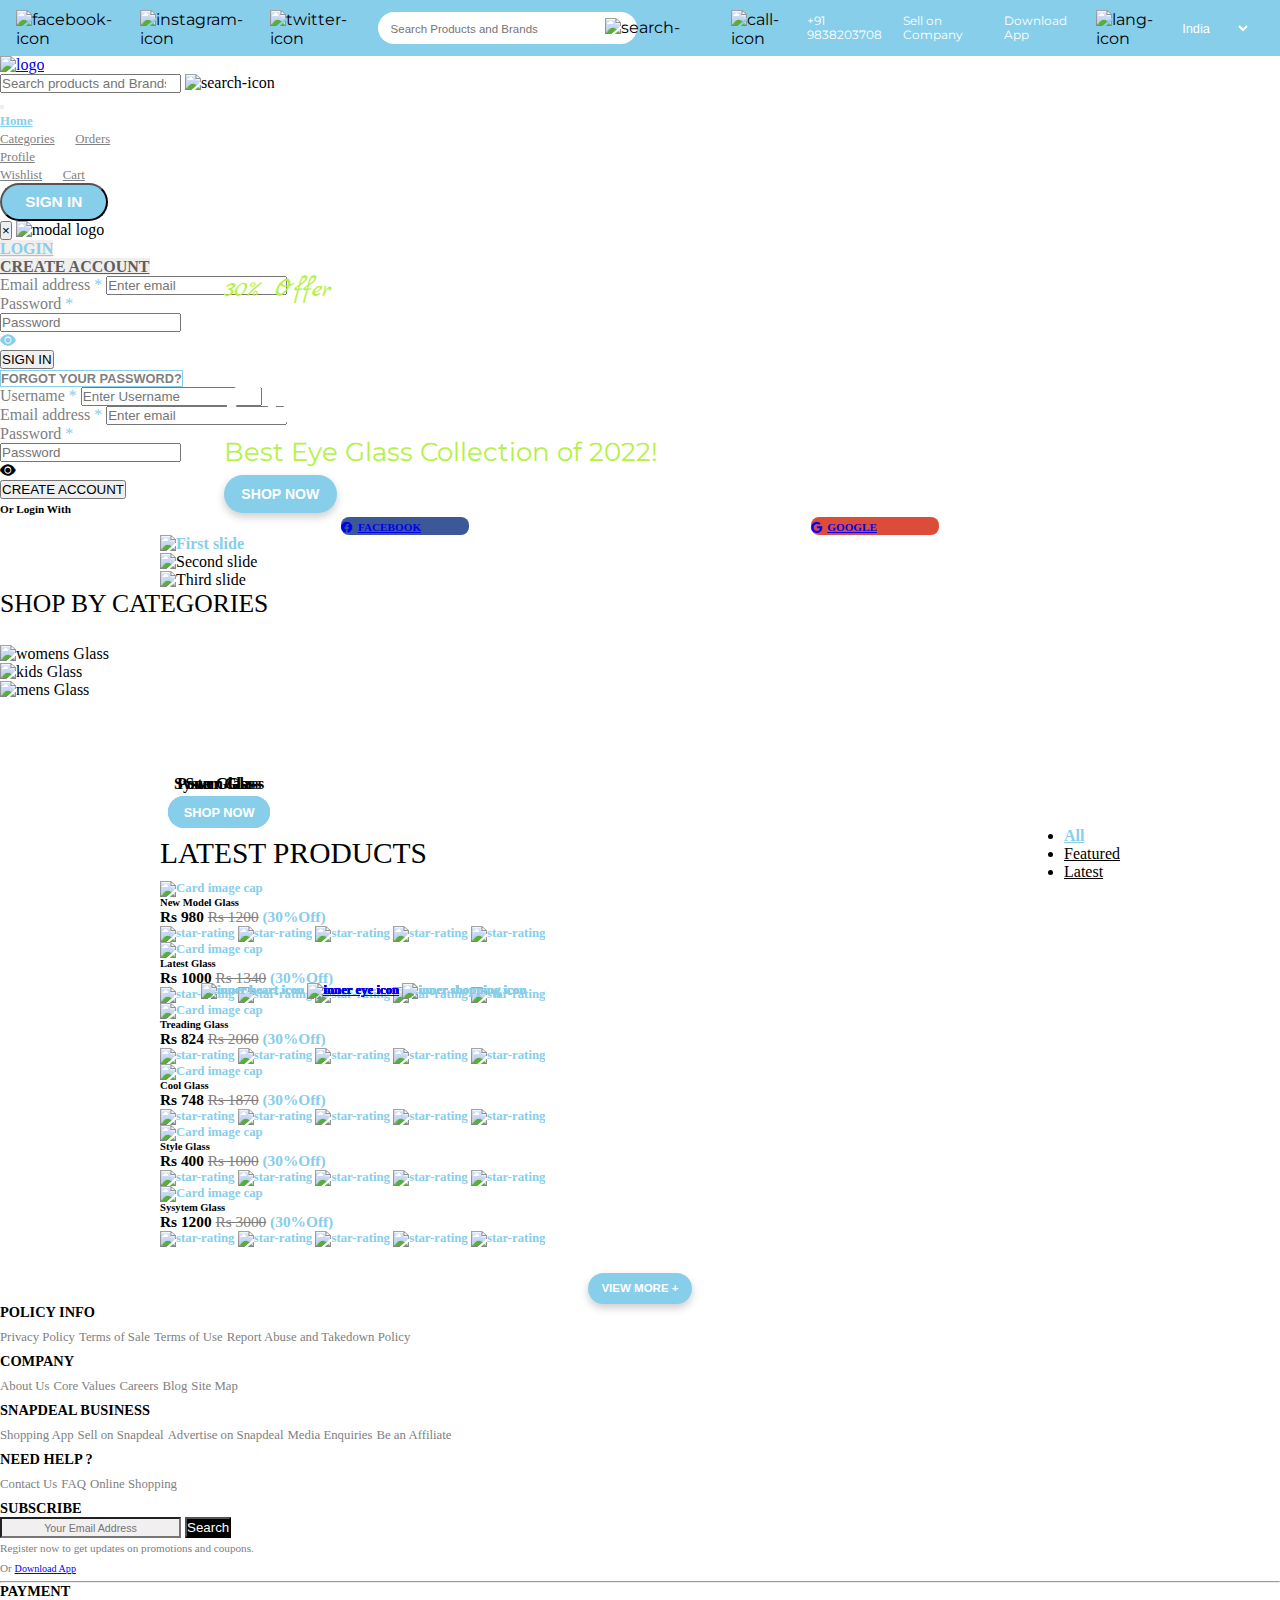
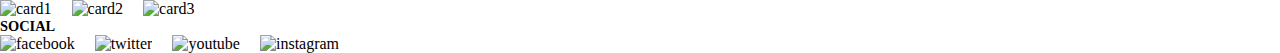
==== commit fbb630f4: "Add files via upload" ====
--- a/index.html
+++ b/index.html
@@ -80,8 +80,7 @@
                                     <a class="nav-link drop-btn2" href="myorder.html">Orders</a>
                                     <div class="dropdown-content2 mt-2">
                                         <a href="myorder.html">My Orders</a>
-                                        <a href="Trackorder.html">Track Orders</a>
-                                       
+                                        <a href="Trackorder.html">Track Orders</a> 
                                       </div>
                                 </li>
                                 <li class="nav-item">
@@ -227,7 +226,7 @@
                      <p>30% Offer</p>
                      <h2>Glass<br>Collection</h2>
                      <p>Best Eye Glass  Collection of 2022!</p>
-                     <button onclick="location.href='Product-list.html';">SHOP NOW</button>
+                     <button onclick="location.href='Productlist.html';">SHOP NOW</button>
                  </div>
              </div>
          </div>
@@ -261,7 +260,7 @@
              <div class="col col-xl-4 col-lg-4 col-md-6 col-sm-6 col-xs-12 mt-lg-0 mt-md-4 mt-sm-4 mt-xs-0">
                  <img src="Images/banner-1.jpg" alt="mens Glass" role="img" aria-label="categories image3">
                  <div class="text-box text-box3" role="textbox" aria-label='textbox3'>
-                     <h2>System Glass</h2>s
+                     <h2>System Glass</h2>
                      <button onclick="location.href='Productlist.html';">SHOP NOW</button>
                  </div>
              </div>
@@ -462,355 +461,6 @@
                 </div>
             </div>
         </div>
-        <div class="tab-pane active" id="pd-list-2" role="tabpanel" aria-labelledby="tab1" aria-hidden='false'>
-            <div class="container-fluid mt-5">
-                <div class="row">
-                    <div class="p-col-1 col col-lg-4 col-md-6 col-sm-12">
-                        <div class="prod-card mb-4" id="product1">
-                            <div class="icons d-flex justify-content-center" id="card_icons">
-                                <a class="heart"><img class='img1' src="Images/heart-icon-trans.png"
-                                        alt="inner heart icon"></a>
-                                <a href="Productview.html"><img src="Images/eye-icon-trans.png" alt="inner eye icon"></a>
-                                <a class="shopping"><img src="Images/shopping-icon-trans.png" alt="inner shopping icon"></a>
-                            </div>
-                            <img class="card-img-top" src="Images/product7.jpg" alt="Card image cap">
-                            <div class="card-body d-flex flex-column align-items-center">
-                                <h5 class="card-title">New Model Glass</h5>
-                                <p class="card-text mb-0"><strong>Rs 980</strong> <del>Rs 1200</del> <span
-                                        class="offer">(30%Off)</span></p>
-                                <div class="stars-group d-flex align-items-center mt-2" id="starsgroup">
-                                    <img class="stars" src="Images/star.png" alt="star-rating" role="icon"
-                                        aria-label='star rating'>
-                                    <img class="stars" src="Images/star.png" alt="star-rating" role="icon"
-                                        aria-label='star rating'>
-                                    <img class="stars" src="Images/star.png" alt="star-rating" role="icon"
-                                        aria-label='star rating'>
-                                    <img class="stars" src="Images/star-empty.png" alt="star-rating" role="icon"
-                                        aria-label='star rating'>
-                                    <img class="stars" src="Images/star-empty.png" alt="star-rating" role="icon"
-                                        aria-label='star rating'>
-                                </div>
-                            </div>
-                        </div>
-                    </div>
-                    <div class="p-col-1 col col-lg-4 col-md-6 col-sm-12">
-                        <div class="prod-card mb-4" id="product2">
-                            <div class="icons d-flex justify-content-center" id="card_icons">
-                                <a class="heart"><img class='img1' src="Images/heart-icon-trans.png"
-                                        alt="inner heart icon"></a>
-                                <a href="Productview.html"><img src="Images/eye-icon-trans.png" alt="inner eye icon"></a>
-                                <a class="shopping"><img src="Images/shopping-icon-trans.png" alt="inner shopping icon"></a>
-                            </div>
-                            <img class="card-img-top" src="Images/product3.jpg" alt="Card image cap">
-                            <div class="card-body d-flex flex-column align-items-center">
-                                <h5 class="card-title">Latest Glass </h5>
-                                <p class="card-text mb-0"><strong>Rs 1000</strong> <del>Rs 1340</del> <span
-                                        class="offer">(30%Off)</span></p>
-                                <div class="stars-group d-flex align-items-center mt-2" id="starsgroup">
-                                    <img class="stars" src="Images/star.png" alt="star-rating" role="icon"
-                                        aria-label='star rating'>
-                                    <img class="stars" src="Images/star.png" alt="star-rating" role="icon"
-                                        aria-label='star rating'>
-                                    <img class="stars" src="Images/star.png" alt="star-rating" role="icon"
-                                        aria-label='star rating'>
-                                    <img class="stars" src="Images/star.png" alt="star-rating" role="icon"
-                                        aria-label='star rating'>
-                                    <img class="stars" src="Images/star-empty.png" alt="star-rating" role="icon"
-                                        aria-label='star rating'>
-                                </div>
-                            </div>
-                        </div>
-                    </div>
-                    <div class="p-col-2 col col-lg-4 col-md-6 col-sm-12">
-                        <div class="prod-card mb-4" id="product3">
-                            <div class="icons d-flex justify-content-center" id="card_icons">
-                                <a class="heart"><img class='img1' src="Images/heart-icon-trans.png"
-                                        alt="inner heart icon"></a>
-                                <a href="Productview.html"><img src="Images/eye-icon-trans.png" alt="inner eye icon"></a>
-                                <a class="shopping"><img src="Images/shopping-icon-trans.png" alt="inner shopping icon"></a>
-                            </div>
-                            <img class="card-img-top" src="Images/product4.jpg" alt="Card image cap">
-                            <div class="card-body d-flex flex-column align-items-center">
-                                <h5 class="card-title">Treading Glass</h5>
-                                <p class="card-text mb-0"><strong>Rs 824</strong> <del>Rs 2060</del> <span
-                                        class="offer">(30%Off)</span></p>
-                                <div class="stars-group d-flex align-items-center mt-2" id="starsgroup">
-                                    <img class="stars" src="Images/star.png" alt="star-rating" role="icon"
-                                        aria-label='star rating'>
-                                    <img class="stars" src="Images/star.png" alt="star-rating" role="icon"
-                                        aria-label='star rating'>
-                                    <img class="stars" src="Images/star.png" alt="star-rating" role="icon"
-                                        aria-label='star rating'>
-                                    <img class="stars" src="Images/star.png" alt="star-rating" role="icon"
-                                        aria-label='star rating'>
-                                    <img class="stars" src="Images/star.png" alt="star-rating" role="icon"
-                                    aria-label='star rating'>
-                                </div>
-                            </div>
-                        </div>
-                    </div>
-                    <div class="p-col-2 col col-lg-4 col-md-6 col-sm-12">
-                        <div class="prod-card mb-4" id="product4">
-                            <div class="icons d-flex justify-content-center" id="card_icons">
-                                <a class="heart"><img class='img1' src="Images/heart-icon-trans.png"
-                                        alt="inner heart icon"></a>
-                                <a href="Productview.html"><img src="Images/eye-icon-trans.png" alt="inner eye icon"></a>
-                                <a class="shopping"><img src="Images/shopping-icon-trans.png" alt="inner shopping icon"></a>
-                            </div>
-                            <img class="card-img-top" src="Images/product5.jpg" alt="Card image cap">
-                            <div class="card-body d-flex flex-column align-items-center">
-                                <h5 class="card-title">Cool Glass</h5>
-                                <p class="card-text mb-0"><strong>Rs 748</strong> <del>Rs 1870</del> <span
-                                        class="offer">(30%Off)</span></p>
-                                <div class="stars-group d-flex align-items-center mt-2" id="starsgroup">
-                                    <img class="stars" src="Images/star.png" alt="star-rating" role="icon"
-                                        aria-label='star rating'>
-                                    <img class="stars" src="Images/star.png" alt="star-rating" role="icon"
-                                        aria-label='star rating'>
-                                    <img class="stars" src="Images/star-empty.png" alt="star-rating" role="icon"
-                                    aria-label='star rating'>
-                                    <img class="stars" src="Images/star-empty.png" alt="star-rating" role="icon"
-                                    aria-label='star rating'>
-                                    <img class="stars" src="Images/star-empty.png" alt="star-rating" role="icon"
-                                        aria-label='star rating'>
-                                </div>
-                            </div>
-                        </div>
-                    </div>
-                    <div class="p-col-3 col col-lg-4 col-md-6 col-sm-12">
-                        <div class="prod-card mb-4" id="product5">
-                            <div class="icons d-flex justify-content-center" id="card_icons">
-                                <a class="heart"><img class='img1' src="Images/heart-icon-trans.png"
-                                        alt="inner heart icon"></a>
-                                <a href="Productview.html"><img src="Images/eye-icon-trans.png" alt="inner eye icon"></a>
-                                <a class="shopping"><img src="Images/shopping-icon-trans.png" alt="inner shopping icon"></a>
-                            </div>
-                            <img class="card-img-top" src="Images/product8.jpg" alt="Card image cap">
-                            <div class="card-body d-flex flex-column align-items-center">
-                                <h5 class="card-title">Style Glass</h5>
-                                <p class="card-text mb-0"><strong>Rs 400</strong> <del>Rs 1000</del> <span
-                                        class="offer">(30%Off)</span></p>
-                                <div class="stars-group d-flex align-items-center mt-2" id="starsgroup">
-                                    <img class="stars" src="Images/star.png" alt="star-rating" role="icon"
-                                        aria-label='star rating'>
-                                    <img class="stars" src="Images/star.png" alt="star-rating" role="icon"
-                                        aria-label='star rating'>
-                                    <img class="stars" src="Images/star.png" alt="star-rating" role="icon"
-                                        aria-label='star rating'>
-                                    <img class="stars" src="Images/star.png" alt="star-rating" role="icon"
-                                        aria-label='star rating'>
-                                    <img class="stars" src="Images/star-empty.png" alt="star-rating" role="icon"
-                                        aria-label='star rating'>
-                                </div>
-                            </div>
-                        </div>
-                    </div>
-                    <div class="p-col-3 col col-lg-4 col-md-6 col-sm-12">
-                        <div class="prod-card mb-4" id="product6">
-                            <div class="icons d-flex justify-content-center" id="card_icons">
-                                <a class="heart"><img class='img1' src="Images/heart-icon-trans.png"
-                                        alt="inner heart icon"></a>
-                                <a href="Productview.html"><img src="Images/eye-icon-trans.png" alt="inner eye icon"></a>
-                                <a class="shopping"><img src="Images/shopping-icon-trans.png" alt="inner shopping icon"></a>
-                            </div>
-                            <img class="card-img-top" src="Images/product2.jpg" alt="Card image cap">
-                            <div class="card-body d-flex flex-column align-items-center">
-                                <h5 class="card-title">Sysytem Glass</h5>
-                                <p class="card-text mb-0"><strong>Rs 1200</strong> <del>Rs 3000</del> <span
-                                        class="offer">(30%Off)</span></p>
-                                <div class="stars-group d-flex align-items-center mt-2" id="starsgroup">
-                                    <img class="stars" src="Images/star.png" alt="star-rating" role="icon"
-                                        aria-label='star rating'>
-                                    <img class="stars" src="Images/star.png" alt="star-rating" role="icon"
-                                        aria-label='star rating'>
-                                    <img class="stars" src="Images/star.png" alt="star-rating" role="icon"
-                                        aria-label='star rating'>
-                                    <img class="stars" src="Images/star-empty.png" alt="star-rating" role="icon"
-                                    aria-label='star rating'>
-                                    <img class="stars" src="Images/star-empty.png" alt="star-rating" role="icon"
-                                        aria-label='star rating'>
-                                </div>
-                            </div>
-                        </div>
-                    </div>
-                </div>
-            </div>
-        </div>
-        <div class="tab-pane active" id="pd-list-3" role="tabpanel" aria-labelledby="tab1" aria-hidden='false'>
-            <div class="container-fluid mt-5">
-                <div class="row">
-                    <div class="p-col-1 col col-lg-4 col-md-6 col-sm-12">
-                        <div class="prod-card mb-4" id="product1">
-                            <div class="icons d-flex justify-content-center" id="card_icons">
-                                <a class="heart"><img class='img1' src="Images/heart-icon-trans.png"
-                                        alt="inner heart icon"></a>
-                                <a href="Productview.html"><img src="Images/eye-icon-trans.png" alt="inner eye icon"></a>
-                                <a class="shopping"><img src="Images/shopping-icon-trans.png" alt="inner shopping icon"></a>
-                            </div>
-                            <img class="card-img-top" src="Images/product7.jpg" alt="Card image cap">
-                            <div class="card-body d-flex flex-column align-items-center">
-                                <h5 class="card-title">New Model Glass</h5>
-                                <p class="card-text mb-0"><strong>Rs 980</strong> <del>Rs 1200</del> <span
-                                        class="offer">(30%Off)</span></p>
-                                <div class="stars-group d-flex align-items-center mt-2" id="starsgroup">
-                                    <img class="stars" src="Images/star.png" alt="star-rating" role="icon"
-                                        aria-label='star rating'>
-                                    <img class="stars" src="Images/star.png" alt="star-rating" role="icon"
-                                        aria-label='star rating'>
-                                    <img class="stars" src="Images/star.png" alt="star-rating" role="icon"
-                                        aria-label='star rating'>
-                                    <img class="stars" src="Images/star-empty.png" alt="star-rating" role="icon"
-                                        aria-label='star rating'>
-                                    <img class="stars" src="Images/star-empty.png" alt="star-rating" role="icon"
-                                        aria-label='star rating'>
-                                </div>
-                            </div>
-                        </div>
-                    </div>
-                    <div class="p-col-1 col col-lg-4 col-md-6 col-sm-12">
-                        <div class="prod-card mb-4" id="product2">
-                            <div class="icons d-flex justify-content-center" id="card_icons">
-                                <a class="heart"><img class='img1' src="Images/heart-icon-trans.png"
-                                        alt="inner heart icon"></a>
-                                <a href="Productview.html"><img src="Images/eye-icon-trans.png" alt="inner eye icon"></a>
-                                <a class="shopping"><img src="Images/shopping-icon-trans.png" alt="inner shopping icon"></a>
-                            </div>
-                            <img class="card-img-top" src="Images/product3.jpg" alt="Card image cap">
-                            <div class="card-body d-flex flex-column align-items-center">
-                                <h5 class="card-title">Latest Glass </h5>
-                                <p class="card-text mb-0"><strong>Rs 1000</strong> <del>Rs 1340</del> <span
-                                        class="offer">(30%Off)</span></p>
-                                <div class="stars-group d-flex align-items-center mt-2" id="starsgroup">
-                                    <img class="stars" src="Images/star.png" alt="star-rating" role="icon"
-                                        aria-label='star rating'>
-                                    <img class="stars" src="Images/star.png" alt="star-rating" role="icon"
-                                        aria-label='star rating'>
-                                    <img class="stars" src="Images/star.png" alt="star-rating" role="icon"
-                                        aria-label='star rating'>
-                                    <img class="stars" src="Images/star.png" alt="star-rating" role="icon"
-                                        aria-label='star rating'>
-                                    <img class="stars" src="Images/star-empty.png" alt="star-rating" role="icon"
-                                        aria-label='star rating'>
-                                </div>
-                            </div>
-                        </div>
-                    </div>
-                    <div class="p-col-2 col col-lg-4 col-md-6 col-sm-12">
-                        <div class="prod-card mb-4" id="product3">
-                            <div class="icons d-flex justify-content-center" id="card_icons">
-                                <a class="heart"><img class='img1' src="Images/heart-icon-trans.png"
-                                        alt="inner heart icon"></a>
-                                <a href="Productview.html"><img src="Images/eye-icon-trans.png" alt="inner eye icon"></a>
-                                <a class="shopping"><img src="Images/shopping-icon-trans.png" alt="inner shopping icon"></a>
-                            </div>
-                            <img class="card-img-top" src="Images/product4.jpg" alt="Card image cap">
-                            <div class="card-body d-flex flex-column align-items-center">
-                                <h5 class="card-title">Treading Glass</h5>
-                                <p class="card-text mb-0"><strong>Rs 824</strong> <del>Rs 2060</del> <span
-                                        class="offer">(30%Off)</span></p>
-                                <div class="stars-group d-flex align-items-center mt-2" id="starsgroup">
-                                    <img class="stars" src="Images/star.png" alt="star-rating" role="icon"
-                                        aria-label='star rating'>
-                                    <img class="stars" src="Images/star.png" alt="star-rating" role="icon"
-                                        aria-label='star rating'>
-                                    <img class="stars" src="Images/star.png" alt="star-rating" role="icon"
-                                        aria-label='star rating'>
-                                    <img class="stars" src="Images/star.png" alt="star-rating" role="icon"
-                                        aria-label='star rating'>
-                                    <img class="stars" src="Images/star.png" alt="star-rating" role="icon"
-                                    aria-label='star rating'>
-                                </div>
-                            </div>
-                        </div>
-                    </div>
-                    <div class="p-col-2 col col-lg-4 col-md-6 col-sm-12">
-                        <div class="prod-card mb-4" id="product4">
-                            <div class="icons d-flex justify-content-center" id="card_icons">
-                                <a class="heart"><img class='img1' src="Images/heart-icon-trans.png"
-                                        alt="inner heart icon"></a>
-                                <a href="Productview.html"><img src="Images/eye-icon-trans.png" alt="inner eye icon"></a>
-                                <a class="shopping"><img src="Images/shopping-icon-trans.png" alt="inner shopping icon"></a>
-                            </div>
-                            <img class="card-img-top" src="Images/product5.jpg" alt="Card image cap">
-                            <div class="card-body d-flex flex-column align-items-center">
-                                <h5 class="card-title">Cool Glass</h5>
-                                <p class="card-text mb-0"><strong>Rs 748</strong> <del>Rs 1870</del> <span
-                                        class="offer">(30%Off)</span></p>
-                                <div class="stars-group d-flex align-items-center mt-2" id="starsgroup">
-                                    <img class="stars" src="Images/star.png" alt="star-rating" role="icon"
-                                        aria-label='star rating'>
-                                    <img class="stars" src="Images/star.png" alt="star-rating" role="icon"
-                                        aria-label='star rating'>
-                                    <img class="stars" src="Images/star-empty.png" alt="star-rating" role="icon"
-                                    aria-label='star rating'>
-                                    <img class="stars" src="Images/star-empty.png" alt="star-rating" role="icon"
-                                    aria-label='star rating'>
-                                    <img class="stars" src="Images/star-empty.png" alt="star-rating" role="icon"
-                                        aria-label='star rating'>
-                                </div>
-                            </div>
-                        </div>
-                    </div>
-                    <div class="p-col-3 col col-lg-4 col-md-6 col-sm-12">
-                        <div class="prod-card mb-4" id="product5">
-                            <div class="icons d-flex justify-content-center" id="card_icons">
-                                <a class="heart"><img class='img1' src="Images/heart-icon-trans.png"
-                                        alt="inner heart icon"></a>
-                                <a href="Productview.html"><img src="Images/eye-icon-trans.png" alt="inner eye icon"></a>
-                                <a class="shopping"><img src="Images/shopping-icon-trans.png" alt="inner shopping icon"></a>
-                            </div>
-                            <img class="card-img-top" src="Images/product8.jpg" alt="Card image cap">
-                            <div class="card-body d-flex flex-column align-items-center">
-                                <h5 class="card-title">Style Glass</h5>
-                                <p class="card-text mb-0"><strong>Rs 400</strong> <del>Rs 1000</del> <span
-                                        class="offer">(30%Off)</span></p>
-                                <div class="stars-group d-flex align-items-center mt-2" id="starsgroup">
-                                    <img class="stars" src="Images/star.png" alt="star-rating" role="icon"
-                                        aria-label='star rating'>
-                                    <img class="stars" src="Images/star.png" alt="star-rating" role="icon"
-                                        aria-label='star rating'>
-                                    <img class="stars" src="Images/star.png" alt="star-rating" role="icon"
-                                        aria-label='star rating'>
-                                    <img class="stars" src="Images/star.png" alt="star-rating" role="icon"
-                                        aria-label='star rating'>
-                                    <img class="stars" src="Images/star-empty.png" alt="star-rating" role="icon"
-                                        aria-label='star rating'>
-                                </div>
-                            </div>
-                        </div>
-                    </div>
-                    <div class="p-col-3 col col-lg-4 col-md-6 col-sm-12">
-                        <div class="prod-card mb-4" id="product6">
-                            <div class="icons d-flex justify-content-center" id="card_icons">
-                                <a class="heart"><img class='img1' src="Images/heart-icon-trans.png"
-                                        alt="inner heart icon"></a>
-                                <a href="Productview.html"><img src="Images/eye-icon-trans.png" alt="inner eye icon"></a>
-                                <a class="shopping"><img src="Images/shopping-icon-trans.png" alt="inner shopping icon"></a>
-                            </div>
-                            <img class="card-img-top" src="Images/product2.jpg" alt="Card image cap">
-                            <div class="card-body d-flex flex-column align-items-center">
-                                <h5 class="card-title">Sysytem Glass</h5>
-                                <p class="card-text mb-0"><strong>Rs 1200</strong> <del>Rs 3000</del> <span
-                                        class="offer">(30%Off)</span></p>
-                                <div class="stars-group d-flex align-items-center mt-2" id="starsgroup">
-                                    <img class="stars" src="Images/star.png" alt="star-rating" role="icon"
-                                        aria-label='star rating'>
-                                    <img class="stars" src="Images/star.png" alt="star-rating" role="icon"
-                                        aria-label='star rating'>
-                                    <img class="stars" src="Images/star.png" alt="star-rating" role="icon"
-                                        aria-label='star rating'>
-                                    <img class="stars" src="Images/star-empty.png" alt="star-rating" role="icon"
-                                    aria-label='star rating'>
-                                    <img class="stars" src="Images/star-empty.png" alt="star-rating" role="icon"
-                                        aria-label='star rating'>
-                                </div>
-                            </div>
-                        </div>
-                    </div>
-                </div>
-            </div>
-        </div>
-        
         <div class="view-more-btn" aria-label='view more button holder'>
             <a href="Productlist.html"><button aria-labelledby="view more">VIEW MORE +</button></a>
         </div>
--- a/css/style.css
+++ b/css/style.css
@@ -319,8 +319,6 @@
 
 /* END OF TOP HEADER DECOR */
 
-
-
 /* START OF BOTTOM HEADER DECOR */
 #bottom-header-navbar .container-fluid {
     width: 75vw;
@@ -350,7 +348,7 @@
 }
 
 .dropdown-content::before{
-    content: url("../Images/orange-arrow.png");
+    content: url("../Images/skyblue-arrow.png");
     position: absolute;
     bottom: 7.8em;
     right: 2em;
@@ -381,7 +379,7 @@
 }
 
 .dropdown-content2::before{
-    content: url("../Images/orange-arrow.png");
+    content: url("../Images/skyblue-arrow.png");
     position: absolute;
     bottom: 11.3em;
     right: 2em;
@@ -514,7 +512,7 @@
 
 .carousel-slider-text {
     position: absolute;
-    left: 34vw;
+    left: 5vw;
     bottom: 6vw;
 }
 
@@ -560,7 +558,6 @@
 }
 
 /* MODAL STYLING */
-
 .modal-header img{
     width: auto;
     height: 5em;
@@ -570,13 +567,13 @@
     color: #87CEEB;
 }
 
-.btn-orange {
+.btn-skyblue {
     background-color: #87CEEB !important;
     color: white !important;
     font-weight: bold !important;
 }
 
-.btn-orange:hover {
+.btn-skyblue:hover {
     background-color: white !important;
     color: #87CEEB !important;
     border: 1px solid #87CEEB !important;
@@ -1046,7 +1043,7 @@
     }
 
     .carousel-slider-text {
-        position: absolute;
+        position:absolute;
         left: 34vw;
         bottom: 6vw;
     }
@@ -1145,6 +1142,7 @@
         position: absolute;
         left: 34vw;
         bottom: 6vw;
+       
     }
 
     .carousel-slider-text p:first-child {
@@ -1217,7 +1215,7 @@
     position: absolute;
     left: 11.5em;
     bottom: 4.5em;
-    text-align: center;
+    text-align: left;
 }
 
 .text-box h2 {
